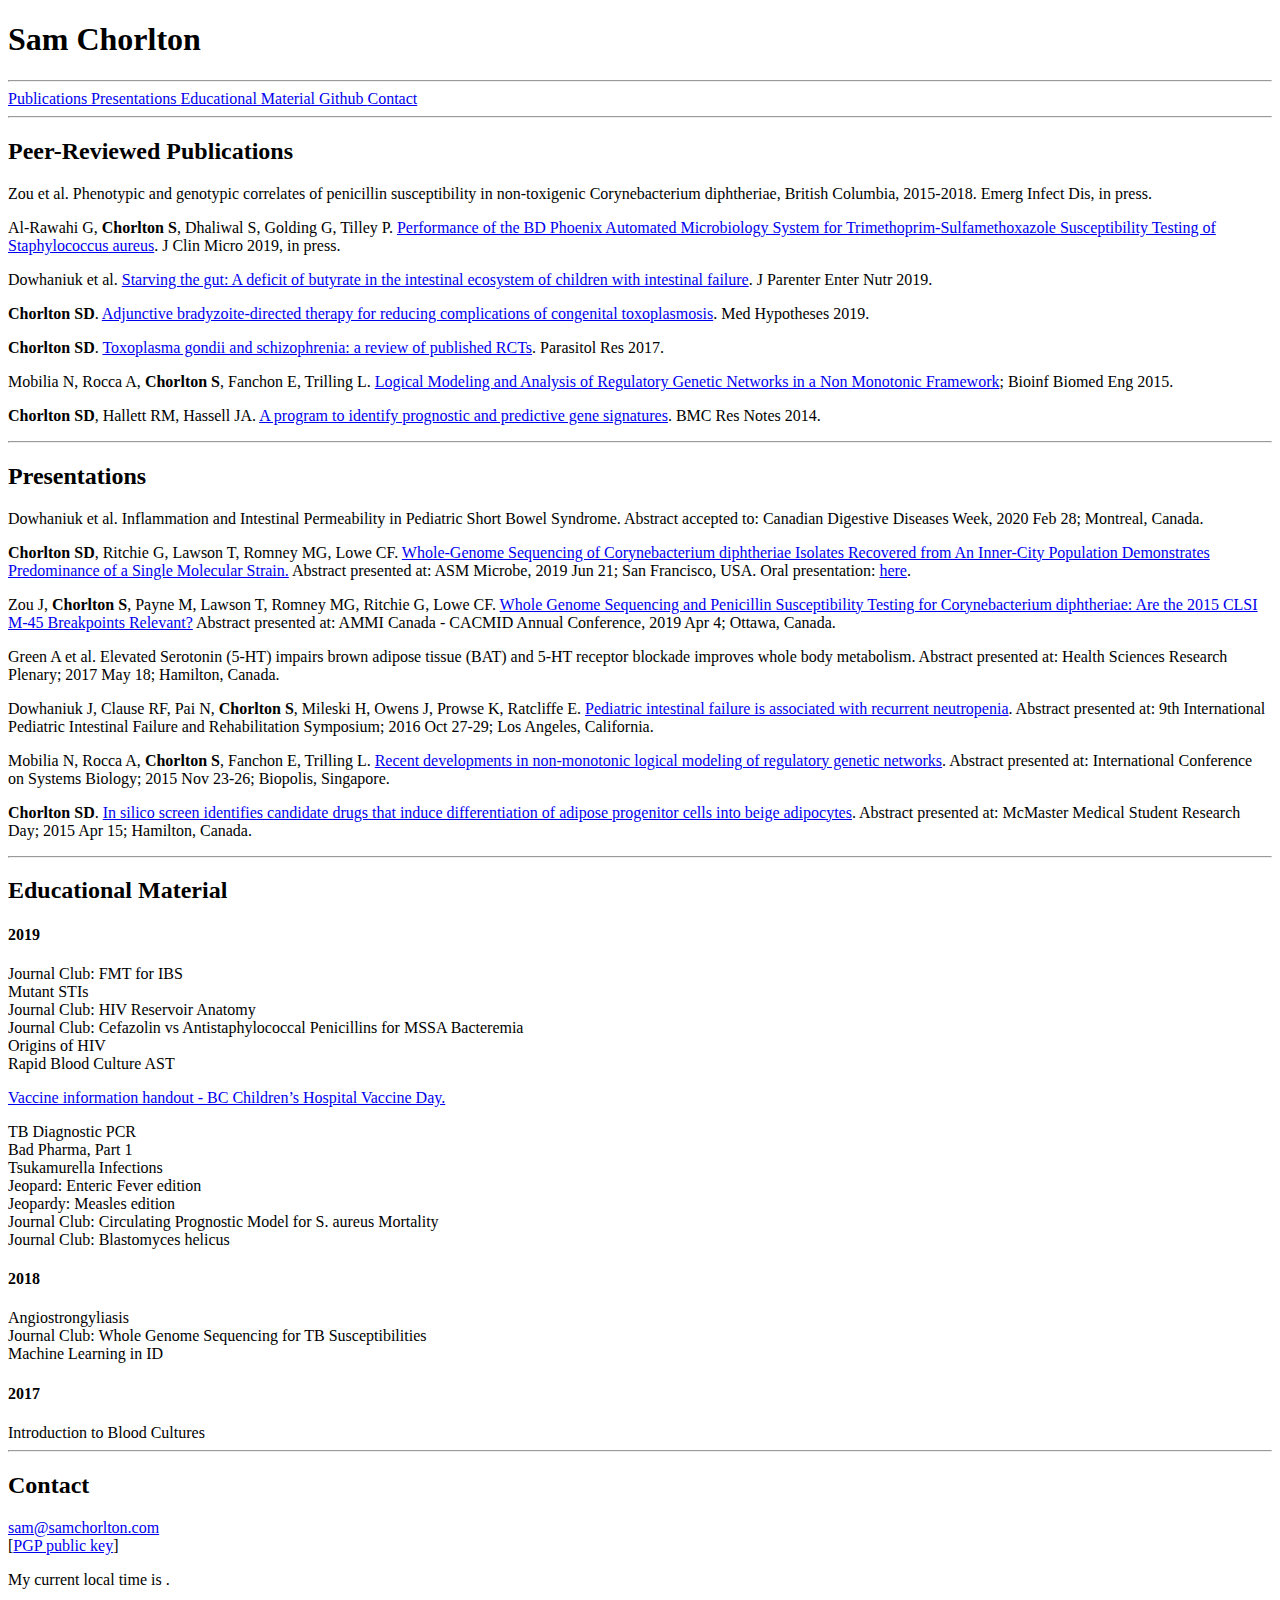
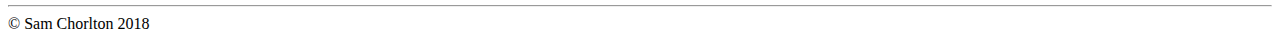
==== index.html @ be92df04 "move book chapters to peer review" ====
<!DOCTYPE html>
<html lang="">
    <head>
	<meta name="generator" content="Hugo 0.59.0" />
        <meta charset="utf-8">
<meta http-equiv="X-UA-Compatible" content="chrome=1">
<meta name="HandheldFriendly" content="True">
<meta name="MobileOptimized" content="320">
<meta name="viewport" content="width=device-width, initial-scale=1.0">
<meta name="referrer" content="no-referrer">
<meta name="description" content="Sam Chorlton&#39;s Site">
<title>
Sam Chorlton
</title>


  <link href="https://samchorlton.com/index.xml" rel="alternate" type="application/rss+xml" title="Sam Chorlton" />


        <meta property="og:title" content="Sam Chorlton" />
<meta property="og:type" content="website" />
<meta property="og:description" content="Sam Chorlton&#39;s Site"/>
<meta property="og:url" content="https://samchorlton.com/"/>
<meta property="og:site_name" content="Sam Chorlton"/>







        
<link rel="shortcut icon" href="https://samchorlton.com/favicon.ico">


        





<link rel="stylesheet" href="https://samchorlton.com/css/main.min.66cab924513b4e21e82a3a8bdf4737b1450d809e919f8db8b672e9744d7f2f1f.css" integrity="sha256-Zsq5JFE7TiHoKjqL30c3sUUNgJ6Rn424tnLpdE1/Lx8=" media="screen">




    <link rel="stylesheet" href="https://samchorlton.com/custom.css" integrity="" media="screen">

        


<link rel="stylesheet" href="https://samchorlton.com/styles/owlCarousel.min.b1f26e29c43c61fe8b5a6f225b4ee7c5f969a7b33cfe512706271e07246d93d1.css" integrity="sha256-sfJuKcQ8Yf6LWm8iW07nxflpp7M8/lEnBiceByRtk9E=" media="screen">

    </head>
    <body>
        <section id="top" class="section">
            
            <div class="hero is-medium">
                
                <div class="hero-body">
                    <div class="container has-text-centered">
                        
                        <h1 class="bold-title ">
                            Sam Chorlton
                        </h1>
                        <div class="subtitle is-3 ">
                            
                        </div>
                        
                        
                        <div class="">
                            <div class="social-icons">
    
</div>

                        </div>
                        
                    </div>
                </div>
                
            </div>
            

            
            <div class="">
                
                
<div class="container">
    <hr>
    <nav class="navbar" role="navigation" aria-label="main navigation">
        
        <a role="button" class="navbar-burger" data-target="navMenu" aria-label="menu" aria-expanded="false" >
          <span aria-hidden="true"></span>
          <span aria-hidden="true"></span>
          <span aria-hidden="true"></span>
        </a>
        <div class="navbar-menu has-content-centered" id="navMenu">
            
            
            
	    
            <a class="navbar-item" href="#publications">
                
                Publications
                
            </a>
            
            
	    
            <a class="navbar-item" href="#presentations">
                
                Presentations
                
            </a>
            
            
	    
            <a class="navbar-item" href="#educational">
                
                Educational Material
                
            </a>
            
            
	    
	    <a class="navbar-item"  href="https://github.com/schorlton" target="_blank">
                
                Github
                
            </a>
            
            
            
	    
            <a class="navbar-item" href="#contact">
                
                Contact
                
            </a>
            
            
            
        </div>
    </nav>
    <hr>
</div>



                
                
                
                
                
                
                
                <div class="section" id="publications">
                    <div class="container">
                        <h2 class="title is-2 has-text-centered">Peer-Reviewed Publications</h2>
                        
                        <div class="markdown has-text-centered">
                            <p>Zou et al. Phenotypic and genotypic correlates of penicillin susceptibility in non-toxigenic Corynebacterium diphtheriae, British Columbia, 2015-2018. Emerg Infect Dis, in press.</p>

<p>Al-Rawahi G, <strong>Chorlton S</strong>, Dhaliwal S, Golding G, Tilley P. <a href="https://doi.org/10.1128/JCM.00994-19" target="_blank">Performance of the BD Phoenix Automated Microbiology System for Trimethoprim-Sulfamethoxazole Susceptibility Testing of Staphylococcus aureus</a>. J Clin Micro 2019, in press.</p>

<p>Dowhaniuk et al. <a href="https://onlinelibrary.wiley.com/doi/full/10.1002/jpen.1715" target="_blank">Starving the gut: A deficit of butyrate in the intestinal ecosystem of children with intestinal failure</a>. J Parenter Enter Nutr 2019.</p>

<p><strong>Chorlton SD</strong>. <a href="https://doi.org/10.1016/j.mehy.2019.109376" target="_blank">Adjunctive bradyzoite-directed therapy for reducing complications of congenital toxoplasmosis</a>. Med Hypotheses 2019.</p>

<p><strong>Chorlton SD</strong>. <a href="http://rdcu.be/tBHx" target="_blank">Toxoplasma gondii and schizophrenia: a review of published RCTs</a>. Parasitol Res 2017.</p>

<p>Mobilia N, Rocca A, <strong>Chorlton S</strong>, Fanchon E, Trilling L. <a href="https://doi.org/10.1007/978-3-319-16483-0_58" target="_blank">Logical Modeling and Analysis of Regulatory Genetic Networks in a Non Monotonic Framework</a>; Bioinf Biomed Eng 2015.</p>

<p><strong>Chorlton SD</strong>, Hallett RM, Hassell JA. <a href="https://bmcresnotes.biomedcentral.com/articles/10.1186/1756-0500-7-546" target="_blank">A program to identify prognostic and predictive gene signatures</a>. BMC Res Notes 2014.</p>

                        </div>
                        
                    </div>
                    
                    <div class="container has-text-centered top-pad">
    <a href="#top">
        <i class="fa fa-arrow-up"></i>
    </a>
</div>

                </div>
                <div class="container"><hr></div>
                
                
                
                
                <div class="section" id="presentations">
                    <div class="container">
                        <h2 class="title is-2 has-text-centered">Presentations</h2>
                        
                        <div class="markdown has-text-centered">
                            <p>Dowhaniuk et al. Inflammation and Intestinal Permeability in Pediatric Short Bowel Syndrome. Abstract accepted to: Canadian Digestive Diseases Week, 2020 Feb 28; Montreal, Canada.</p>

<p><strong>Chorlton SD</strong>, Ritchie G, Lawson T, Romney MG, Lowe CF. <a href="https://docs.google.com/presentation/d/1MrWmtdsFDqp8U63hGrD8-3GG6E4hZ8R6hTt1UUPEjkc/edit?usp=sharing" target="_blank">Whole-Genome Sequencing of Corynebacterium diphtheriae Isolates Recovered from An Inner-City Population Demonstrates Predominance of a Single Molecular Strain.</a> Abstract presented at: ASM Microbe, 2019 Jun 21; San Francisco, USA. Oral presentation: <a href="https://docs.google.com/presentation/d/1O4nLaQ0agrwTAsj9JJI989peuQjQF5xyFGl5cuD48nc/edit?usp=sharing" target="_blank">here</a>.</p>

<p>Zou J, <strong>Chorlton S</strong>, Payne M, Lawson T, Romney MG, Ritchie G, Lowe CF. <a href="https://doi.org/10.3138/jammi_4.s1.abst-03" target="_blank">Whole Genome Sequencing and Penicillin Susceptibility Testing for Corynebacterium diphtheriae: Are the 2015 CLSI M-45 Breakpoints Relevant?</a> Abstract presented at: AMMI Canada - CACMID Annual Conference, 2019 Apr 4; Ottawa, Canada.</p>

<p>Green A et al. Elevated Serotonin (5-HT) impairs brown adipose tissue (BAT) and 5-HT receptor blockade improves whole body metabolism. Abstract presented at: Health Sciences Research Plenary; 2017 May 18; Hamilton, Canada.</p>

<p>Dowhaniuk J, Clause RF, Pai N, <strong>Chorlton S</strong>, Mileski H, Owens J, Prowse K, Ratcliffe E. <a href="IFNeutropeniaAbstractJuly2016.pdf" target="_blank">Pediatric intestinal failure is associated with recurrent neutropenia</a>. Abstract presented at: 9th International Pediatric Intestinal Failure and Rehabilitation Symposium; 2016 Oct 27-29; Los Angeles, California.</p>

<p>Mobilia N, Rocca A, <strong>Chorlton S</strong>, Fanchon E, Trilling L. <a href="ICSB_2015.pdf" target="_blank">Recent developments in non-monotonic logical modeling of regulatory genetic networks</a>. Abstract presented at: International Conference on Systems Biology; 2015 Nov 23-26; Biopolis, Singapore.</p>

<p><strong>Chorlton SD</strong>. <a href="MMRSD_2015.pdf" target="_blank">In silico screen identifies candidate drugs that induce differentiation of adipose progenitor cells into beige adipocytes</a>. Abstract presented at: McMaster Medical Student Research Day; 2015 Apr 15; Hamilton, Canada.</p>

                        </div>
                        
                    </div>
                    
                    <div class="container has-text-centered top-pad">
    <a href="#top">
        <i class="fa fa-arrow-up"></i>
    </a>
</div>

                </div>
                <div class="container"><hr></div>
                
                
                
                
                <div class="section" id="educational">
                    <div class="container">
                        <h2 class="title is-2 has-text-centered">Educational Material</h2>
                        
                        <div class="markdown has-text-centered">
                            

<h4 id="2019">2019</h4>

<div class="expand">
    <div class="expand-label" style="cursor: pointer;" onclick="$h = $(this);
                            
                               $h.next('div').html(function () {return $h.next('div').is(':visible') ? '' : '\x3ciframe src=\x22https:\/\/onedrive.live.com\/embed?cid=7E7DD198156E0C31\x26amp;resid=7E7DD198156E0C31%2117026\x26amp;authkey=ACw_usq03E5iKQY\x26amp;em=2\x26amp;wdAr=1.7781512605042016\x22 width=\x22350px\x22 height=\x22221px\x22 frameborder=\x220\x22\x3eThis is an embedded \x3ca target=\x22_blank\x22 href=\x22https:\/\/office.com\x22\x3eMicrosoft Office\x3c\/a\x3e presentation, powered by \x3ca target=\x22_blank\x22 href=\x22https:\/\/office.com\/webapps\x22\x3eOffice\x3c\/a\x3e.\x3c\/iframe\x3e';})
                               $h.next('div').slideToggle(100,function () {$h.children('i').attr('class',function () {return $h.next('div').is(':visible') ? 'fas fa-chevron-down' : 'fas fa-chevron-right';})})">
        <i style="font-size:x-small;" class="fas fa-chevron-right"></i>
        <span>
        
        
        Journal Club: FMT for IBS
        
        </span>
    </div>
    <div class="expand-content" style="display: none;"> </div>
</div>

<div class="expand">
    <div class="expand-label" style="cursor: pointer;" onclick="$h = $(this);
                            
                               $h.next('div').html(function () {return $h.next('div').is(':visible') ? '' : '\x3ciframe src=\x22https:\/\/onedrive.live.com\/embed?resid=7E7DD198156E0C31%2117024\x26amp;authkey=%21ACetSvEyF7FeRBU\x26amp;em=2\x26amp;wdAr=1.7777777777777777\x22 width=\x22350px\x22 height=\x22221px\x22 frameborder=\x220\x22\x3eThis is an embedded \x3ca target=\x22_blank\x22 href=\x22https:\/\/office.com\x22\x3eMicrosoft Office\x3c\/a\x3e presentation, powered by \x3ca target=\x22_blank\x22 href=\x22https:\/\/office.com\/webapps\x22\x3eOffice\x3c\/a\x3e.\x3c\/iframe\x3e';})
                               $h.next('div').slideToggle(100,function () {$h.children('i').attr('class',function () {return $h.next('div').is(':visible') ? 'fas fa-chevron-down' : 'fas fa-chevron-right';})})">
        <i style="font-size:x-small;" class="fas fa-chevron-right"></i>
        <span>
        
        
        Mutant STIs
        
        </span>
    </div>
    <div class="expand-content" style="display: none;"> </div>
</div>

<div class="expand">
    <div class="expand-label" style="cursor: pointer;" onclick="$h = $(this);
                            
                               $h.next('div').html(function () {return $h.next('div').is(':visible') ? '' : '\x3ciframe src=\x22https:\/\/onedrive.live.com\/embed?cid=7E7DD198156E0C31\x26amp;resid=7E7DD198156E0C31%2117022\x26amp;authkey=ALBfW3U7DuAynME\x26amp;em=2\x26amp;wdAr=1.7777777777777777\x22 width=\x22350px\x22 height=\x22221px\x22 frameborder=\x220\x22\x3eThis is an embedded \x3ca target=\x22_blank\x22 href=\x22https:\/\/office.com\x22\x3eMicrosoft Office\x3c\/a\x3e presentation, powered by \x3ca target=\x22_blank\x22 href=\x22https:\/\/office.com\/webapps\x22\x3eOffice\x3c\/a\x3e.\x3c\/iframe\x3e';})
                               $h.next('div').slideToggle(100,function () {$h.children('i').attr('class',function () {return $h.next('div').is(':visible') ? 'fas fa-chevron-down' : 'fas fa-chevron-right';})})">
        <i style="font-size:x-small;" class="fas fa-chevron-right"></i>
        <span>
        
        
        Journal Club: HIV Reservoir Anatomy
        
        </span>
    </div>
    <div class="expand-content" style="display: none;"> </div>
</div>

<div class="expand">
    <div class="expand-label" style="cursor: pointer;" onclick="$h = $(this);
                            
                               $h.next('div').html(function () {return $h.next('div').is(':visible') ? '' : '\x3ciframe src=\x22https:\/\/onedrive.live.com\/embed?cid=7E7DD198156E0C31\x26amp;resid=7E7DD198156E0C31%2117020\x26amp;authkey=ALWi0FBObf9aYa4\x26amp;em=2\x26amp;wdAr=1.7777777777777777\x22 width=\x22350px\x22 height=\x22221px\x22 frameborder=\x220\x22\x3eThis is an embedded \x3ca target=\x22_blank\x22 href=\x22https:\/\/office.com\x22\x3eMicrosoft Office\x3c\/a\x3e presentation, powered by \x3ca target=\x22_blank\x22 href=\x22https:\/\/office.com\/webapps\x22\x3eOffice\x3c\/a\x3e.\x3c\/iframe\x3e';})
                               $h.next('div').slideToggle(100,function () {$h.children('i').attr('class',function () {return $h.next('div').is(':visible') ? 'fas fa-chevron-down' : 'fas fa-chevron-right';})})">
        <i style="font-size:x-small;" class="fas fa-chevron-right"></i>
        <span>
        
        
        Journal Club: Cefazolin vs Antistaphylococcal Penicillins for MSSA Bacteremia
        
        </span>
    </div>
    <div class="expand-content" style="display: none;"> </div>
</div>

<div class="expand">
    <div class="expand-label" style="cursor: pointer;" onclick="$h = $(this);
                            
                               $h.next('div').html(function () {return $h.next('div').is(':visible') ? '' : '\x3ciframe src=\x22https:\/\/onedrive.live.com\/embed?cid=7E7DD198156E0C31\x26amp;resid=7E7DD198156E0C31%2117016\x26amp;authkey=AHZvPM-zhWtN7ko\x26amp;em=2\x26amp;wdAr=1.7777777777777777\x22 width=\x22350px\x22 height=\x22221px\x22 frameborder=\x220\x22\x3eThis is an embedded \x3ca target=\x22_blank\x22 href=\x22https:\/\/office.com\x22\x3eMicrosoft Office\x3c\/a\x3e presentation, powered by \x3ca target=\x22_blank\x22 href=\x22https:\/\/office.com\/webapps\x22\x3eOffice\x3c\/a\x3e.\x3c\/iframe\x3e';})
                               $h.next('div').slideToggle(100,function () {$h.children('i').attr('class',function () {return $h.next('div').is(':visible') ? 'fas fa-chevron-down' : 'fas fa-chevron-right';})})">
        <i style="font-size:x-small;" class="fas fa-chevron-right"></i>
        <span>
        
        
        Origins of HIV
        
        </span>
    </div>
    <div class="expand-content" style="display: none;"> </div>
</div>

<div class="expand">
    <div class="expand-label" style="cursor: pointer;" onclick="$h = $(this);
                            
                               $h.next('div').html(function () {return $h.next('div').is(':visible') ? '' : '\x3ciframe src=\x22https:\/\/onedrive.live.com\/embed?resid=7E7DD198156E0C31%2117015\x26amp;authkey=%21APXPzf9SYoVsvNs\x26amp;em=2\x26amp;wdAr=1.7777777777777777\x22 width=\x22350px\x22 height=\x22221px\x22 frameborder=\x220\x22\x3eThis is an embedded \x3ca target=\x22_blank\x22 href=\x22https:\/\/office.com\x22\x3eMicrosoft Office\x3c\/a\x3e presentation, powered by \x3ca target=\x22_blank\x22 href=\x22https:\/\/office.com\/webapps\x22\x3eOffice\x3c\/a\x3e.\x3c\/iframe\x3e';})
                               $h.next('div').slideToggle(100,function () {$h.children('i').attr('class',function () {return $h.next('div').is(':visible') ? 'fas fa-chevron-down' : 'fas fa-chevron-right';})})">
        <i style="font-size:x-small;" class="fas fa-chevron-right"></i>
        <span>
        
        
        Rapid Blood Culture AST
        
        </span>
    </div>
    <div class="expand-content" style="display: none;"> </div>
</div>

<p><a href="https://docs.google.com/presentation/d/1-0lcrU-UcFoZNG0jdxzE6HrT69NsJ2aq2O4912FtOKg/edit?usp=sharing" target="_blank">Vaccine information handout - BC Children&rsquo;s Hospital Vaccine Day.</a></p>

<div class="expand">
    <div class="expand-label" style="cursor: pointer;" onclick="$h = $(this);
                            
                               $h.next('div').html(function () {return $h.next('div').is(':visible') ? '' : '\x3ciframe src=\x22https:\/\/onedrive.live.com\/embed?cid=7E7DD198156E0C31\x26amp;resid=7E7DD198156E0C31%2117017\x26amp;authkey=AMroTi3b4JUkfdE\x26amp;em=2\x26amp;wdAr=1.7777777777777777\x22 width=\x22350px\x22 height=\x22221px\x22 frameborder=\x220\x22\x3eThis is an embedded \x3ca target=\x22_blank\x22 href=\x22https:\/\/office.com\x22\x3eMicrosoft Office\x3c\/a\x3e presentation, powered by \x3ca target=\x22_blank\x22 href=\x22https:\/\/office.com\/webapps\x22\x3eOffice\x3c\/a\x3e.\x3c\/iframe\x3e';})
                               $h.next('div').slideToggle(100,function () {$h.children('i').attr('class',function () {return $h.next('div').is(':visible') ? 'fas fa-chevron-down' : 'fas fa-chevron-right';})})">
        <i style="font-size:x-small;" class="fas fa-chevron-right"></i>
        <span>
        
        
        TB Diagnostic PCR
        
        </span>
    </div>
    <div class="expand-content" style="display: none;"> </div>
</div>

<div class="expand">
    <div class="expand-label" style="cursor: pointer;" onclick="$h = $(this);
                            
                               $h.next('div').html(function () {return $h.next('div').is(':visible') ? '' : '\x3ciframe src=\x22https:\/\/onedrive.live.com\/embed?cid=7E7DD198156E0C31\x26amp;resid=7E7DD198156E0C31%2117003\x26amp;authkey=AOkijlfQdvkhsk0\x26amp;em=2\x26amp;wdAr=1.7777777777777777\x22 width=\x22350px\x22 height=\x22221px\x22 frameborder=\x220\x22\x3eThis is an embedded \x3ca target=\x22_blank\x22 href=\x22https:\/\/office.com\x22\x3eMicrosoft Office\x3c\/a\x3e presentation, powered by \x3ca target=\x22_blank\x22 href=\x22https:\/\/office.com\/webapps\x22\x3eOffice Online\x3c\/a\x3e.\x3c\/iframe\x3e';})
                               $h.next('div').slideToggle(100,function () {$h.children('i').attr('class',function () {return $h.next('div').is(':visible') ? 'fas fa-chevron-down' : 'fas fa-chevron-right';})})">
        <i style="font-size:x-small;" class="fas fa-chevron-right"></i>
        <span>
        
        
        Bad Pharma, Part 1
        
        </span>
    </div>
    <div class="expand-content" style="display: none;"> </div>
</div>

<div class="expand">
    <div class="expand-label" style="cursor: pointer;" onclick="$h = $(this);
                            
                               $h.next('div').html(function () {return $h.next('div').is(':visible') ? '' : '\x3ciframe src=\x22https:\/\/onedrive.live.com\/embed?cid=7E7DD198156E0C31\x26amp;resid=7E7DD198156E0C31%2117004\x26amp;authkey=AL_kF8bJ0V8UCcE\x26amp;em=2\x26amp;wdAr=1.3333333333333333\x22 width=\x22350px\x22 height=\x22286px\x22 frameborder=\x220\x22\x3eThis is an embedded \x3ca target=\x22_blank\x22 href=\x22https:\/\/office.com\x22\x3eMicrosoft Office\x3c\/a\x3e presentation, powered by \x3ca target=\x22_blank\x22 href=\x22https:\/\/office.com\/webapps\x22\x3eOffice Online\x3c\/a\x3e.\x3c\/iframe\x3e';})
                               $h.next('div').slideToggle(100,function () {$h.children('i').attr('class',function () {return $h.next('div').is(':visible') ? 'fas fa-chevron-down' : 'fas fa-chevron-right';})})">
        <i style="font-size:x-small;" class="fas fa-chevron-right"></i>
        <span>
        
        
        Tsukamurella Infections
        
        </span>
    </div>
    <div class="expand-content" style="display: none;"> </div>
</div>

<div class="expand">
    <div class="expand-label" style="cursor: pointer;" onclick="$h = $(this);
                            
                               $h.next('div').html(function () {return $h.next('div').is(':visible') ? '' : '\x3ciframe src=\x22https:\/\/onedrive.live.com\/embed?cid=7E7DD198156E0C31\x26amp;resid=7E7DD198156E0C31%2117005\x26amp;authkey=AFDVhc6cuBBQfd4\x26amp;em=2\x26amp;wdAr=1.3333333333333333\x22 width=\x22350px\x22 height=\x22286px\x22 frameborder=\x220\x22\x3eThis is an embedded \x3ca target=\x22_blank\x22 href=\x22https:\/\/office.com\x22\x3eMicrosoft Office\x3c\/a\x3e presentation, powered by \x3ca target=\x22_blank\x22 href=\x22https:\/\/office.com\/webapps\x22\x3eOffice Online\x3c\/a\x3e.\x3c\/iframe\x3e';})
                               $h.next('div').slideToggle(100,function () {$h.children('i').attr('class',function () {return $h.next('div').is(':visible') ? 'fas fa-chevron-down' : 'fas fa-chevron-right';})})">
        <i style="font-size:x-small;" class="fas fa-chevron-right"></i>
        <span>
        
        
        Jeopard: Enteric Fever edition
        
        </span>
    </div>
    <div class="expand-content" style="display: none;"> </div>
</div>

<div class="expand">
    <div class="expand-label" style="cursor: pointer;" onclick="$h = $(this);
                            
                               $h.next('div').html(function () {return $h.next('div').is(':visible') ? '' : '\x3ciframe src=\x22https:\/\/onedrive.live.com\/embed?cid=7E7DD198156E0C31\x26amp;resid=7E7DD198156E0C31%2117008\x26amp;authkey=ANrh2or7zf8FxcY\x26amp;em=2\x26amp;wdAr=1.3333333333333333\x22 width=\x22350px\x22 height=\x22286px\x22 frameborder=\x220\x22\x3eThis is an embedded \x3ca target=\x22_blank\x22 href=\x22https:\/\/office.com\x22\x3eMicrosoft Office\x3c\/a\x3e presentation, powered by \x3ca target=\x22_blank\x22 href=\x22https:\/\/office.com\/webapps\x22\x3eOffice Online\x3c\/a\x3e.\x3c\/iframe\x3e';})
                               $h.next('div').slideToggle(100,function () {$h.children('i').attr('class',function () {return $h.next('div').is(':visible') ? 'fas fa-chevron-down' : 'fas fa-chevron-right';})})">
        <i style="font-size:x-small;" class="fas fa-chevron-right"></i>
        <span>
        
        
        Jeopardy: Measles edition
        
        </span>
    </div>
    <div class="expand-content" style="display: none;"> </div>
</div>

<div class="expand">
    <div class="expand-label" style="cursor: pointer;" onclick="$h = $(this);
                            
                               $h.next('div').html(function () {return $h.next('div').is(':visible') ? '' : '\x3ciframe src=\x22https:\/\/onedrive.live.com\/embed?cid=7E7DD198156E0C31\x26amp;resid=7E7DD198156E0C31%2117011\x26amp;authkey=ALjSVD5FE3G5Dio\x26amp;em=2\x26amp;wdAr=1.7777777777777777\x22 width=\x22350px\x22 height=\x22221px\x22 frameborder=\x220\x22\x3eThis is an embedded \x3ca target=\x22_blank\x22 href=\x22https:\/\/office.com\x22\x3eMicrosoft Office\x3c\/a\x3e presentation, powered by \x3ca target=\x22_blank\x22 href=\x22https:\/\/office.com\/webapps\x22\x3eOffice Online\x3c\/a\x3e.\x3c\/iframe\x3e';})
                               $h.next('div').slideToggle(100,function () {$h.children('i').attr('class',function () {return $h.next('div').is(':visible') ? 'fas fa-chevron-down' : 'fas fa-chevron-right';})})">
        <i style="font-size:x-small;" class="fas fa-chevron-right"></i>
        <span>
        
        
        Journal Club: Circulating Prognostic Model for S. aureus Mortality
        
        </span>
    </div>
    <div class="expand-content" style="display: none;"> </div>
</div>

<div class="expand">
    <div class="expand-label" style="cursor: pointer;" onclick="$h = $(this);
                            
                               $h.next('div').html(function () {return $h.next('div').is(':visible') ? '' : '\x3ciframe src=\x22https:\/\/onedrive.live.com\/embed?cid=7E7DD198156E0C31\x26amp;resid=7E7DD198156E0C31%2116998\x26amp;authkey=AAuzYta3SxyyFkc\x26amp;em=2\x26amp;wdAr=1.7777777777777777\x22 width=\x22350px\x22 height=\x22221px\x22 frameborder=\x220\x22\x3eThis is an embedded \x3ca target=\x22_blank\x22 href=\x22https:\/\/office.com\x22\x3eMicrosoft Office\x3c\/a\x3e presentation, powered by \x3ca target=\x22_blank\x22 href=\x22https:\/\/office.com\/webapps\x22\x3eOffice Online\x3c\/a\x3e.\x3c\/iframe\x3e';})
                               $h.next('div').slideToggle(100,function () {$h.children('i').attr('class',function () {return $h.next('div').is(':visible') ? 'fas fa-chevron-down' : 'fas fa-chevron-right';})})">
        <i style="font-size:x-small;" class="fas fa-chevron-right"></i>
        <span>
        
        
        Journal Club: Blastomyces helicus
        
        </span>
    </div>
    <div class="expand-content" style="display: none;"> </div>
</div>

<p></p>

<h4 id="2018">2018</h4>

<div class="expand">
    <div class="expand-label" style="cursor: pointer;" onclick="$h = $(this);
                            
                               $h.next('div').html(function () {return $h.next('div').is(':visible') ? '' : '\x3ciframe src=\x22https:\/\/onedrive.live.com\/embed?cid=7E7DD198156E0C31\x26amp;resid=7E7DD198156E0C31%2116993\x26amp;authkey=AExfxPx6HYZB5cs\x26amp;em=2\x26amp;wdAr=1.7781512605042016\x22 width=\x22350px\x22 height=\x22221px\x22 frameborder=\x220\x22\x3eThis is an embedded \x3ca target=\x22_blank\x22 href=\x22https:\/\/office.com\x22\x3eMicrosoft Office\x3c\/a\x3e presentation, powered by \x3ca target=\x22_blank\x22 href=\x22https:\/\/office.com\/webapps\x22\x3eOffice Online\x3c\/a\x3e.\x3c\/iframe\x3e';})
                               $h.next('div').slideToggle(100,function () {$h.children('i').attr('class',function () {return $h.next('div').is(':visible') ? 'fas fa-chevron-down' : 'fas fa-chevron-right';})})">
        <i style="font-size:x-small;" class="fas fa-chevron-right"></i>
        <span>
        
        
        Angiostrongyliasis
        
        </span>
    </div>
    <div class="expand-content" style="display: none;"> </div>
</div>

<div class="expand">
    <div class="expand-label" style="cursor: pointer;" onclick="$h = $(this);
                            
                               $h.next('div').html(function () {return $h.next('div').is(':visible') ? '' : '\x3ciframe src=\x22https:\/\/onedrive.live.com\/embed?resid=7E7DD198156E0C31%2116988\x26amp;authkey=%21AGKziYC1DTHUL-o\x26amp;em=2\x26amp;wdAr=1.7777777777777777\x22 width=\x22350px\x22 height=\x22221px\x22 frameborder=\x220\x22\x3eThis is an embedded \x3ca target=\x22_blank\x22 href=\x22https:\/\/office.com\x22\x3eMicrosoft Office\x3c\/a\x3e presentation, powered by \x3ca target=\x22_blank\x22 href=\x22https:\/\/office.com\/webapps\x22\x3eOffice Online\x3c\/a\x3e.\x3c\/iframe\x3e';})
                               $h.next('div').slideToggle(100,function () {$h.children('i').attr('class',function () {return $h.next('div').is(':visible') ? 'fas fa-chevron-down' : 'fas fa-chevron-right';})})">
        <i style="font-size:x-small;" class="fas fa-chevron-right"></i>
        <span>
        
        
        Journal Club: Whole Genome Sequencing for TB Susceptibilities
        
        </span>
    </div>
    <div class="expand-content" style="display: none;"> </div>
</div>

<div class="expand">
    <div class="expand-label" style="cursor: pointer;" onclick="$h = $(this);
                            
                               $h.next('div').html(function () {return $h.next('div').is(':visible') ? '' : '\x3ciframe src=\x22https:\/\/onedrive.live.com\/embed?resid=7E7DD198156E0C31%2116983\x26amp;authkey=%21AFXugO-V0ijvijc\x26amp;em=2\x26amp;wdAr=1.334174022698613\x22 width=\x22350px\x22 height=\x22286px\x22 frameborder=\x220\x22\x3eThis is an embedded \x3ca target=\x22_blank\x22 href=\x22https:\/\/office.com\x22\x3eMicrosoft Office\x3c\/a\x3e presentation, powered by \x3ca target=\x22_blank\x22 href=\x22https:\/\/office.com\/webapps\x22\x3eOffice Online\x3c\/a\x3e.\x3c\/iframe\x3e';})
                               $h.next('div').slideToggle(100,function () {$h.children('i').attr('class',function () {return $h.next('div').is(':visible') ? 'fas fa-chevron-down' : 'fas fa-chevron-right';})})">
        <i style="font-size:x-small;" class="fas fa-chevron-right"></i>
        <span>
        
        
        Machine Learning in ID
        
        </span>
    </div>
    <div class="expand-content" style="display: none;"> </div>
</div>

<p></p>

<h4 id="2017">2017</h4>

<div class="expand">
    <div class="expand-label" style="cursor: pointer;" onclick="$h = $(this);
                            
                               $h.next('div').html(function () {return $h.next('div').is(':visible') ? '' : '\x3ciframe src=\x22https:\/\/onedrive.live.com\/embed?resid=7E7DD198156E0C31%2116986\x26amp;authkey=%21AJvdzhsSeiCES1A\x26amp;em=2\x26amp;wdAr=1.3333333333333333\x22 width=\x22350px\x22 height=\x22286px\x22 frameborder=\x220\x22\x3eThis is an embedded \x3ca target=\x22_blank\x22 href=\x22https:\/\/office.com\x22\x3eMicrosoft Office\x3c\/a\x3e presentation, powered by \x3ca target=\x22_blank\x22 href=\x22https:\/\/office.com\/webapps\x22\x3eOffice Online\x3c\/a\x3e.\x3c\/iframe\x3e';})
                               $h.next('div').slideToggle(100,function () {$h.children('i').attr('class',function () {return $h.next('div').is(':visible') ? 'fas fa-chevron-down' : 'fas fa-chevron-right';})})">
        <i style="font-size:x-small;" class="fas fa-chevron-right"></i>
        <span>
        
        
        Introduction to Blood Cultures
        
        </span>
    </div>
    <div class="expand-content" style="display: none;"> </div>
</div>

                        </div>
                        
                    </div>
                    
                    <div class="container has-text-centered top-pad">
    <a href="#top">
        <i class="fa fa-arrow-up"></i>
    </a>
</div>

                </div>
                <div class="container"><hr></div>
                
                
                
                

                
                

                
                
                <div class="section" id="contact">
                    <div class="container has-text-centered">
                        <h2 class="title is-2">Contact</h2>
                        <div class="markdown">
                            <p><A HREF="mailto:
&#115;&#097;&#109;&#064;&#115;&#097;&#109;&#099;&#104;&#111;&#114;&#108;&#116;&#111;&#110;&#046;&#099;&#111;&#109;">&#115;&#097;&#109;&#064;&#115;&#097;&#109;&#099;&#104;&#111;&#114;&#108;&#116;&#111;&#110;&#046;&#099;&#111;&#109;
</A>
<br />
[<a href="publickey.sam@samchorlton.com.asc" target="_blank">PGP public key</a>]</p>

                        </div>
                        
                         <p>My current local time is <span id="time"></span>.</p>
                        
                        
                        <div class="social-icons">
    
</div>

                    </div>
                    
                    <div class="container has-text-centered top-pad">
    <a href="#top">
        <i class="fa fa-arrow-up"></i>
    </a>
</div>

                </div>
                <div class="container"><hr></div>
                
                
                

                <div class="section" id="footer">
    <div class="container has-text-centered">
    
        <span class="footer-text">
            &copy; Sam Chorlton 2018
        </span>
    
    </div>
</div>

            </div>
        </section>
        
        


<script src="https://samchorlton.com/js/bundle.e6934e69d06bb8a213134f4c1468f9478bb7755e786dfb60e3c5a917c5335805.js" integrity="sha256-5pNOadBruKITE09MFGj5R4u3dV54bftg48WpF8UzWAU="></script>


<script type="application/javascript">
var doNotTrack = false;
if (!doNotTrack) {
	window.ga=window.ga||function(){(ga.q=ga.q||[]).push(arguments)};ga.l=+new Date;
	ga('create', 'UA-129345906-1', 'auto');
	
	ga('send', 'pageview');
}
</script>
<script async src='https://www.google-analytics.com/analytics.js'></script>


        


<script src="https://samchorlton.com/js/bundleOwlCarousel.afccb665ffddf92101a8bc04b924a4a5b9a36c0ad0ad61024da751cdd8fd1ed9.js" integrity="sha256-r8y2Zf/d&#43;SEBqLwEuSSkpbmjbArQrWECTadRzdj9Htk="></script>


        
        
        
        
        
        
        <script src="https://samchorlton.com/js/bundleMoment.6cf441e4739aef8b98b9d5e4f935261bd6cb1408a14145bb3bcf8fd64ca75336.js" integrity="sha256-bPRB5HOa74uYudXk&#43;TUmG9bLFAihQUW7O8&#43;P1kynUzY="></script>
        
    </body>
</html>
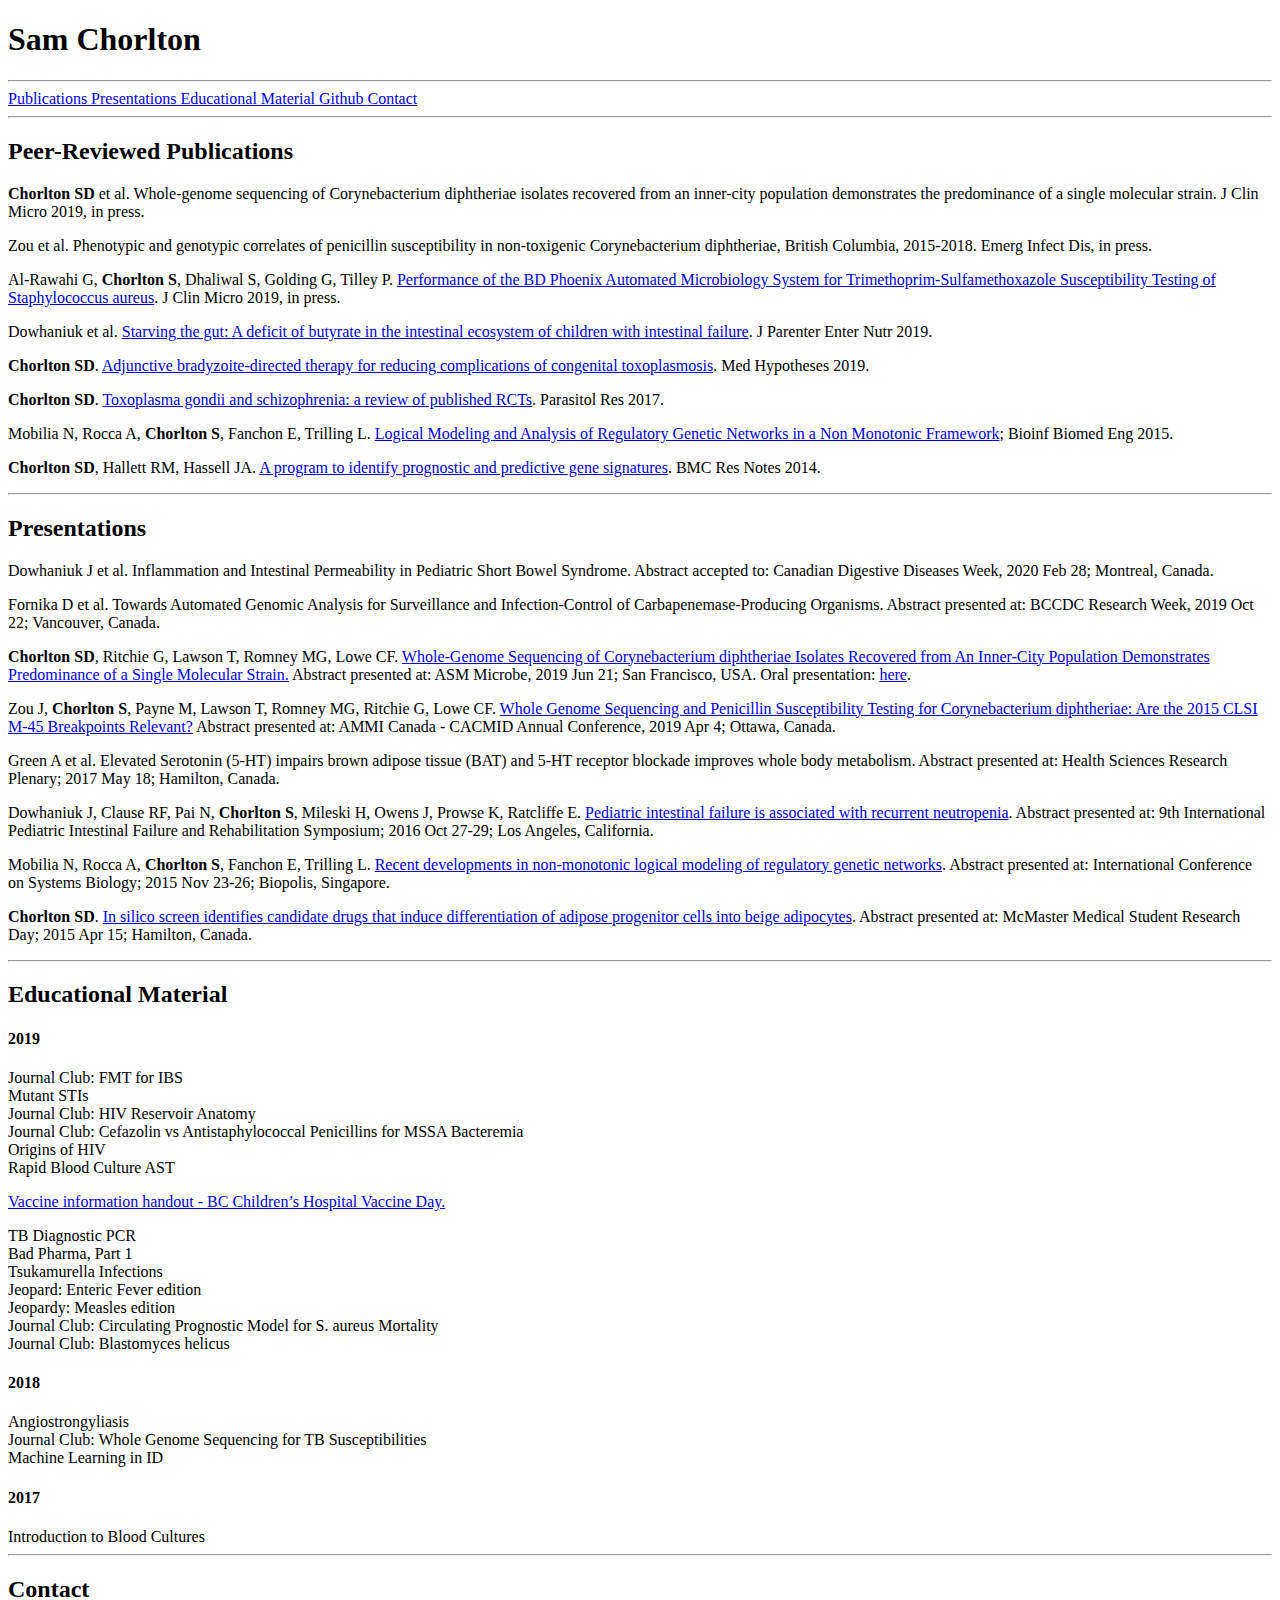
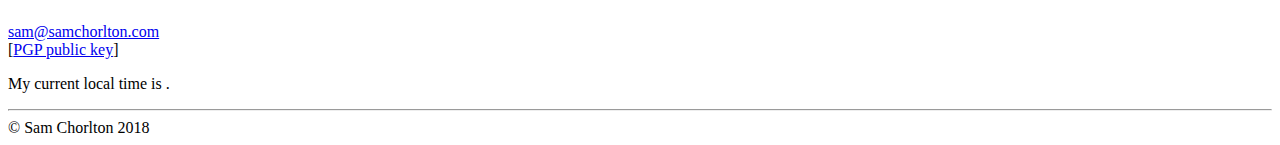
==== commit d51a9a5a: "add BCCDC poster and JCM article" ====
--- a/index.html
+++ b/index.html
@@ -159,7 +159,9 @@
                         <h2 class="title is-2 has-text-centered">Peer-Reviewed Publications</h2>
                         
                         <div class="markdown has-text-centered">
-                            <p>Zou et al. Phenotypic and genotypic correlates of penicillin susceptibility in non-toxigenic Corynebacterium diphtheriae, British Columbia, 2015-2018. Emerg Infect Dis, in press.</p>
+                            <p><strong>Chorlton SD</strong> et al. Whole-genome sequencing of Corynebacterium diphtheriae isolates recovered from an inner-city population demonstrates the predominance of a single molecular strain. J Clin Micro 2019, in press.</p>
+
+<p>Zou et al. Phenotypic and genotypic correlates of penicillin susceptibility in non-toxigenic Corynebacterium diphtheriae, British Columbia, 2015-2018. Emerg Infect Dis, in press.</p>
 
 <p>Al-Rawahi G, <strong>Chorlton S</strong>, Dhaliwal S, Golding G, Tilley P. <a href="https://doi.org/10.1128/JCM.00994-19" target="_blank">Performance of the BD Phoenix Automated Microbiology System for Trimethoprim-Sulfamethoxazole Susceptibility Testing of Staphylococcus aureus</a>. J Clin Micro 2019, in press.</p>
 
@@ -194,7 +196,9 @@
                         <h2 class="title is-2 has-text-centered">Presentations</h2>
                         
                         <div class="markdown has-text-centered">
-                            <p>Dowhaniuk et al. Inflammation and Intestinal Permeability in Pediatric Short Bowel Syndrome. Abstract accepted to: Canadian Digestive Diseases Week, 2020 Feb 28; Montreal, Canada.</p>
+                            <p>Dowhaniuk J et al. Inflammation and Intestinal Permeability in Pediatric Short Bowel Syndrome. Abstract accepted to: Canadian Digestive Diseases Week, 2020 Feb 28; Montreal, Canada.</p>
+
+<p>Fornika D et al. Towards Automated Genomic Analysis for Surveillance and Infection-Control of Carbapenemase-Producing Organisms. Abstract presented at: BCCDC Research Week, 2019 Oct 22; Vancouver, Canada.</p>
 
 <p><strong>Chorlton SD</strong>, Ritchie G, Lawson T, Romney MG, Lowe CF. <a href="https://docs.google.com/presentation/d/1MrWmtdsFDqp8U63hGrD8-3GG6E4hZ8R6hTt1UUPEjkc/edit?usp=sharing" target="_blank">Whole-Genome Sequencing of Corynebacterium diphtheriae Isolates Recovered from An Inner-City Population Demonstrates Predominance of a Single Molecular Strain.</a> Abstract presented at: ASM Microbe, 2019 Jun 21; San Francisco, USA. Oral presentation: <a href="https://docs.google.com/presentation/d/1O4nLaQ0agrwTAsj9JJI989peuQjQF5xyFGl5cuD48nc/edit?usp=sharing" target="_blank">here</a>.</p>
 
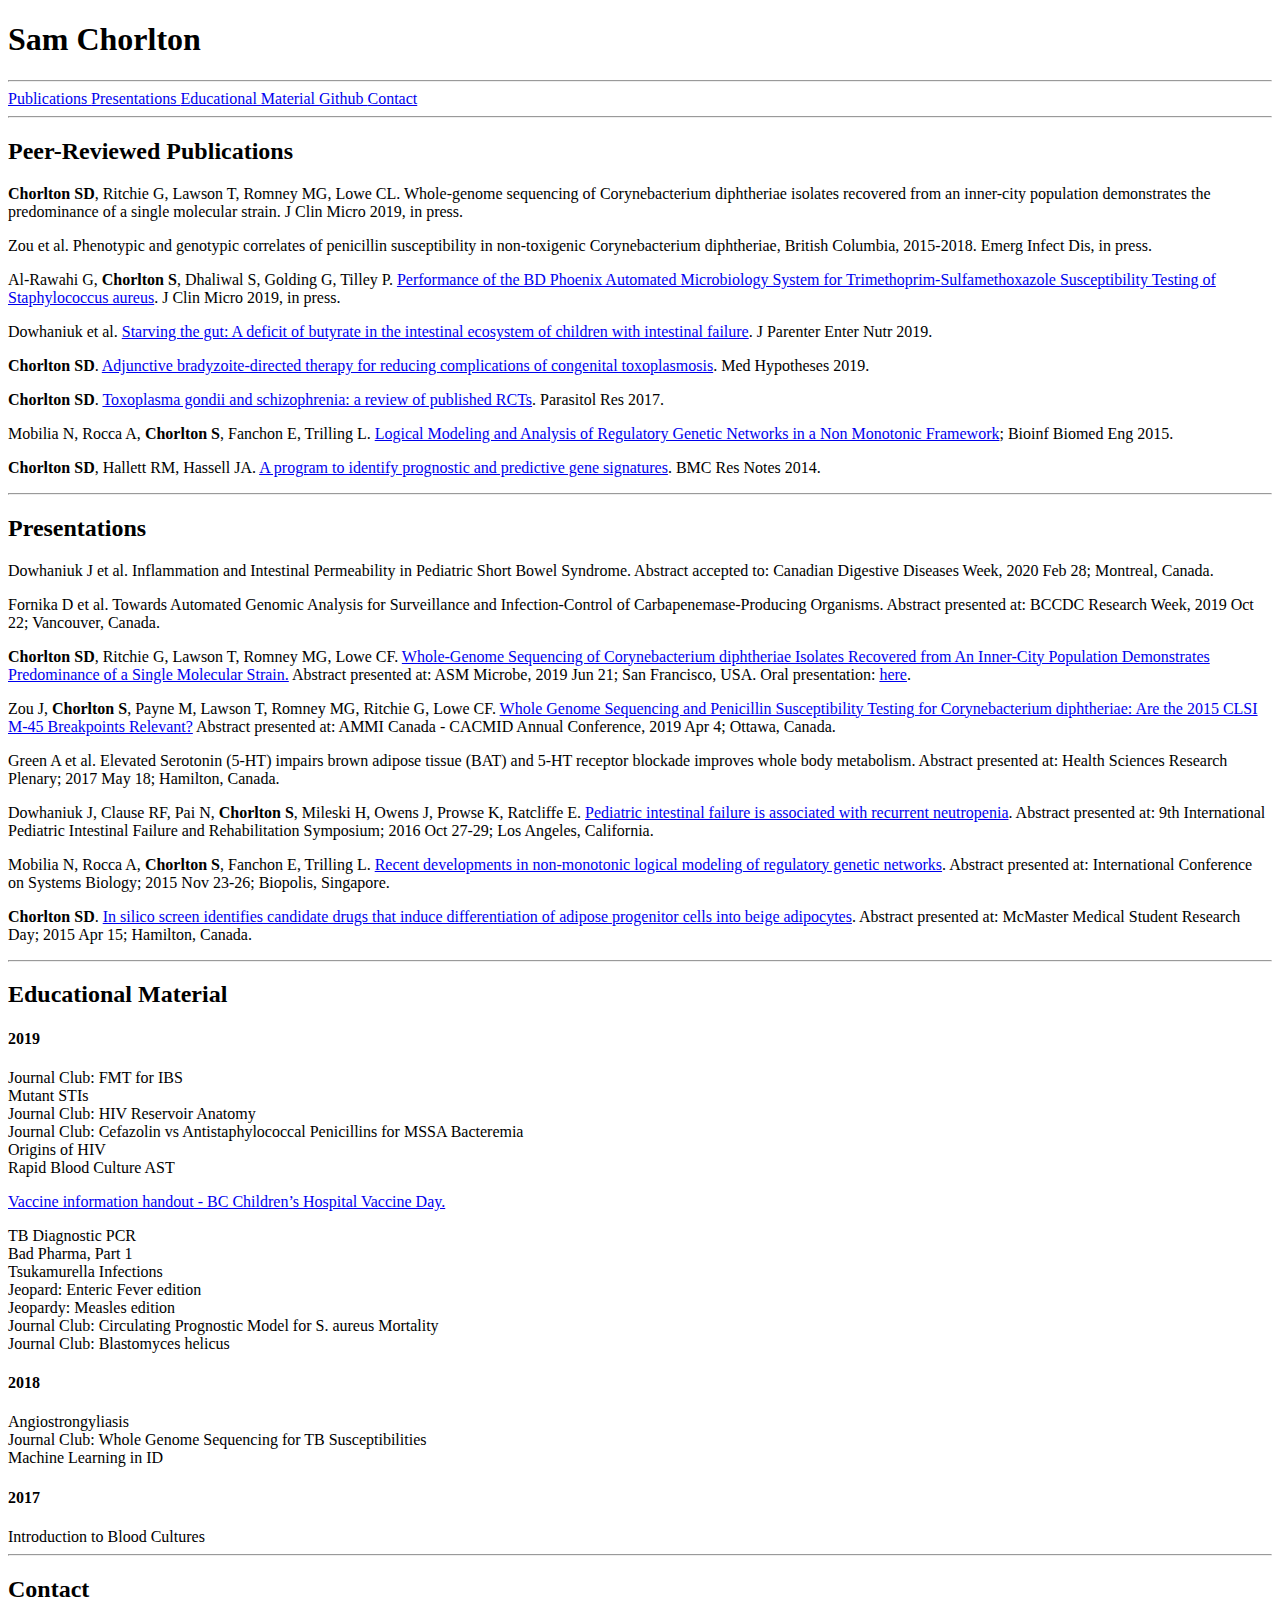
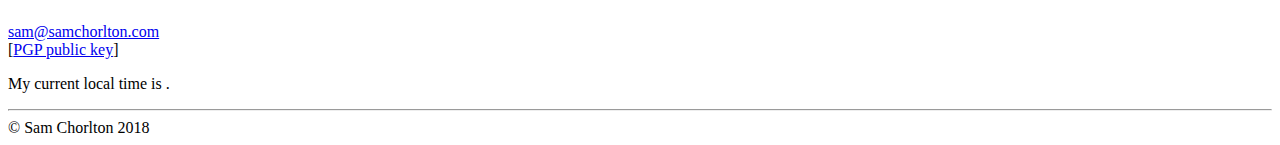
==== commit 44c8615e: "add less than 5 authors" ====
--- a/index.html
+++ b/index.html
@@ -159,7 +159,7 @@
                         <h2 class="title is-2 has-text-centered">Peer-Reviewed Publications</h2>
                         
                         <div class="markdown has-text-centered">
-                            <p><strong>Chorlton SD</strong> et al. Whole-genome sequencing of Corynebacterium diphtheriae isolates recovered from an inner-city population demonstrates the predominance of a single molecular strain. J Clin Micro 2019, in press.</p>
+                            <p><strong>Chorlton SD</strong>, Ritchie G, Lawson T, Romney MG, Lowe CL. Whole-genome sequencing of Corynebacterium diphtheriae isolates recovered from an inner-city population demonstrates the predominance of a single molecular strain. J Clin Micro 2019, in press.</p>
 
 <p>Zou et al. Phenotypic and genotypic correlates of penicillin susceptibility in non-toxigenic Corynebacterium diphtheriae, British Columbia, 2015-2018. Emerg Infect Dis, in press.</p>
 
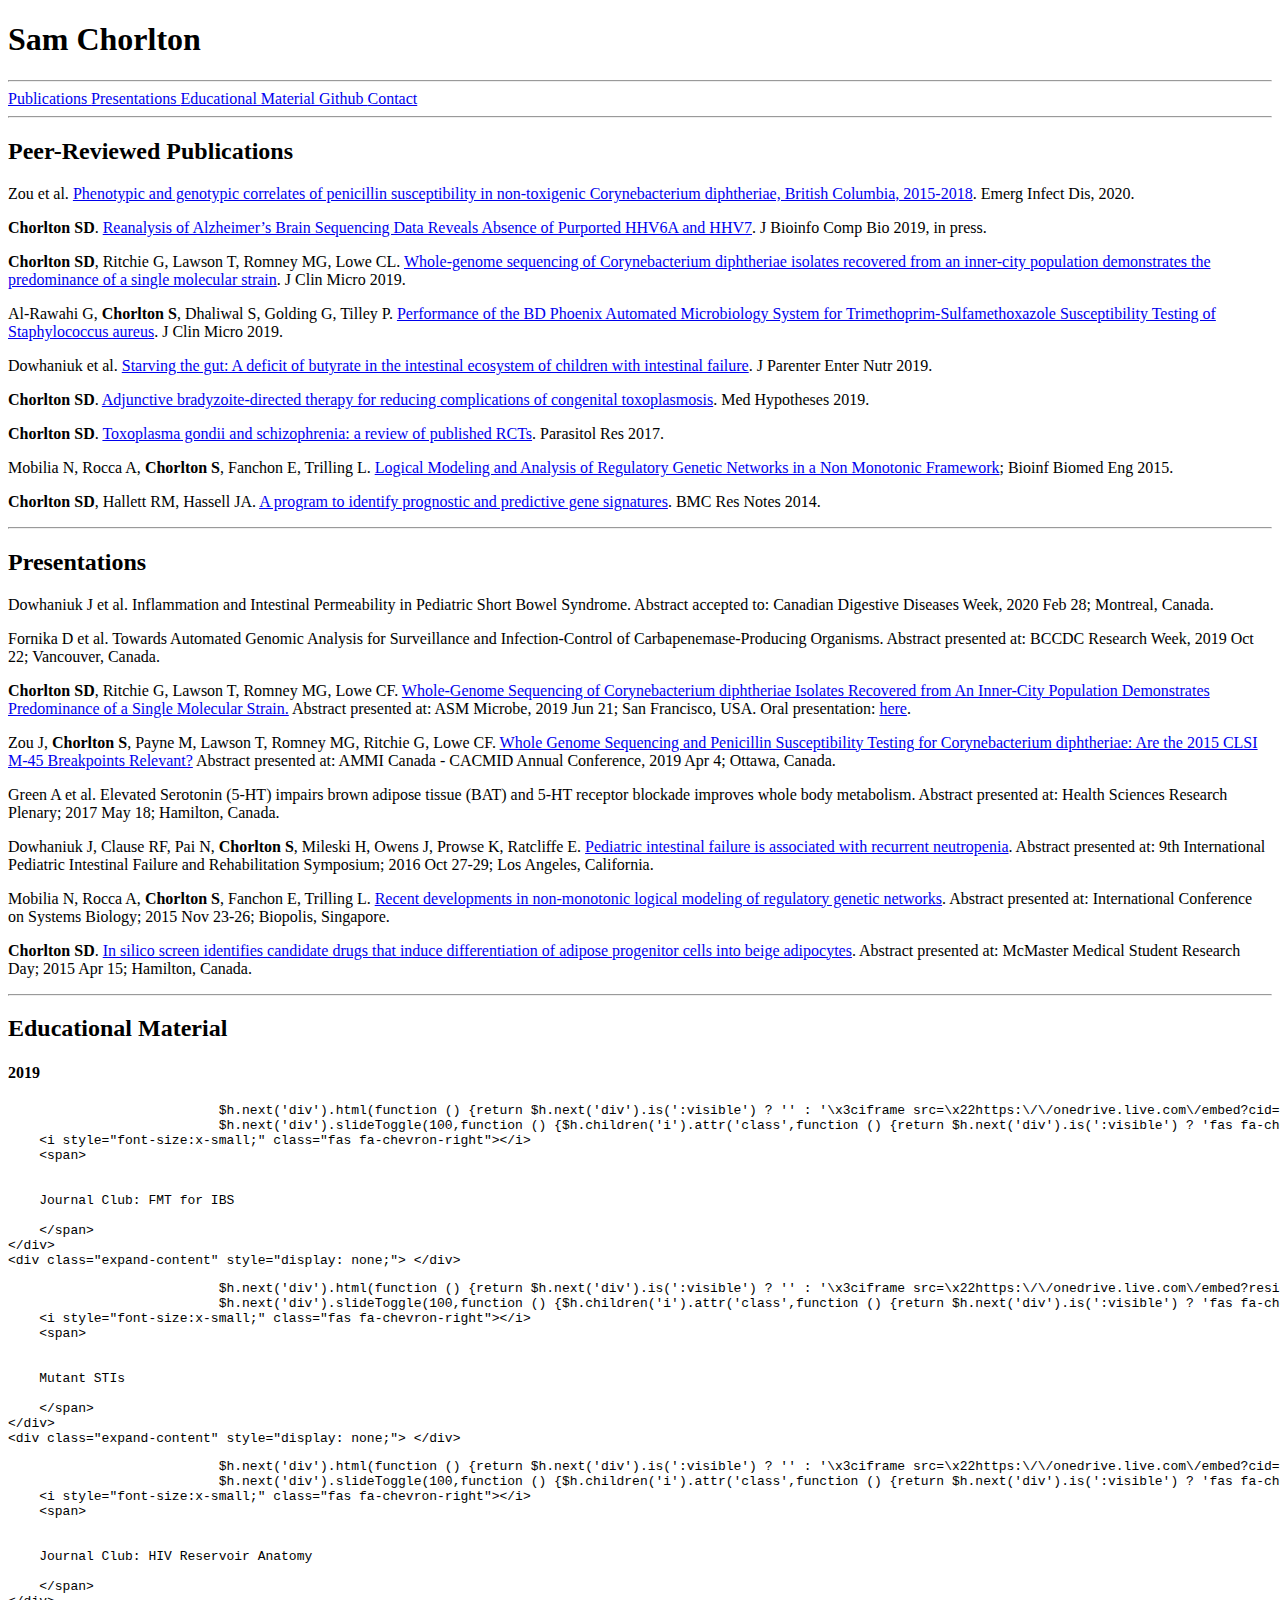
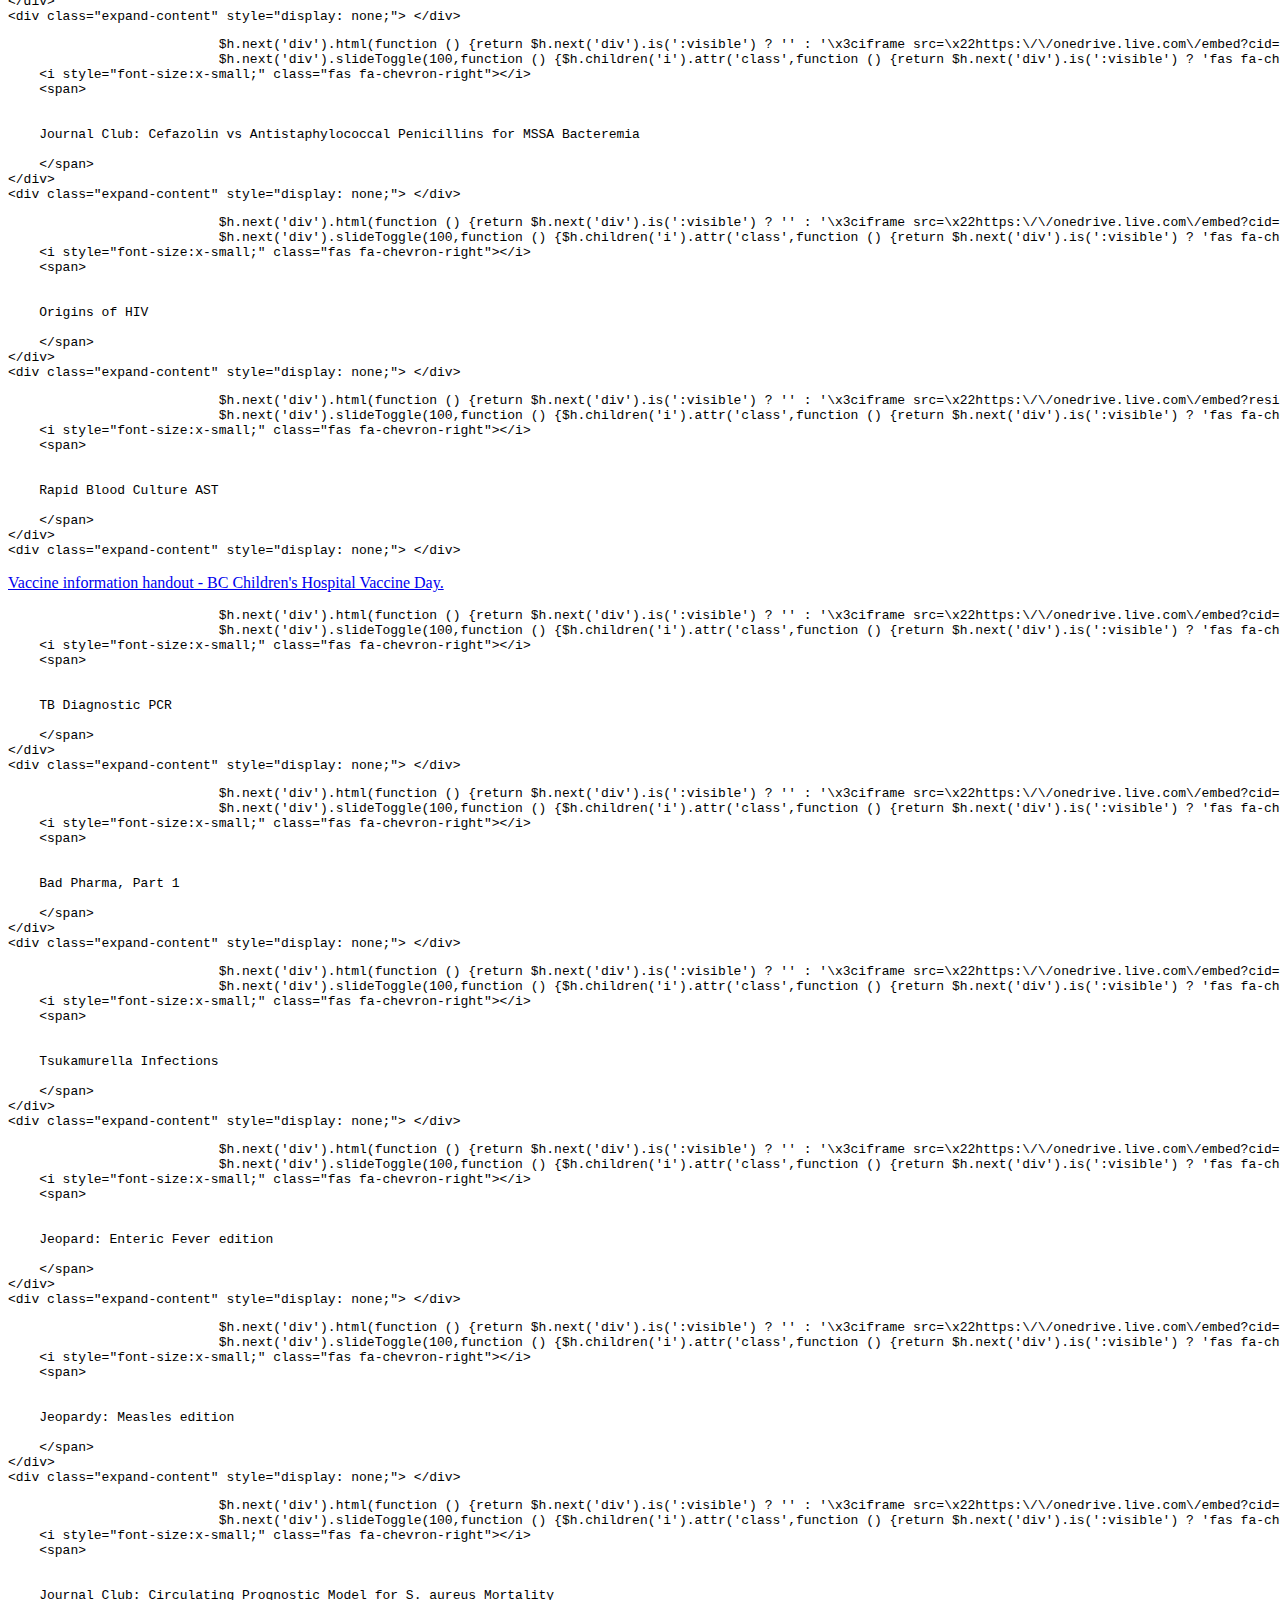
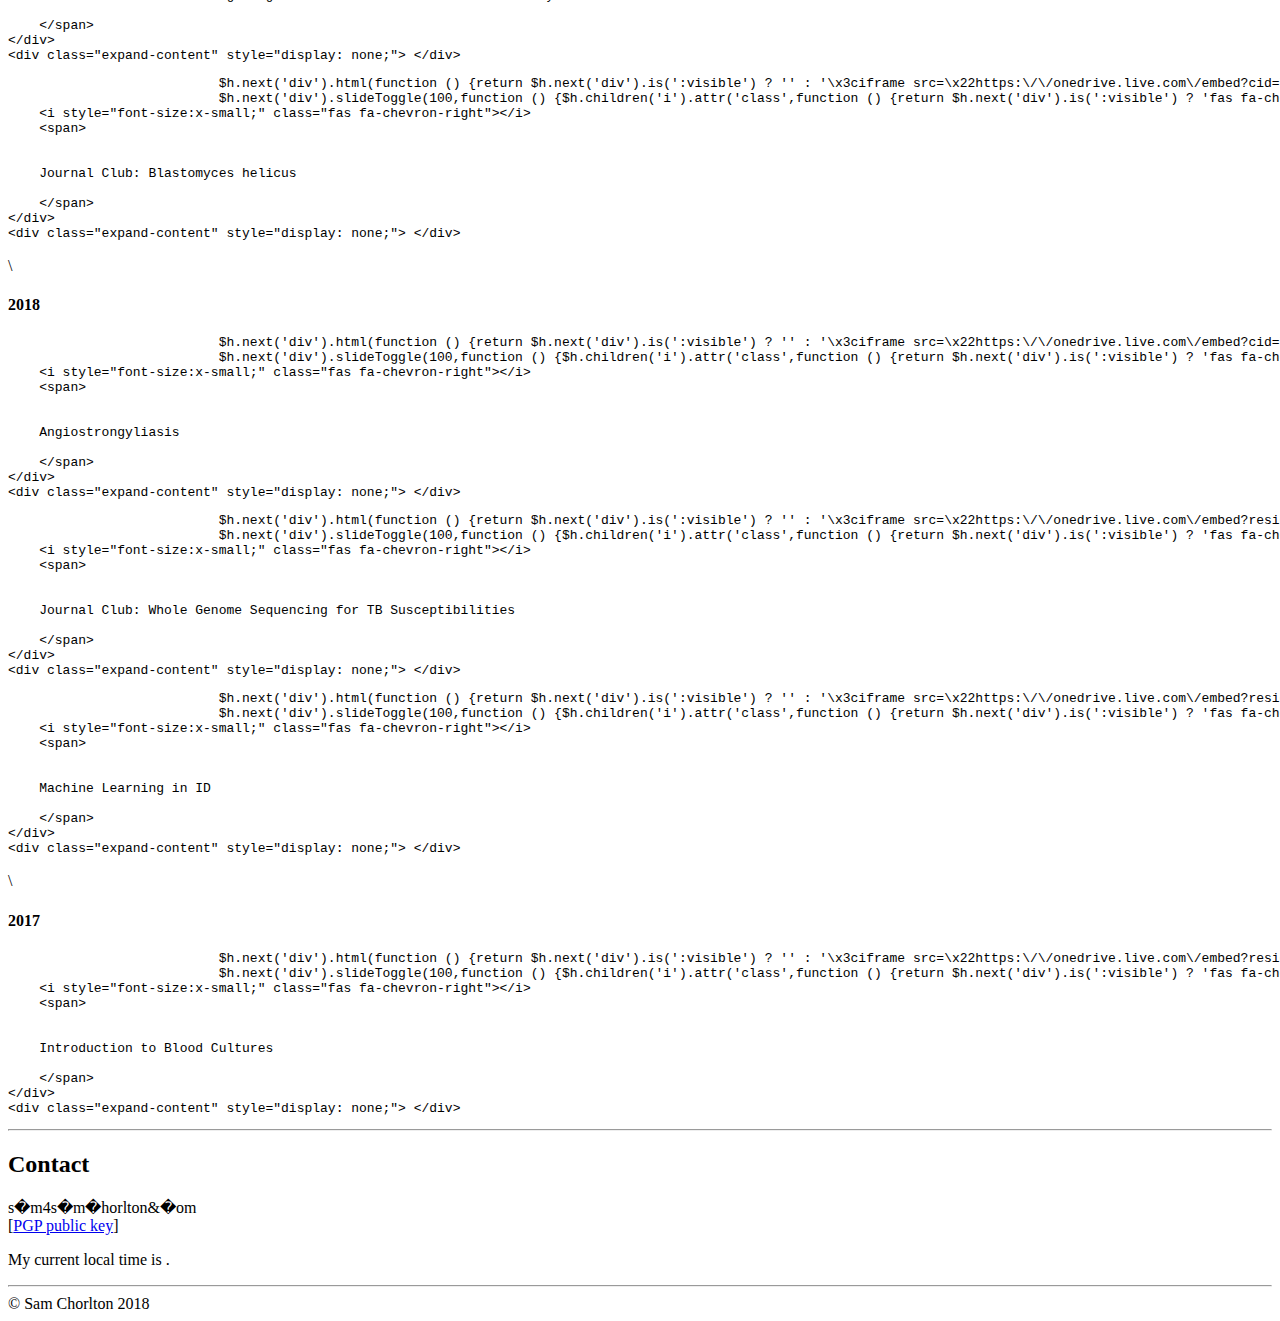
==== commit 788dae1a: "add alz" ====
--- a/index.html
+++ b/index.html
@@ -1,7 +1,7 @@
 <!DOCTYPE html>
 <html lang="">
     <head>
-	<meta name="generator" content="Hugo 0.59.0" />
+	<meta name="generator" content="Hugo 0.60.1" />
         <meta charset="utf-8">
 <meta http-equiv="X-UA-Compatible" content="chrome=1">
 <meta name="HandheldFriendly" content="True">
@@ -159,21 +159,15 @@
                         <h2 class="title is-2 has-text-centered">Peer-Reviewed Publications</h2>
                         
                         <div class="markdown has-text-centered">
-                            <p><strong>Chorlton SD</strong>, Ritchie G, Lawson T, Romney MG, Lowe CL. Whole-genome sequencing of Corynebacterium diphtheriae isolates recovered from an inner-city population demonstrates the predominance of a single molecular strain. J Clin Micro 2019, in press.</p>
-
-<p>Zou et al. Phenotypic and genotypic correlates of penicillin susceptibility in non-toxigenic Corynebacterium diphtheriae, British Columbia, 2015-2018. Emerg Infect Dis, in press.</p>
-
-<p>Al-Rawahi G, <strong>Chorlton S</strong>, Dhaliwal S, Golding G, Tilley P. <a href="https://doi.org/10.1128/JCM.00994-19" target="_blank">Performance of the BD Phoenix Automated Microbiology System for Trimethoprim-Sulfamethoxazole Susceptibility Testing of Staphylococcus aureus</a>. J Clin Micro 2019, in press.</p>
-
-<p>Dowhaniuk et al. <a href="https://onlinelibrary.wiley.com/doi/full/10.1002/jpen.1715" target="_blank">Starving the gut: A deficit of butyrate in the intestinal ecosystem of children with intestinal failure</a>. J Parenter Enter Nutr 2019.</p>
-
-<p><strong>Chorlton SD</strong>. <a href="https://doi.org/10.1016/j.mehy.2019.109376" target="_blank">Adjunctive bradyzoite-directed therapy for reducing complications of congenital toxoplasmosis</a>. Med Hypotheses 2019.</p>
-
-<p><strong>Chorlton SD</strong>. <a href="http://rdcu.be/tBHx" target="_blank">Toxoplasma gondii and schizophrenia: a review of published RCTs</a>. Parasitol Res 2017.</p>
-
-<p>Mobilia N, Rocca A, <strong>Chorlton S</strong>, Fanchon E, Trilling L. <a href="https://doi.org/10.1007/978-3-319-16483-0_58" target="_blank">Logical Modeling and Analysis of Regulatory Genetic Networks in a Non Monotonic Framework</a>; Bioinf Biomed Eng 2015.</p>
-
-<p><strong>Chorlton SD</strong>, Hallett RM, Hassell JA. <a href="https://bmcresnotes.biomedcentral.com/articles/10.1186/1756-0500-7-546" target="_blank">A program to identify prognostic and predictive gene signatures</a>. BMC Res Notes 2014.</p>
+                            <p>Zou et al. <a href="https://doi.org/10.3201/eid2601.191241">Phenotypic and genotypic correlates of penicillin susceptibility in non-toxigenic Corynebacterium diphtheriae, British Columbia, 2015-2018</a>. Emerg Infect Dis, 2020.</p>
+<p><strong>Chorlton SD</strong>. <a href="Reanalysis_of_Alzheimers_brain_sequencing.pdf">Reanalysis of Alzheimer’s Brain Sequencing Data Reveals Absence of Purported HHV6A and HHV7</a>. J Bioinfo Comp Bio 2019, in press.</p>
+<p><strong>Chorlton SD</strong>, Ritchie G, Lawson T, Romney MG, Lowe CL. <a href="https://doi.org/10.1128/JCM.01651-19">Whole-genome sequencing of Corynebacterium diphtheriae isolates recovered from an inner-city population demonstrates the predominance of a single molecular strain</a>. J Clin Micro 2019.</p>
+<p>Al-Rawahi G, <strong>Chorlton S</strong>, Dhaliwal S, Golding G, Tilley P. <a href="https://doi.org/10.1128/JCM.00994-19">Performance of the BD Phoenix Automated Microbiology System for Trimethoprim-Sulfamethoxazole Susceptibility Testing of Staphylococcus aureus</a>. J Clin Micro 2019.</p>
+<p>Dowhaniuk et al. <a href="https://onlinelibrary.wiley.com/doi/full/10.1002/jpen.1715">Starving the gut: A deficit of butyrate in the intestinal ecosystem of children with intestinal failure</a>. J Parenter Enter Nutr 2019.</p>
+<p><strong>Chorlton SD</strong>. <a href="https://doi.org/10.1016/j.mehy.2019.109376">Adjunctive bradyzoite-directed therapy for reducing complications of congenital toxoplasmosis</a>. Med Hypotheses 2019.</p>
+<p><strong>Chorlton SD</strong>. <a href="http://rdcu.be/tBHx">Toxoplasma gondii and schizophrenia: a review of published RCTs</a>. Parasitol Res 2017.</p>
+<p>Mobilia N, Rocca A, <strong>Chorlton S</strong>, Fanchon E, Trilling L. <a href="https://doi.org/10.1007/978-3-319-16483-0_58">Logical Modeling and Analysis of Regulatory Genetic Networks in a Non Monotonic Framework</a>; Bioinf Biomed Eng 2015.</p>
+<p><strong>Chorlton SD</strong>, Hallett RM, Hassell JA. <a href="https://bmcresnotes.biomedcentral.com/articles/10.1186/1756-0500-7-546">A program to identify prognostic and predictive gene signatures</a>. BMC Res Notes 2014.</p>
 
                         </div>
                         
@@ -197,20 +191,13 @@
                         
                         <div class="markdown has-text-centered">
                             <p>Dowhaniuk J et al. Inflammation and Intestinal Permeability in Pediatric Short Bowel Syndrome. Abstract accepted to: Canadian Digestive Diseases Week, 2020 Feb 28; Montreal, Canada.</p>
-
 <p>Fornika D et al. Towards Automated Genomic Analysis for Surveillance and Infection-Control of Carbapenemase-Producing Organisms. Abstract presented at: BCCDC Research Week, 2019 Oct 22; Vancouver, Canada.</p>
-
-<p><strong>Chorlton SD</strong>, Ritchie G, Lawson T, Romney MG, Lowe CF. <a href="https://docs.google.com/presentation/d/1MrWmtdsFDqp8U63hGrD8-3GG6E4hZ8R6hTt1UUPEjkc/edit?usp=sharing" target="_blank">Whole-Genome Sequencing of Corynebacterium diphtheriae Isolates Recovered from An Inner-City Population Demonstrates Predominance of a Single Molecular Strain.</a> Abstract presented at: ASM Microbe, 2019 Jun 21; San Francisco, USA. Oral presentation: <a href="https://docs.google.com/presentation/d/1O4nLaQ0agrwTAsj9JJI989peuQjQF5xyFGl5cuD48nc/edit?usp=sharing" target="_blank">here</a>.</p>
-
-<p>Zou J, <strong>Chorlton S</strong>, Payne M, Lawson T, Romney MG, Ritchie G, Lowe CF. <a href="https://doi.org/10.3138/jammi_4.s1.abst-03" target="_blank">Whole Genome Sequencing and Penicillin Susceptibility Testing for Corynebacterium diphtheriae: Are the 2015 CLSI M-45 Breakpoints Relevant?</a> Abstract presented at: AMMI Canada - CACMID Annual Conference, 2019 Apr 4; Ottawa, Canada.</p>
-
+<p><strong>Chorlton SD</strong>, Ritchie G, Lawson T, Romney MG, Lowe CF. <a href="https://docs.google.com/presentation/d/1MrWmtdsFDqp8U63hGrD8-3GG6E4hZ8R6hTt1UUPEjkc/edit?usp=sharing">Whole-Genome Sequencing of Corynebacterium diphtheriae Isolates Recovered from An Inner-City Population Demonstrates Predominance of a Single Molecular Strain.</a> Abstract presented at: ASM Microbe, 2019 Jun 21; San Francisco, USA. Oral presentation: <a href="https://docs.google.com/presentation/d/1O4nLaQ0agrwTAsj9JJI989peuQjQF5xyFGl5cuD48nc/edit?usp=sharing">here</a>.</p>
+<p>Zou J, <strong>Chorlton S</strong>, Payne M, Lawson T, Romney MG, Ritchie G, Lowe CF. <a href="https://doi.org/10.3138/jammi_4.s1.abst-03">Whole Genome Sequencing and Penicillin Susceptibility Testing for Corynebacterium diphtheriae: Are the 2015 CLSI M-45 Breakpoints Relevant?</a> Abstract presented at: AMMI Canada - CACMID Annual Conference, 2019 Apr 4; Ottawa, Canada.</p>
 <p>Green A et al. Elevated Serotonin (5-HT) impairs brown adipose tissue (BAT) and 5-HT receptor blockade improves whole body metabolism. Abstract presented at: Health Sciences Research Plenary; 2017 May 18; Hamilton, Canada.</p>
-
-<p>Dowhaniuk J, Clause RF, Pai N, <strong>Chorlton S</strong>, Mileski H, Owens J, Prowse K, Ratcliffe E. <a href="IFNeutropeniaAbstractJuly2016.pdf" target="_blank">Pediatric intestinal failure is associated with recurrent neutropenia</a>. Abstract presented at: 9th International Pediatric Intestinal Failure and Rehabilitation Symposium; 2016 Oct 27-29; Los Angeles, California.</p>
-
-<p>Mobilia N, Rocca A, <strong>Chorlton S</strong>, Fanchon E, Trilling L. <a href="ICSB_2015.pdf" target="_blank">Recent developments in non-monotonic logical modeling of regulatory genetic networks</a>. Abstract presented at: International Conference on Systems Biology; 2015 Nov 23-26; Biopolis, Singapore.</p>
-
-<p><strong>Chorlton SD</strong>. <a href="MMRSD_2015.pdf" target="_blank">In silico screen identifies candidate drugs that induce differentiation of adipose progenitor cells into beige adipocytes</a>. Abstract presented at: McMaster Medical Student Research Day; 2015 Apr 15; Hamilton, Canada.</p>
+<p>Dowhaniuk J, Clause RF, Pai N, <strong>Chorlton S</strong>, Mileski H, Owens J, Prowse K, Ratcliffe E. <a href="IFNeutropeniaAbstractJuly2016.pdf">Pediatric intestinal failure is associated with recurrent neutropenia</a>. Abstract presented at: 9th International Pediatric Intestinal Failure and Rehabilitation Symposium; 2016 Oct 27-29; Los Angeles, California.</p>
+<p>Mobilia N, Rocca A, <strong>Chorlton S</strong>, Fanchon E, Trilling L. <a href="ICSB_2015.pdf">Recent developments in non-monotonic logical modeling of regulatory genetic networks</a>. Abstract presented at: International Conference on Systems Biology; 2015 Nov 23-26; Biopolis, Singapore.</p>
+<p><strong>Chorlton SD</strong>. <a href="MMRSD_2015.pdf">In silico screen identifies candidate drugs that induce differentiation of adipose progenitor cells into beige adipocytes</a>. Abstract presented at: McMaster Medical Student Research Day; 2015 Apr 15; Hamilton, Canada.</p>
 
                         </div>
                         
@@ -233,291 +220,250 @@
                         <h2 class="title is-2 has-text-centered">Educational Material</h2>
                         
                         <div class="markdown has-text-centered">
-                            
-
-<h4 id="2019">2019</h4>
-
-<div class="expand">
-    <div class="expand-label" style="cursor: pointer;" onclick="$h = $(this);
-                            
-                               $h.next('div').html(function () {return $h.next('div').is(':visible') ? '' : '\x3ciframe src=\x22https:\/\/onedrive.live.com\/embed?cid=7E7DD198156E0C31\x26amp;resid=7E7DD198156E0C31%2117026\x26amp;authkey=ACw_usq03E5iKQY\x26amp;em=2\x26amp;wdAr=1.7781512605042016\x22 width=\x22350px\x22 height=\x22221px\x22 frameborder=\x220\x22\x3eThis is an embedded \x3ca target=\x22_blank\x22 href=\x22https:\/\/office.com\x22\x3eMicrosoft Office\x3c\/a\x3e presentation, powered by \x3ca target=\x22_blank\x22 href=\x22https:\/\/office.com\/webapps\x22\x3eOffice\x3c\/a\x3e.\x3c\/iframe\x3e';})
-                               $h.next('div').slideToggle(100,function () {$h.children('i').attr('class',function () {return $h.next('div').is(':visible') ? 'fas fa-chevron-down' : 'fas fa-chevron-right';})})">
-        <i style="font-size:x-small;" class="fas fa-chevron-right"></i>
-        <span>
-        
-        
-        Journal Club: FMT for IBS
-        
-        </span>
-    </div>
-    <div class="expand-content" style="display: none;"> </div>
-</div>
-
-<div class="expand">
-    <div class="expand-label" style="cursor: pointer;" onclick="$h = $(this);
-                            
-                               $h.next('div').html(function () {return $h.next('div').is(':visible') ? '' : '\x3ciframe src=\x22https:\/\/onedrive.live.com\/embed?resid=7E7DD198156E0C31%2117024\x26amp;authkey=%21ACetSvEyF7FeRBU\x26amp;em=2\x26amp;wdAr=1.7777777777777777\x22 width=\x22350px\x22 height=\x22221px\x22 frameborder=\x220\x22\x3eThis is an embedded \x3ca target=\x22_blank\x22 href=\x22https:\/\/office.com\x22\x3eMicrosoft Office\x3c\/a\x3e presentation, powered by \x3ca target=\x22_blank\x22 href=\x22https:\/\/office.com\/webapps\x22\x3eOffice\x3c\/a\x3e.\x3c\/iframe\x3e';})
-                               $h.next('div').slideToggle(100,function () {$h.children('i').attr('class',function () {return $h.next('div').is(':visible') ? 'fas fa-chevron-down' : 'fas fa-chevron-right';})})">
-        <i style="font-size:x-small;" class="fas fa-chevron-right"></i>
-        <span>
-        
-        
-        Mutant STIs
-        
-        </span>
-    </div>
-    <div class="expand-content" style="display: none;"> </div>
-</div>
-
-<div class="expand">
-    <div class="expand-label" style="cursor: pointer;" onclick="$h = $(this);
-                            
-                               $h.next('div').html(function () {return $h.next('div').is(':visible') ? '' : '\x3ciframe src=\x22https:\/\/onedrive.live.com\/embed?cid=7E7DD198156E0C31\x26amp;resid=7E7DD198156E0C31%2117022\x26amp;authkey=ALBfW3U7DuAynME\x26amp;em=2\x26amp;wdAr=1.7777777777777777\x22 width=\x22350px\x22 height=\x22221px\x22 frameborder=\x220\x22\x3eThis is an embedded \x3ca target=\x22_blank\x22 href=\x22https:\/\/office.com\x22\x3eMicrosoft Office\x3c\/a\x3e presentation, powered by \x3ca target=\x22_blank\x22 href=\x22https:\/\/office.com\/webapps\x22\x3eOffice\x3c\/a\x3e.\x3c\/iframe\x3e';})
-                               $h.next('div').slideToggle(100,function () {$h.children('i').attr('class',function () {return $h.next('div').is(':visible') ? 'fas fa-chevron-down' : 'fas fa-chevron-right';})})">
-        <i style="font-size:x-small;" class="fas fa-chevron-right"></i>
-        <span>
-        
-        
-        Journal Club: HIV Reservoir Anatomy
-        
-        </span>
-    </div>
-    <div class="expand-content" style="display: none;"> </div>
-</div>
-
-<div class="expand">
-    <div class="expand-label" style="cursor: pointer;" onclick="$h = $(this);
-                            
-                               $h.next('div').html(function () {return $h.next('div').is(':visible') ? '' : '\x3ciframe src=\x22https:\/\/onedrive.live.com\/embed?cid=7E7DD198156E0C31\x26amp;resid=7E7DD198156E0C31%2117020\x26amp;authkey=ALWi0FBObf9aYa4\x26amp;em=2\x26amp;wdAr=1.7777777777777777\x22 width=\x22350px\x22 height=\x22221px\x22 frameborder=\x220\x22\x3eThis is an embedded \x3ca target=\x22_blank\x22 href=\x22https:\/\/office.com\x22\x3eMicrosoft Office\x3c\/a\x3e presentation, powered by \x3ca target=\x22_blank\x22 href=\x22https:\/\/office.com\/webapps\x22\x3eOffice\x3c\/a\x3e.\x3c\/iframe\x3e';})
-                               $h.next('div').slideToggle(100,function () {$h.children('i').attr('class',function () {return $h.next('div').is(':visible') ? 'fas fa-chevron-down' : 'fas fa-chevron-right';})})">
-        <i style="font-size:x-small;" class="fas fa-chevron-right"></i>
-        <span>
-        
-        
-        Journal Club: Cefazolin vs Antistaphylococcal Penicillins for MSSA Bacteremia
-        
-        </span>
-    </div>
-    <div class="expand-content" style="display: none;"> </div>
-</div>
-
-<div class="expand">
-    <div class="expand-label" style="cursor: pointer;" onclick="$h = $(this);
-                            
-                               $h.next('div').html(function () {return $h.next('div').is(':visible') ? '' : '\x3ciframe src=\x22https:\/\/onedrive.live.com\/embed?cid=7E7DD198156E0C31\x26amp;resid=7E7DD198156E0C31%2117016\x26amp;authkey=AHZvPM-zhWtN7ko\x26amp;em=2\x26amp;wdAr=1.7777777777777777\x22 width=\x22350px\x22 height=\x22221px\x22 frameborder=\x220\x22\x3eThis is an embedded \x3ca target=\x22_blank\x22 href=\x22https:\/\/office.com\x22\x3eMicrosoft Office\x3c\/a\x3e presentation, powered by \x3ca target=\x22_blank\x22 href=\x22https:\/\/office.com\/webapps\x22\x3eOffice\x3c\/a\x3e.\x3c\/iframe\x3e';})
-                               $h.next('div').slideToggle(100,function () {$h.children('i').attr('class',function () {return $h.next('div').is(':visible') ? 'fas fa-chevron-down' : 'fas fa-chevron-right';})})">
-        <i style="font-size:x-small;" class="fas fa-chevron-right"></i>
-        <span>
-        
-        
-        Origins of HIV
-        
-        </span>
-    </div>
-    <div class="expand-content" style="display: none;"> </div>
-</div>
-
-<div class="expand">
-    <div class="expand-label" style="cursor: pointer;" onclick="$h = $(this);
-                            
-                               $h.next('div').html(function () {return $h.next('div').is(':visible') ? '' : '\x3ciframe src=\x22https:\/\/onedrive.live.com\/embed?resid=7E7DD198156E0C31%2117015\x26amp;authkey=%21APXPzf9SYoVsvNs\x26amp;em=2\x26amp;wdAr=1.7777777777777777\x22 width=\x22350px\x22 height=\x22221px\x22 frameborder=\x220\x22\x3eThis is an embedded \x3ca target=\x22_blank\x22 href=\x22https:\/\/office.com\x22\x3eMicrosoft Office\x3c\/a\x3e presentation, powered by \x3ca target=\x22_blank\x22 href=\x22https:\/\/office.com\/webapps\x22\x3eOffice\x3c\/a\x3e.\x3c\/iframe\x3e';})
-                               $h.next('div').slideToggle(100,function () {$h.children('i').attr('class',function () {return $h.next('div').is(':visible') ? 'fas fa-chevron-down' : 'fas fa-chevron-right';})})">
-        <i style="font-size:x-small;" class="fas fa-chevron-right"></i>
-        <span>
-        
-        
-        Rapid Blood Culture AST
-        
-        </span>
-    </div>
-    <div class="expand-content" style="display: none;"> </div>
-</div>
-
-<p><a href="https://docs.google.com/presentation/d/1-0lcrU-UcFoZNG0jdxzE6HrT69NsJ2aq2O4912FtOKg/edit?usp=sharing" target="_blank">Vaccine information handout - BC Children&rsquo;s Hospital Vaccine Day.</a></p>
-
-<div class="expand">
-    <div class="expand-label" style="cursor: pointer;" onclick="$h = $(this);
-                            
-                               $h.next('div').html(function () {return $h.next('div').is(':visible') ? '' : '\x3ciframe src=\x22https:\/\/onedrive.live.com\/embed?cid=7E7DD198156E0C31\x26amp;resid=7E7DD198156E0C31%2117017\x26amp;authkey=AMroTi3b4JUkfdE\x26amp;em=2\x26amp;wdAr=1.7777777777777777\x22 width=\x22350px\x22 height=\x22221px\x22 frameborder=\x220\x22\x3eThis is an embedded \x3ca target=\x22_blank\x22 href=\x22https:\/\/office.com\x22\x3eMicrosoft Office\x3c\/a\x3e presentation, powered by \x3ca target=\x22_blank\x22 href=\x22https:\/\/office.com\/webapps\x22\x3eOffice\x3c\/a\x3e.\x3c\/iframe\x3e';})
-                               $h.next('div').slideToggle(100,function () {$h.children('i').attr('class',function () {return $h.next('div').is(':visible') ? 'fas fa-chevron-down' : 'fas fa-chevron-right';})})">
-        <i style="font-size:x-small;" class="fas fa-chevron-right"></i>
-        <span>
-        
-        
-        TB Diagnostic PCR
-        
-        </span>
-    </div>
-    <div class="expand-content" style="display: none;"> </div>
-</div>
-
-<div class="expand">
-    <div class="expand-label" style="cursor: pointer;" onclick="$h = $(this);
-                            
-                               $h.next('div').html(function () {return $h.next('div').is(':visible') ? '' : '\x3ciframe src=\x22https:\/\/onedrive.live.com\/embed?cid=7E7DD198156E0C31\x26amp;resid=7E7DD198156E0C31%2117003\x26amp;authkey=AOkijlfQdvkhsk0\x26amp;em=2\x26amp;wdAr=1.7777777777777777\x22 width=\x22350px\x22 height=\x22221px\x22 frameborder=\x220\x22\x3eThis is an embedded \x3ca target=\x22_blank\x22 href=\x22https:\/\/office.com\x22\x3eMicrosoft Office\x3c\/a\x3e presentation, powered by \x3ca target=\x22_blank\x22 href=\x22https:\/\/office.com\/webapps\x22\x3eOffice Online\x3c\/a\x3e.\x3c\/iframe\x3e';})
-                               $h.next('div').slideToggle(100,function () {$h.children('i').attr('class',function () {return $h.next('div').is(':visible') ? 'fas fa-chevron-down' : 'fas fa-chevron-right';})})">
-        <i style="font-size:x-small;" class="fas fa-chevron-right"></i>
-        <span>
-        
-        
-        Bad Pharma, Part 1
-        
-        </span>
-    </div>
-    <div class="expand-content" style="display: none;"> </div>
-</div>
-
-<div class="expand">
-    <div class="expand-label" style="cursor: pointer;" onclick="$h = $(this);
-                            
-                               $h.next('div').html(function () {return $h.next('div').is(':visible') ? '' : '\x3ciframe src=\x22https:\/\/onedrive.live.com\/embed?cid=7E7DD198156E0C31\x26amp;resid=7E7DD198156E0C31%2117004\x26amp;authkey=AL_kF8bJ0V8UCcE\x26amp;em=2\x26amp;wdAr=1.3333333333333333\x22 width=\x22350px\x22 height=\x22286px\x22 frameborder=\x220\x22\x3eThis is an embedded \x3ca target=\x22_blank\x22 href=\x22https:\/\/office.com\x22\x3eMicrosoft Office\x3c\/a\x3e presentation, powered by \x3ca target=\x22_blank\x22 href=\x22https:\/\/office.com\/webapps\x22\x3eOffice Online\x3c\/a\x3e.\x3c\/iframe\x3e';})
-                               $h.next('div').slideToggle(100,function () {$h.children('i').attr('class',function () {return $h.next('div').is(':visible') ? 'fas fa-chevron-down' : 'fas fa-chevron-right';})})">
-        <i style="font-size:x-small;" class="fas fa-chevron-right"></i>
-        <span>
-        
-        
-        Tsukamurella Infections
-        
-        </span>
-    </div>
-    <div class="expand-content" style="display: none;"> </div>
-</div>
-
-<div class="expand">
-    <div class="expand-label" style="cursor: pointer;" onclick="$h = $(this);
-                            
-                               $h.next('div').html(function () {return $h.next('div').is(':visible') ? '' : '\x3ciframe src=\x22https:\/\/onedrive.live.com\/embed?cid=7E7DD198156E0C31\x26amp;resid=7E7DD198156E0C31%2117005\x26amp;authkey=AFDVhc6cuBBQfd4\x26amp;em=2\x26amp;wdAr=1.3333333333333333\x22 width=\x22350px\x22 height=\x22286px\x22 frameborder=\x220\x22\x3eThis is an embedded \x3ca target=\x22_blank\x22 href=\x22https:\/\/office.com\x22\x3eMicrosoft Office\x3c\/a\x3e presentation, powered by \x3ca target=\x22_blank\x22 href=\x22https:\/\/office.com\/webapps\x22\x3eOffice Online\x3c\/a\x3e.\x3c\/iframe\x3e';})
-                               $h.next('div').slideToggle(100,function () {$h.children('i').attr('class',function () {return $h.next('div').is(':visible') ? 'fas fa-chevron-down' : 'fas fa-chevron-right';})})">
-        <i style="font-size:x-small;" class="fas fa-chevron-right"></i>
-        <span>
-        
-        
-        Jeopard: Enteric Fever edition
-        
-        </span>
-    </div>
-    <div class="expand-content" style="display: none;"> </div>
-</div>
-
-<div class="expand">
-    <div class="expand-label" style="cursor: pointer;" onclick="$h = $(this);
-                            
-                               $h.next('div').html(function () {return $h.next('div').is(':visible') ? '' : '\x3ciframe src=\x22https:\/\/onedrive.live.com\/embed?cid=7E7DD198156E0C31\x26amp;resid=7E7DD198156E0C31%2117008\x26amp;authkey=ANrh2or7zf8FxcY\x26amp;em=2\x26amp;wdAr=1.3333333333333333\x22 width=\x22350px\x22 height=\x22286px\x22 frameborder=\x220\x22\x3eThis is an embedded \x3ca target=\x22_blank\x22 href=\x22https:\/\/office.com\x22\x3eMicrosoft Office\x3c\/a\x3e presentation, powered by \x3ca target=\x22_blank\x22 href=\x22https:\/\/office.com\/webapps\x22\x3eOffice Online\x3c\/a\x3e.\x3c\/iframe\x3e';})
-                               $h.next('div').slideToggle(100,function () {$h.children('i').attr('class',function () {return $h.next('div').is(':visible') ? 'fas fa-chevron-down' : 'fas fa-chevron-right';})})">
-        <i style="font-size:x-small;" class="fas fa-chevron-right"></i>
-        <span>
-        
-        
-        Jeopardy: Measles edition
-        
-        </span>
-    </div>
-    <div class="expand-content" style="display: none;"> </div>
-</div>
-
-<div class="expand">
-    <div class="expand-label" style="cursor: pointer;" onclick="$h = $(this);
-                            
-                               $h.next('div').html(function () {return $h.next('div').is(':visible') ? '' : '\x3ciframe src=\x22https:\/\/onedrive.live.com\/embed?cid=7E7DD198156E0C31\x26amp;resid=7E7DD198156E0C31%2117011\x26amp;authkey=ALjSVD5FE3G5Dio\x26amp;em=2\x26amp;wdAr=1.7777777777777777\x22 width=\x22350px\x22 height=\x22221px\x22 frameborder=\x220\x22\x3eThis is an embedded \x3ca target=\x22_blank\x22 href=\x22https:\/\/office.com\x22\x3eMicrosoft Office\x3c\/a\x3e presentation, powered by \x3ca target=\x22_blank\x22 href=\x22https:\/\/office.com\/webapps\x22\x3eOffice Online\x3c\/a\x3e.\x3c\/iframe\x3e';})
-                               $h.next('div').slideToggle(100,function () {$h.children('i').attr('class',function () {return $h.next('div').is(':visible') ? 'fas fa-chevron-down' : 'fas fa-chevron-right';})})">
-        <i style="font-size:x-small;" class="fas fa-chevron-right"></i>
-        <span>
-        
-        
-        Journal Club: Circulating Prognostic Model for S. aureus Mortality
-        
-        </span>
-    </div>
-    <div class="expand-content" style="display: none;"> </div>
-</div>
-
-<div class="expand">
-    <div class="expand-label" style="cursor: pointer;" onclick="$h = $(this);
-                            
-                               $h.next('div').html(function () {return $h.next('div').is(':visible') ? '' : '\x3ciframe src=\x22https:\/\/onedrive.live.com\/embed?cid=7E7DD198156E0C31\x26amp;resid=7E7DD198156E0C31%2116998\x26amp;authkey=AAuzYta3SxyyFkc\x26amp;em=2\x26amp;wdAr=1.7777777777777777\x22 width=\x22350px\x22 height=\x22221px\x22 frameborder=\x220\x22\x3eThis is an embedded \x3ca target=\x22_blank\x22 href=\x22https:\/\/office.com\x22\x3eMicrosoft Office\x3c\/a\x3e presentation, powered by \x3ca target=\x22_blank\x22 href=\x22https:\/\/office.com\/webapps\x22\x3eOffice Online\x3c\/a\x3e.\x3c\/iframe\x3e';})
-                               $h.next('div').slideToggle(100,function () {$h.children('i').attr('class',function () {return $h.next('div').is(':visible') ? 'fas fa-chevron-down' : 'fas fa-chevron-right';})})">
-        <i style="font-size:x-small;" class="fas fa-chevron-right"></i>
-        <span>
-        
-        
-        Journal Club: Blastomyces helicus
-        
-        </span>
-    </div>
-    <div class="expand-content" style="display: none;"> </div>
-</div>
-
-<p></p>
-
+                            <h4 id="2019">2019</h4>
+<!-- raw HTML omitted -->
+<pre><code>                           $h.next('div').html(function () {return $h.next('div').is(':visible') ? '' : '\x3ciframe src=\x22https:\/\/onedrive.live.com\/embed?cid=7E7DD198156E0C31\x26amp;resid=7E7DD198156E0C31%2117026\x26amp;authkey=ACw_usq03E5iKQY\x26amp;em=2\x26amp;wdAr=1.7781512605042016\x22 width=\x22350px\x22 height=\x22221px\x22 frameborder=\x220\x22\x3eThis is an embedded \x3ca target=\x22_blank\x22 href=\x22https:\/\/office.com\x22\x3eMicrosoft Office\x3c\/a\x3e presentation, powered by \x3ca target=\x22_blank\x22 href=\x22https:\/\/office.com\/webapps\x22\x3eOffice\x3c\/a\x3e.\x3c\/iframe\x3e';})
+                           $h.next('div').slideToggle(100,function () {$h.children('i').attr('class',function () {return $h.next('div').is(':visible') ? 'fas fa-chevron-down' : 'fas fa-chevron-right';})})&quot;&gt;
+    &lt;i style=&quot;font-size:x-small;&quot; class=&quot;fas fa-chevron-right&quot;&gt;&lt;/i&gt;
+    &lt;span&gt;
+    
+	
+    Journal Club: FMT for IBS
+	
+    &lt;/span&gt;
+&lt;/div&gt;
+&lt;div class=&quot;expand-content&quot; style=&quot;display: none;&quot;&gt; &lt;/div&gt;
+</code></pre>
+<!-- raw HTML omitted -->
+<!-- raw HTML omitted -->
+<pre><code>                           $h.next('div').html(function () {return $h.next('div').is(':visible') ? '' : '\x3ciframe src=\x22https:\/\/onedrive.live.com\/embed?resid=7E7DD198156E0C31%2117024\x26amp;authkey=%21ACetSvEyF7FeRBU\x26amp;em=2\x26amp;wdAr=1.7777777777777777\x22 width=\x22350px\x22 height=\x22221px\x22 frameborder=\x220\x22\x3eThis is an embedded \x3ca target=\x22_blank\x22 href=\x22https:\/\/office.com\x22\x3eMicrosoft Office\x3c\/a\x3e presentation, powered by \x3ca target=\x22_blank\x22 href=\x22https:\/\/office.com\/webapps\x22\x3eOffice\x3c\/a\x3e.\x3c\/iframe\x3e';})
+                           $h.next('div').slideToggle(100,function () {$h.children('i').attr('class',function () {return $h.next('div').is(':visible') ? 'fas fa-chevron-down' : 'fas fa-chevron-right';})})&quot;&gt;
+    &lt;i style=&quot;font-size:x-small;&quot; class=&quot;fas fa-chevron-right&quot;&gt;&lt;/i&gt;
+    &lt;span&gt;
+    
+	
+    Mutant STIs
+	
+    &lt;/span&gt;
+&lt;/div&gt;
+&lt;div class=&quot;expand-content&quot; style=&quot;display: none;&quot;&gt; &lt;/div&gt;
+</code></pre>
+<!-- raw HTML omitted -->
+<!-- raw HTML omitted -->
+<pre><code>                           $h.next('div').html(function () {return $h.next('div').is(':visible') ? '' : '\x3ciframe src=\x22https:\/\/onedrive.live.com\/embed?cid=7E7DD198156E0C31\x26amp;resid=7E7DD198156E0C31%2117022\x26amp;authkey=ALBfW3U7DuAynME\x26amp;em=2\x26amp;wdAr=1.7777777777777777\x22 width=\x22350px\x22 height=\x22221px\x22 frameborder=\x220\x22\x3eThis is an embedded \x3ca target=\x22_blank\x22 href=\x22https:\/\/office.com\x22\x3eMicrosoft Office\x3c\/a\x3e presentation, powered by \x3ca target=\x22_blank\x22 href=\x22https:\/\/office.com\/webapps\x22\x3eOffice\x3c\/a\x3e.\x3c\/iframe\x3e';})
+                           $h.next('div').slideToggle(100,function () {$h.children('i').attr('class',function () {return $h.next('div').is(':visible') ? 'fas fa-chevron-down' : 'fas fa-chevron-right';})})&quot;&gt;
+    &lt;i style=&quot;font-size:x-small;&quot; class=&quot;fas fa-chevron-right&quot;&gt;&lt;/i&gt;
+    &lt;span&gt;
+    
+	
+    Journal Club: HIV Reservoir Anatomy
+	
+    &lt;/span&gt;
+&lt;/div&gt;
+&lt;div class=&quot;expand-content&quot; style=&quot;display: none;&quot;&gt; &lt;/div&gt;
+</code></pre>
+<!-- raw HTML omitted -->
+<!-- raw HTML omitted -->
+<pre><code>                           $h.next('div').html(function () {return $h.next('div').is(':visible') ? '' : '\x3ciframe src=\x22https:\/\/onedrive.live.com\/embed?cid=7E7DD198156E0C31\x26amp;resid=7E7DD198156E0C31%2117020\x26amp;authkey=ALWi0FBObf9aYa4\x26amp;em=2\x26amp;wdAr=1.7777777777777777\x22 width=\x22350px\x22 height=\x22221px\x22 frameborder=\x220\x22\x3eThis is an embedded \x3ca target=\x22_blank\x22 href=\x22https:\/\/office.com\x22\x3eMicrosoft Office\x3c\/a\x3e presentation, powered by \x3ca target=\x22_blank\x22 href=\x22https:\/\/office.com\/webapps\x22\x3eOffice\x3c\/a\x3e.\x3c\/iframe\x3e';})
+                           $h.next('div').slideToggle(100,function () {$h.children('i').attr('class',function () {return $h.next('div').is(':visible') ? 'fas fa-chevron-down' : 'fas fa-chevron-right';})})&quot;&gt;
+    &lt;i style=&quot;font-size:x-small;&quot; class=&quot;fas fa-chevron-right&quot;&gt;&lt;/i&gt;
+    &lt;span&gt;
+    
+	
+    Journal Club: Cefazolin vs Antistaphylococcal Penicillins for MSSA Bacteremia
+	
+    &lt;/span&gt;
+&lt;/div&gt;
+&lt;div class=&quot;expand-content&quot; style=&quot;display: none;&quot;&gt; &lt;/div&gt;
+</code></pre>
+<!-- raw HTML omitted -->
+<!-- raw HTML omitted -->
+<pre><code>                           $h.next('div').html(function () {return $h.next('div').is(':visible') ? '' : '\x3ciframe src=\x22https:\/\/onedrive.live.com\/embed?cid=7E7DD198156E0C31\x26amp;resid=7E7DD198156E0C31%2117016\x26amp;authkey=AHZvPM-zhWtN7ko\x26amp;em=2\x26amp;wdAr=1.7777777777777777\x22 width=\x22350px\x22 height=\x22221px\x22 frameborder=\x220\x22\x3eThis is an embedded \x3ca target=\x22_blank\x22 href=\x22https:\/\/office.com\x22\x3eMicrosoft Office\x3c\/a\x3e presentation, powered by \x3ca target=\x22_blank\x22 href=\x22https:\/\/office.com\/webapps\x22\x3eOffice\x3c\/a\x3e.\x3c\/iframe\x3e';})
+                           $h.next('div').slideToggle(100,function () {$h.children('i').attr('class',function () {return $h.next('div').is(':visible') ? 'fas fa-chevron-down' : 'fas fa-chevron-right';})})&quot;&gt;
+    &lt;i style=&quot;font-size:x-small;&quot; class=&quot;fas fa-chevron-right&quot;&gt;&lt;/i&gt;
+    &lt;span&gt;
+    
+	
+    Origins of HIV
+	
+    &lt;/span&gt;
+&lt;/div&gt;
+&lt;div class=&quot;expand-content&quot; style=&quot;display: none;&quot;&gt; &lt;/div&gt;
+</code></pre>
+<!-- raw HTML omitted -->
+<!-- raw HTML omitted -->
+<pre><code>                           $h.next('div').html(function () {return $h.next('div').is(':visible') ? '' : '\x3ciframe src=\x22https:\/\/onedrive.live.com\/embed?resid=7E7DD198156E0C31%2117015\x26amp;authkey=%21APXPzf9SYoVsvNs\x26amp;em=2\x26amp;wdAr=1.7777777777777777\x22 width=\x22350px\x22 height=\x22221px\x22 frameborder=\x220\x22\x3eThis is an embedded \x3ca target=\x22_blank\x22 href=\x22https:\/\/office.com\x22\x3eMicrosoft Office\x3c\/a\x3e presentation, powered by \x3ca target=\x22_blank\x22 href=\x22https:\/\/office.com\/webapps\x22\x3eOffice\x3c\/a\x3e.\x3c\/iframe\x3e';})
+                           $h.next('div').slideToggle(100,function () {$h.children('i').attr('class',function () {return $h.next('div').is(':visible') ? 'fas fa-chevron-down' : 'fas fa-chevron-right';})})&quot;&gt;
+    &lt;i style=&quot;font-size:x-small;&quot; class=&quot;fas fa-chevron-right&quot;&gt;&lt;/i&gt;
+    &lt;span&gt;
+    
+	
+    Rapid Blood Culture AST
+	
+    &lt;/span&gt;
+&lt;/div&gt;
+&lt;div class=&quot;expand-content&quot; style=&quot;display: none;&quot;&gt; &lt;/div&gt;
+</code></pre>
+<!-- raw HTML omitted -->
+<p><a href="https://docs.google.com/presentation/d/1-0lcrU-UcFoZNG0jdxzE6HrT69NsJ2aq2O4912FtOKg/edit?usp=sharing">Vaccine information handout - BC Children's Hospital Vaccine Day.</a></p>
+<!-- raw HTML omitted -->
+<pre><code>                           $h.next('div').html(function () {return $h.next('div').is(':visible') ? '' : '\x3ciframe src=\x22https:\/\/onedrive.live.com\/embed?cid=7E7DD198156E0C31\x26amp;resid=7E7DD198156E0C31%2117017\x26amp;authkey=AMroTi3b4JUkfdE\x26amp;em=2\x26amp;wdAr=1.7777777777777777\x22 width=\x22350px\x22 height=\x22221px\x22 frameborder=\x220\x22\x3eThis is an embedded \x3ca target=\x22_blank\x22 href=\x22https:\/\/office.com\x22\x3eMicrosoft Office\x3c\/a\x3e presentation, powered by \x3ca target=\x22_blank\x22 href=\x22https:\/\/office.com\/webapps\x22\x3eOffice\x3c\/a\x3e.\x3c\/iframe\x3e';})
+                           $h.next('div').slideToggle(100,function () {$h.children('i').attr('class',function () {return $h.next('div').is(':visible') ? 'fas fa-chevron-down' : 'fas fa-chevron-right';})})&quot;&gt;
+    &lt;i style=&quot;font-size:x-small;&quot; class=&quot;fas fa-chevron-right&quot;&gt;&lt;/i&gt;
+    &lt;span&gt;
+    
+	
+    TB Diagnostic PCR
+	
+    &lt;/span&gt;
+&lt;/div&gt;
+&lt;div class=&quot;expand-content&quot; style=&quot;display: none;&quot;&gt; &lt;/div&gt;
+</code></pre>
+<!-- raw HTML omitted -->
+<!-- raw HTML omitted -->
+<pre><code>                           $h.next('div').html(function () {return $h.next('div').is(':visible') ? '' : '\x3ciframe src=\x22https:\/\/onedrive.live.com\/embed?cid=7E7DD198156E0C31\x26amp;resid=7E7DD198156E0C31%2117003\x26amp;authkey=AOkijlfQdvkhsk0\x26amp;em=2\x26amp;wdAr=1.7777777777777777\x22 width=\x22350px\x22 height=\x22221px\x22 frameborder=\x220\x22\x3eThis is an embedded \x3ca target=\x22_blank\x22 href=\x22https:\/\/office.com\x22\x3eMicrosoft Office\x3c\/a\x3e presentation, powered by \x3ca target=\x22_blank\x22 href=\x22https:\/\/office.com\/webapps\x22\x3eOffice Online\x3c\/a\x3e.\x3c\/iframe\x3e';})
+                           $h.next('div').slideToggle(100,function () {$h.children('i').attr('class',function () {return $h.next('div').is(':visible') ? 'fas fa-chevron-down' : 'fas fa-chevron-right';})})&quot;&gt;
+    &lt;i style=&quot;font-size:x-small;&quot; class=&quot;fas fa-chevron-right&quot;&gt;&lt;/i&gt;
+    &lt;span&gt;
+    
+	
+    Bad Pharma, Part 1
+	
+    &lt;/span&gt;
+&lt;/div&gt;
+&lt;div class=&quot;expand-content&quot; style=&quot;display: none;&quot;&gt; &lt;/div&gt;
+</code></pre>
+<!-- raw HTML omitted -->
+<!-- raw HTML omitted -->
+<pre><code>                           $h.next('div').html(function () {return $h.next('div').is(':visible') ? '' : '\x3ciframe src=\x22https:\/\/onedrive.live.com\/embed?cid=7E7DD198156E0C31\x26amp;resid=7E7DD198156E0C31%2117004\x26amp;authkey=AL_kF8bJ0V8UCcE\x26amp;em=2\x26amp;wdAr=1.3333333333333333\x22 width=\x22350px\x22 height=\x22286px\x22 frameborder=\x220\x22\x3eThis is an embedded \x3ca target=\x22_blank\x22 href=\x22https:\/\/office.com\x22\x3eMicrosoft Office\x3c\/a\x3e presentation, powered by \x3ca target=\x22_blank\x22 href=\x22https:\/\/office.com\/webapps\x22\x3eOffice Online\x3c\/a\x3e.\x3c\/iframe\x3e';})
+                           $h.next('div').slideToggle(100,function () {$h.children('i').attr('class',function () {return $h.next('div').is(':visible') ? 'fas fa-chevron-down' : 'fas fa-chevron-right';})})&quot;&gt;
+    &lt;i style=&quot;font-size:x-small;&quot; class=&quot;fas fa-chevron-right&quot;&gt;&lt;/i&gt;
+    &lt;span&gt;
+    
+	
+    Tsukamurella Infections
+	
+    &lt;/span&gt;
+&lt;/div&gt;
+&lt;div class=&quot;expand-content&quot; style=&quot;display: none;&quot;&gt; &lt;/div&gt;
+</code></pre>
+<!-- raw HTML omitted -->
+<!-- raw HTML omitted -->
+<pre><code>                           $h.next('div').html(function () {return $h.next('div').is(':visible') ? '' : '\x3ciframe src=\x22https:\/\/onedrive.live.com\/embed?cid=7E7DD198156E0C31\x26amp;resid=7E7DD198156E0C31%2117005\x26amp;authkey=AFDVhc6cuBBQfd4\x26amp;em=2\x26amp;wdAr=1.3333333333333333\x22 width=\x22350px\x22 height=\x22286px\x22 frameborder=\x220\x22\x3eThis is an embedded \x3ca target=\x22_blank\x22 href=\x22https:\/\/office.com\x22\x3eMicrosoft Office\x3c\/a\x3e presentation, powered by \x3ca target=\x22_blank\x22 href=\x22https:\/\/office.com\/webapps\x22\x3eOffice Online\x3c\/a\x3e.\x3c\/iframe\x3e';})
+                           $h.next('div').slideToggle(100,function () {$h.children('i').attr('class',function () {return $h.next('div').is(':visible') ? 'fas fa-chevron-down' : 'fas fa-chevron-right';})})&quot;&gt;
+    &lt;i style=&quot;font-size:x-small;&quot; class=&quot;fas fa-chevron-right&quot;&gt;&lt;/i&gt;
+    &lt;span&gt;
+    
+	
+    Jeopard: Enteric Fever edition
+	
+    &lt;/span&gt;
+&lt;/div&gt;
+&lt;div class=&quot;expand-content&quot; style=&quot;display: none;&quot;&gt; &lt;/div&gt;
+</code></pre>
+<!-- raw HTML omitted -->
+<!-- raw HTML omitted -->
+<pre><code>                           $h.next('div').html(function () {return $h.next('div').is(':visible') ? '' : '\x3ciframe src=\x22https:\/\/onedrive.live.com\/embed?cid=7E7DD198156E0C31\x26amp;resid=7E7DD198156E0C31%2117008\x26amp;authkey=ANrh2or7zf8FxcY\x26amp;em=2\x26amp;wdAr=1.3333333333333333\x22 width=\x22350px\x22 height=\x22286px\x22 frameborder=\x220\x22\x3eThis is an embedded \x3ca target=\x22_blank\x22 href=\x22https:\/\/office.com\x22\x3eMicrosoft Office\x3c\/a\x3e presentation, powered by \x3ca target=\x22_blank\x22 href=\x22https:\/\/office.com\/webapps\x22\x3eOffice Online\x3c\/a\x3e.\x3c\/iframe\x3e';})
+                           $h.next('div').slideToggle(100,function () {$h.children('i').attr('class',function () {return $h.next('div').is(':visible') ? 'fas fa-chevron-down' : 'fas fa-chevron-right';})})&quot;&gt;
+    &lt;i style=&quot;font-size:x-small;&quot; class=&quot;fas fa-chevron-right&quot;&gt;&lt;/i&gt;
+    &lt;span&gt;
+    
+	
+    Jeopardy: Measles edition
+	
+    &lt;/span&gt;
+&lt;/div&gt;
+&lt;div class=&quot;expand-content&quot; style=&quot;display: none;&quot;&gt; &lt;/div&gt;
+</code></pre>
+<!-- raw HTML omitted -->
+<!-- raw HTML omitted -->
+<pre><code>                           $h.next('div').html(function () {return $h.next('div').is(':visible') ? '' : '\x3ciframe src=\x22https:\/\/onedrive.live.com\/embed?cid=7E7DD198156E0C31\x26amp;resid=7E7DD198156E0C31%2117011\x26amp;authkey=ALjSVD5FE3G5Dio\x26amp;em=2\x26amp;wdAr=1.7777777777777777\x22 width=\x22350px\x22 height=\x22221px\x22 frameborder=\x220\x22\x3eThis is an embedded \x3ca target=\x22_blank\x22 href=\x22https:\/\/office.com\x22\x3eMicrosoft Office\x3c\/a\x3e presentation, powered by \x3ca target=\x22_blank\x22 href=\x22https:\/\/office.com\/webapps\x22\x3eOffice Online\x3c\/a\x3e.\x3c\/iframe\x3e';})
+                           $h.next('div').slideToggle(100,function () {$h.children('i').attr('class',function () {return $h.next('div').is(':visible') ? 'fas fa-chevron-down' : 'fas fa-chevron-right';})})&quot;&gt;
+    &lt;i style=&quot;font-size:x-small;&quot; class=&quot;fas fa-chevron-right&quot;&gt;&lt;/i&gt;
+    &lt;span&gt;
+    
+	
+    Journal Club: Circulating Prognostic Model for S. aureus Mortality
+	
+    &lt;/span&gt;
+&lt;/div&gt;
+&lt;div class=&quot;expand-content&quot; style=&quot;display: none;&quot;&gt; &lt;/div&gt;
+</code></pre>
+<!-- raw HTML omitted -->
+<!-- raw HTML omitted -->
+<pre><code>                           $h.next('div').html(function () {return $h.next('div').is(':visible') ? '' : '\x3ciframe src=\x22https:\/\/onedrive.live.com\/embed?cid=7E7DD198156E0C31\x26amp;resid=7E7DD198156E0C31%2116998\x26amp;authkey=AAuzYta3SxyyFkc\x26amp;em=2\x26amp;wdAr=1.7777777777777777\x22 width=\x22350px\x22 height=\x22221px\x22 frameborder=\x220\x22\x3eThis is an embedded \x3ca target=\x22_blank\x22 href=\x22https:\/\/office.com\x22\x3eMicrosoft Office\x3c\/a\x3e presentation, powered by \x3ca target=\x22_blank\x22 href=\x22https:\/\/office.com\/webapps\x22\x3eOffice Online\x3c\/a\x3e.\x3c\/iframe\x3e';})
+                           $h.next('div').slideToggle(100,function () {$h.children('i').attr('class',function () {return $h.next('div').is(':visible') ? 'fas fa-chevron-down' : 'fas fa-chevron-right';})})&quot;&gt;
+    &lt;i style=&quot;font-size:x-small;&quot; class=&quot;fas fa-chevron-right&quot;&gt;&lt;/i&gt;
+    &lt;span&gt;
+    
+	
+    Journal Club: Blastomyces helicus
+	
+    &lt;/span&gt;
+&lt;/div&gt;
+&lt;div class=&quot;expand-content&quot; style=&quot;display: none;&quot;&gt; &lt;/div&gt;
+</code></pre>
+<!-- raw HTML omitted -->
+<p>\</p>
 <h4 id="2018">2018</h4>
-
-<div class="expand">
-    <div class="expand-label" style="cursor: pointer;" onclick="$h = $(this);
-                            
-                               $h.next('div').html(function () {return $h.next('div').is(':visible') ? '' : '\x3ciframe src=\x22https:\/\/onedrive.live.com\/embed?cid=7E7DD198156E0C31\x26amp;resid=7E7DD198156E0C31%2116993\x26amp;authkey=AExfxPx6HYZB5cs\x26amp;em=2\x26amp;wdAr=1.7781512605042016\x22 width=\x22350px\x22 height=\x22221px\x22 frameborder=\x220\x22\x3eThis is an embedded \x3ca target=\x22_blank\x22 href=\x22https:\/\/office.com\x22\x3eMicrosoft Office\x3c\/a\x3e presentation, powered by \x3ca target=\x22_blank\x22 href=\x22https:\/\/office.com\/webapps\x22\x3eOffice Online\x3c\/a\x3e.\x3c\/iframe\x3e';})
-                               $h.next('div').slideToggle(100,function () {$h.children('i').attr('class',function () {return $h.next('div').is(':visible') ? 'fas fa-chevron-down' : 'fas fa-chevron-right';})})">
-        <i style="font-size:x-small;" class="fas fa-chevron-right"></i>
-        <span>
-        
-        
-        Angiostrongyliasis
-        
-        </span>
-    </div>
-    <div class="expand-content" style="display: none;"> </div>
-</div>
-
-<div class="expand">
-    <div class="expand-label" style="cursor: pointer;" onclick="$h = $(this);
-                            
-                               $h.next('div').html(function () {return $h.next('div').is(':visible') ? '' : '\x3ciframe src=\x22https:\/\/onedrive.live.com\/embed?resid=7E7DD198156E0C31%2116988\x26amp;authkey=%21AGKziYC1DTHUL-o\x26amp;em=2\x26amp;wdAr=1.7777777777777777\x22 width=\x22350px\x22 height=\x22221px\x22 frameborder=\x220\x22\x3eThis is an embedded \x3ca target=\x22_blank\x22 href=\x22https:\/\/office.com\x22\x3eMicrosoft Office\x3c\/a\x3e presentation, powered by \x3ca target=\x22_blank\x22 href=\x22https:\/\/office.com\/webapps\x22\x3eOffice Online\x3c\/a\x3e.\x3c\/iframe\x3e';})
-                               $h.next('div').slideToggle(100,function () {$h.children('i').attr('class',function () {return $h.next('div').is(':visible') ? 'fas fa-chevron-down' : 'fas fa-chevron-right';})})">
-        <i style="font-size:x-small;" class="fas fa-chevron-right"></i>
-        <span>
-        
-        
-        Journal Club: Whole Genome Sequencing for TB Susceptibilities
-        
-        </span>
-    </div>
-    <div class="expand-content" style="display: none;"> </div>
-</div>
-
-<div class="expand">
-    <div class="expand-label" style="cursor: pointer;" onclick="$h = $(this);
-                            
-                               $h.next('div').html(function () {return $h.next('div').is(':visible') ? '' : '\x3ciframe src=\x22https:\/\/onedrive.live.com\/embed?resid=7E7DD198156E0C31%2116983\x26amp;authkey=%21AFXugO-V0ijvijc\x26amp;em=2\x26amp;wdAr=1.334174022698613\x22 width=\x22350px\x22 height=\x22286px\x22 frameborder=\x220\x22\x3eThis is an embedded \x3ca target=\x22_blank\x22 href=\x22https:\/\/office.com\x22\x3eMicrosoft Office\x3c\/a\x3e presentation, powered by \x3ca target=\x22_blank\x22 href=\x22https:\/\/office.com\/webapps\x22\x3eOffice Online\x3c\/a\x3e.\x3c\/iframe\x3e';})
-                               $h.next('div').slideToggle(100,function () {$h.children('i').attr('class',function () {return $h.next('div').is(':visible') ? 'fas fa-chevron-down' : 'fas fa-chevron-right';})})">
-        <i style="font-size:x-small;" class="fas fa-chevron-right"></i>
-        <span>
-        
-        
-        Machine Learning in ID
-        
-        </span>
-    </div>
-    <div class="expand-content" style="display: none;"> </div>
-</div>
-
-<p></p>
-
+<!-- raw HTML omitted -->
+<pre><code>                           $h.next('div').html(function () {return $h.next('div').is(':visible') ? '' : '\x3ciframe src=\x22https:\/\/onedrive.live.com\/embed?cid=7E7DD198156E0C31\x26amp;resid=7E7DD198156E0C31%2116993\x26amp;authkey=AExfxPx6HYZB5cs\x26amp;em=2\x26amp;wdAr=1.7781512605042016\x22 width=\x22350px\x22 height=\x22221px\x22 frameborder=\x220\x22\x3eThis is an embedded \x3ca target=\x22_blank\x22 href=\x22https:\/\/office.com\x22\x3eMicrosoft Office\x3c\/a\x3e presentation, powered by \x3ca target=\x22_blank\x22 href=\x22https:\/\/office.com\/webapps\x22\x3eOffice Online\x3c\/a\x3e.\x3c\/iframe\x3e';})
+                           $h.next('div').slideToggle(100,function () {$h.children('i').attr('class',function () {return $h.next('div').is(':visible') ? 'fas fa-chevron-down' : 'fas fa-chevron-right';})})&quot;&gt;
+    &lt;i style=&quot;font-size:x-small;&quot; class=&quot;fas fa-chevron-right&quot;&gt;&lt;/i&gt;
+    &lt;span&gt;
+    
+	
+    Angiostrongyliasis
+	
+    &lt;/span&gt;
+&lt;/div&gt;
+&lt;div class=&quot;expand-content&quot; style=&quot;display: none;&quot;&gt; &lt;/div&gt;
+</code></pre>
+<!-- raw HTML omitted -->
+<!-- raw HTML omitted -->
+<pre><code>                           $h.next('div').html(function () {return $h.next('div').is(':visible') ? '' : '\x3ciframe src=\x22https:\/\/onedrive.live.com\/embed?resid=7E7DD198156E0C31%2116988\x26amp;authkey=%21AGKziYC1DTHUL-o\x26amp;em=2\x26amp;wdAr=1.7777777777777777\x22 width=\x22350px\x22 height=\x22221px\x22 frameborder=\x220\x22\x3eThis is an embedded \x3ca target=\x22_blank\x22 href=\x22https:\/\/office.com\x22\x3eMicrosoft Office\x3c\/a\x3e presentation, powered by \x3ca target=\x22_blank\x22 href=\x22https:\/\/office.com\/webapps\x22\x3eOffice Online\x3c\/a\x3e.\x3c\/iframe\x3e';})
+                           $h.next('div').slideToggle(100,function () {$h.children('i').attr('class',function () {return $h.next('div').is(':visible') ? 'fas fa-chevron-down' : 'fas fa-chevron-right';})})&quot;&gt;
+    &lt;i style=&quot;font-size:x-small;&quot; class=&quot;fas fa-chevron-right&quot;&gt;&lt;/i&gt;
+    &lt;span&gt;
+    
+	
+    Journal Club: Whole Genome Sequencing for TB Susceptibilities
+	
+    &lt;/span&gt;
+&lt;/div&gt;
+&lt;div class=&quot;expand-content&quot; style=&quot;display: none;&quot;&gt; &lt;/div&gt;
+</code></pre>
+<!-- raw HTML omitted -->
+<!-- raw HTML omitted -->
+<pre><code>                           $h.next('div').html(function () {return $h.next('div').is(':visible') ? '' : '\x3ciframe src=\x22https:\/\/onedrive.live.com\/embed?resid=7E7DD198156E0C31%2116983\x26amp;authkey=%21AFXugO-V0ijvijc\x26amp;em=2\x26amp;wdAr=1.334174022698613\x22 width=\x22350px\x22 height=\x22286px\x22 frameborder=\x220\x22\x3eThis is an embedded \x3ca target=\x22_blank\x22 href=\x22https:\/\/office.com\x22\x3eMicrosoft Office\x3c\/a\x3e presentation, powered by \x3ca target=\x22_blank\x22 href=\x22https:\/\/office.com\/webapps\x22\x3eOffice Online\x3c\/a\x3e.\x3c\/iframe\x3e';})
+                           $h.next('div').slideToggle(100,function () {$h.children('i').attr('class',function () {return $h.next('div').is(':visible') ? 'fas fa-chevron-down' : 'fas fa-chevron-right';})})&quot;&gt;
+    &lt;i style=&quot;font-size:x-small;&quot; class=&quot;fas fa-chevron-right&quot;&gt;&lt;/i&gt;
+    &lt;span&gt;
+    
+	
+    Machine Learning in ID
+	
+    &lt;/span&gt;
+&lt;/div&gt;
+&lt;div class=&quot;expand-content&quot; style=&quot;display: none;&quot;&gt; &lt;/div&gt;
+</code></pre>
+<!-- raw HTML omitted -->
+<p>\</p>
 <h4 id="2017">2017</h4>
-
-<div class="expand">
-    <div class="expand-label" style="cursor: pointer;" onclick="$h = $(this);
-                            
-                               $h.next('div').html(function () {return $h.next('div').is(':visible') ? '' : '\x3ciframe src=\x22https:\/\/onedrive.live.com\/embed?resid=7E7DD198156E0C31%2116986\x26amp;authkey=%21AJvdzhsSeiCES1A\x26amp;em=2\x26amp;wdAr=1.3333333333333333\x22 width=\x22350px\x22 height=\x22286px\x22 frameborder=\x220\x22\x3eThis is an embedded \x3ca target=\x22_blank\x22 href=\x22https:\/\/office.com\x22\x3eMicrosoft Office\x3c\/a\x3e presentation, powered by \x3ca target=\x22_blank\x22 href=\x22https:\/\/office.com\/webapps\x22\x3eOffice Online\x3c\/a\x3e.\x3c\/iframe\x3e';})
-                               $h.next('div').slideToggle(100,function () {$h.children('i').attr('class',function () {return $h.next('div').is(':visible') ? 'fas fa-chevron-down' : 'fas fa-chevron-right';})})">
-        <i style="font-size:x-small;" class="fas fa-chevron-right"></i>
-        <span>
-        
-        
-        Introduction to Blood Cultures
-        
-        </span>
-    </div>
-    <div class="expand-content" style="display: none;"> </div>
-</div>
+<!-- raw HTML omitted -->
+<pre><code>                           $h.next('div').html(function () {return $h.next('div').is(':visible') ? '' : '\x3ciframe src=\x22https:\/\/onedrive.live.com\/embed?resid=7E7DD198156E0C31%2116986\x26amp;authkey=%21AJvdzhsSeiCES1A\x26amp;em=2\x26amp;wdAr=1.3333333333333333\x22 width=\x22350px\x22 height=\x22286px\x22 frameborder=\x220\x22\x3eThis is an embedded \x3ca target=\x22_blank\x22 href=\x22https:\/\/office.com\x22\x3eMicrosoft Office\x3c\/a\x3e presentation, powered by \x3ca target=\x22_blank\x22 href=\x22https:\/\/office.com\/webapps\x22\x3eOffice Online\x3c\/a\x3e.\x3c\/iframe\x3e';})
+                           $h.next('div').slideToggle(100,function () {$h.children('i').attr('class',function () {return $h.next('div').is(':visible') ? 'fas fa-chevron-down' : 'fas fa-chevron-right';})})&quot;&gt;
+    &lt;i style=&quot;font-size:x-small;&quot; class=&quot;fas fa-chevron-right&quot;&gt;&lt;/i&gt;
+    &lt;span&gt;
+    
+	
+    Introduction to Blood Cultures
+	
+    &lt;/span&gt;
+&lt;/div&gt;
+&lt;div class=&quot;expand-content&quot; style=&quot;display: none;&quot;&gt; &lt;/div&gt;
+</code></pre>
+<!-- raw HTML omitted -->
 
                         </div>
                         
@@ -545,11 +491,10 @@
                     <div class="container has-text-centered">
                         <h2 class="title is-2">Contact</h2>
                         <div class="markdown">
-                            <p><A HREF="mailto:
-&#115;&#097;&#109;&#064;&#115;&#097;&#109;&#099;&#104;&#111;&#114;&#108;&#116;&#111;&#110;&#046;&#099;&#111;&#109;">&#115;&#097;&#109;&#064;&#115;&#097;&#109;&#099;&#104;&#111;&#114;&#108;&#116;&#111;&#110;&#046;&#099;&#111;&#109;
-</A>
-<br />
-[<a href="publickey.sam@samchorlton.com.asc" target="_blank">PGP public key</a>]</p>
+                            <p><!-- raw HTML omitted -->s�m4s�m�horlton&amp;�om
+<!-- raw HTML omitted -->
+<br>
+[<a href="publickey.sam@samchorlton.com.asc">PGP public key</a>]</p>
 
                         </div>
                         
@@ -578,7 +523,7 @@
     <div class="container has-text-centered">
     
         <span class="footer-text">
-            &copy; Sam Chorlton 2018
+            © Sam Chorlton 2018
         </span>
     
     </div>
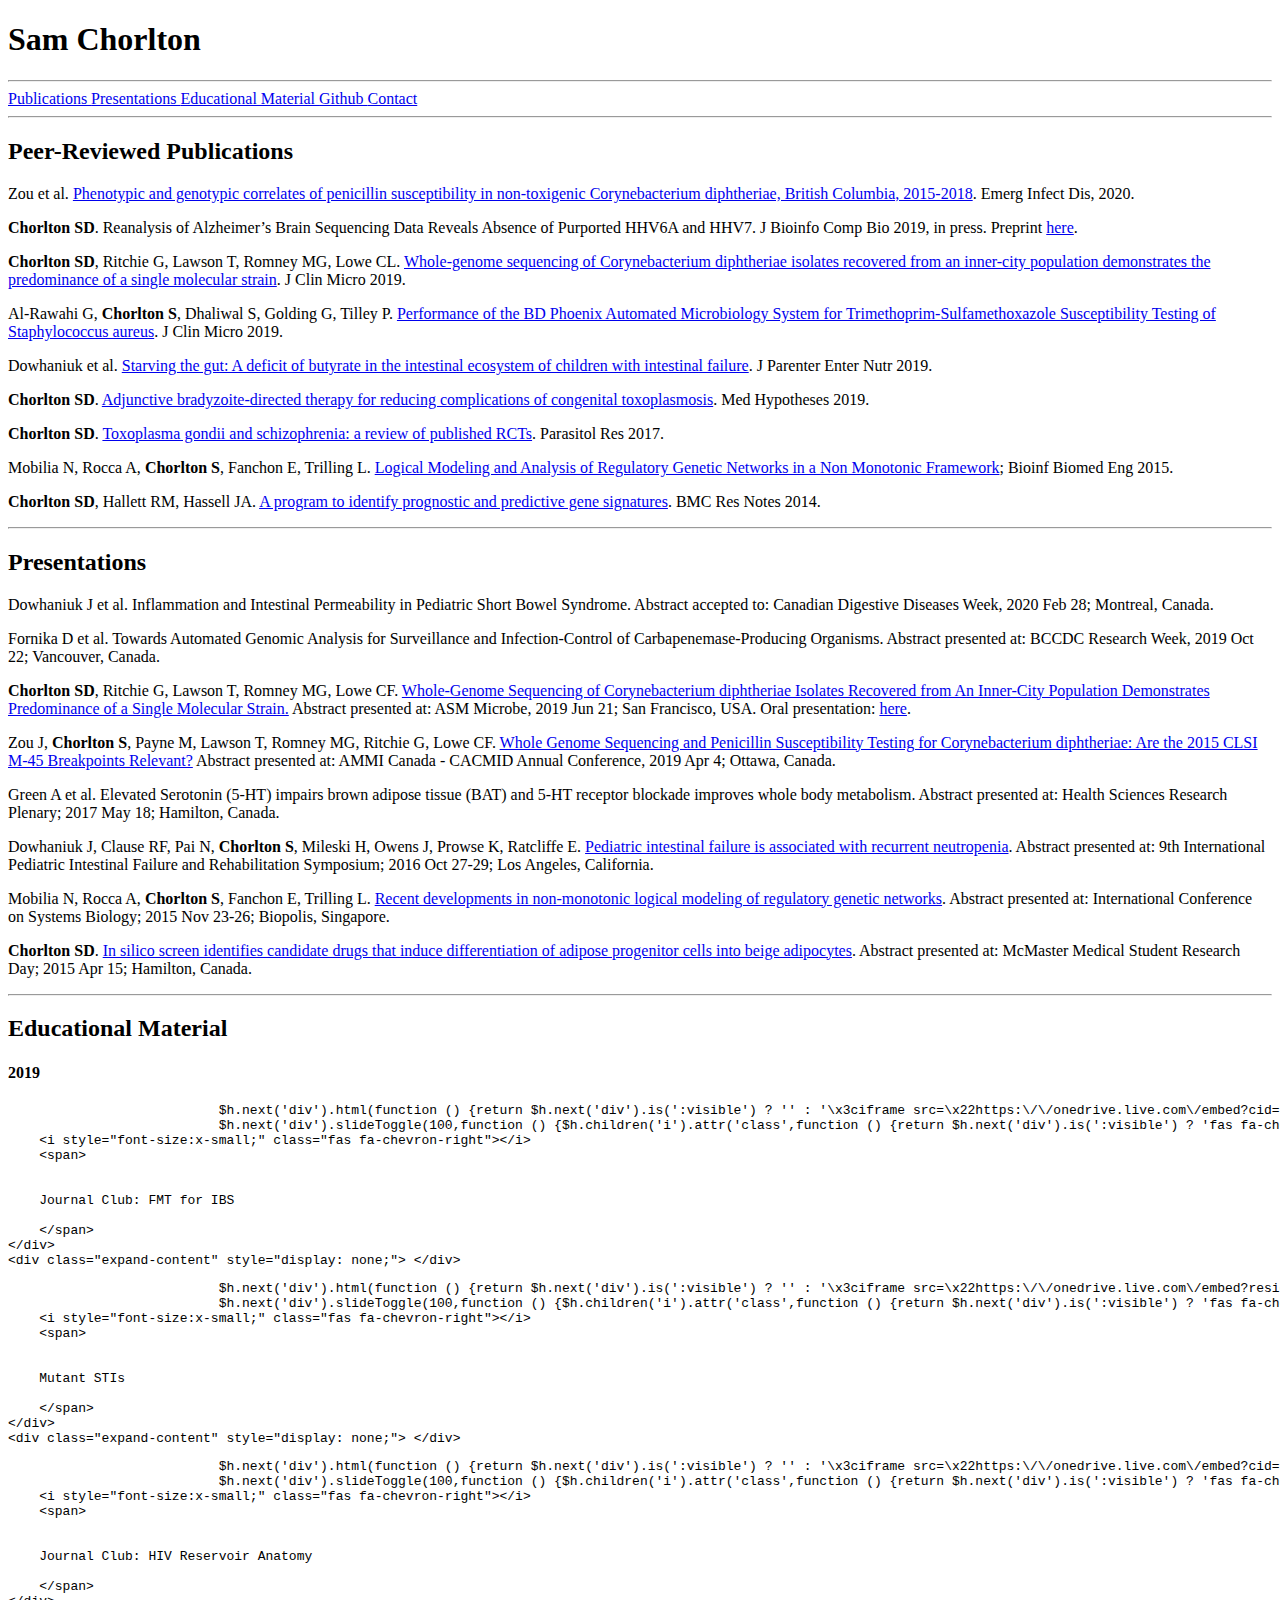
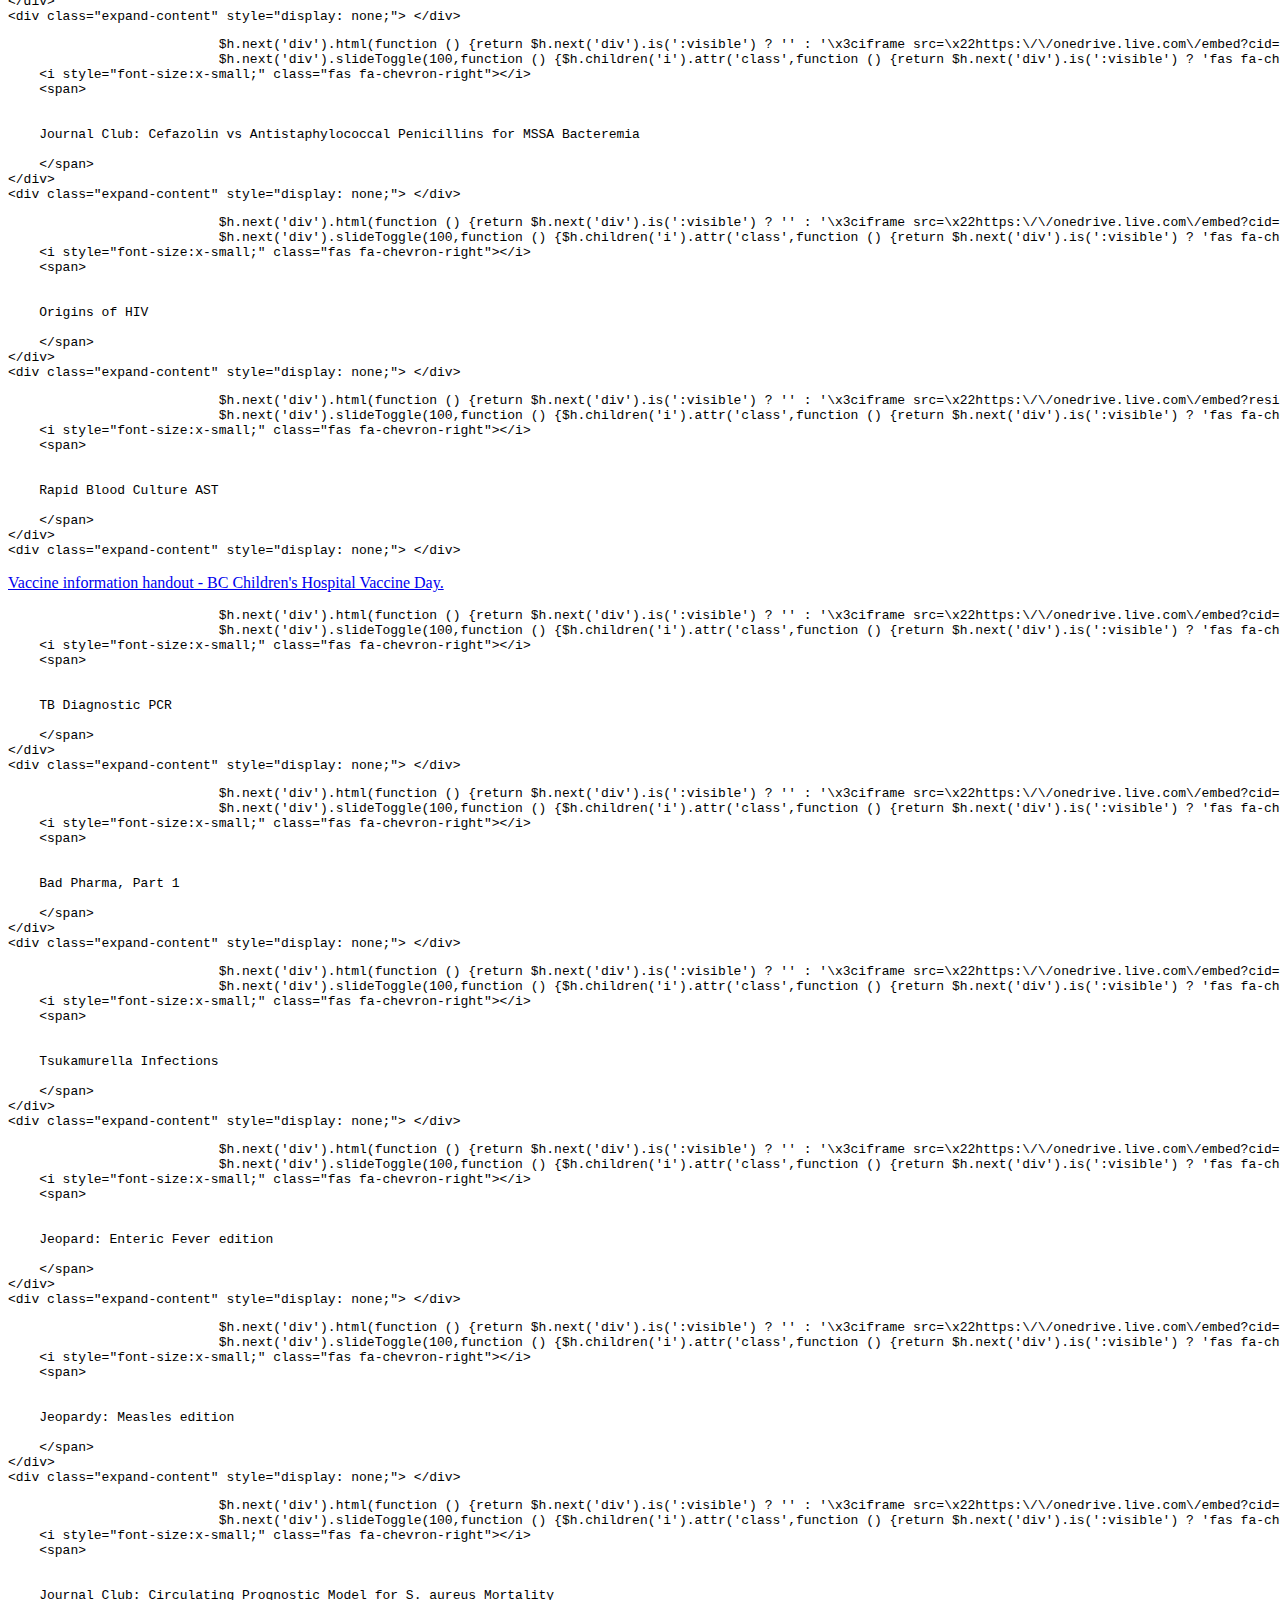
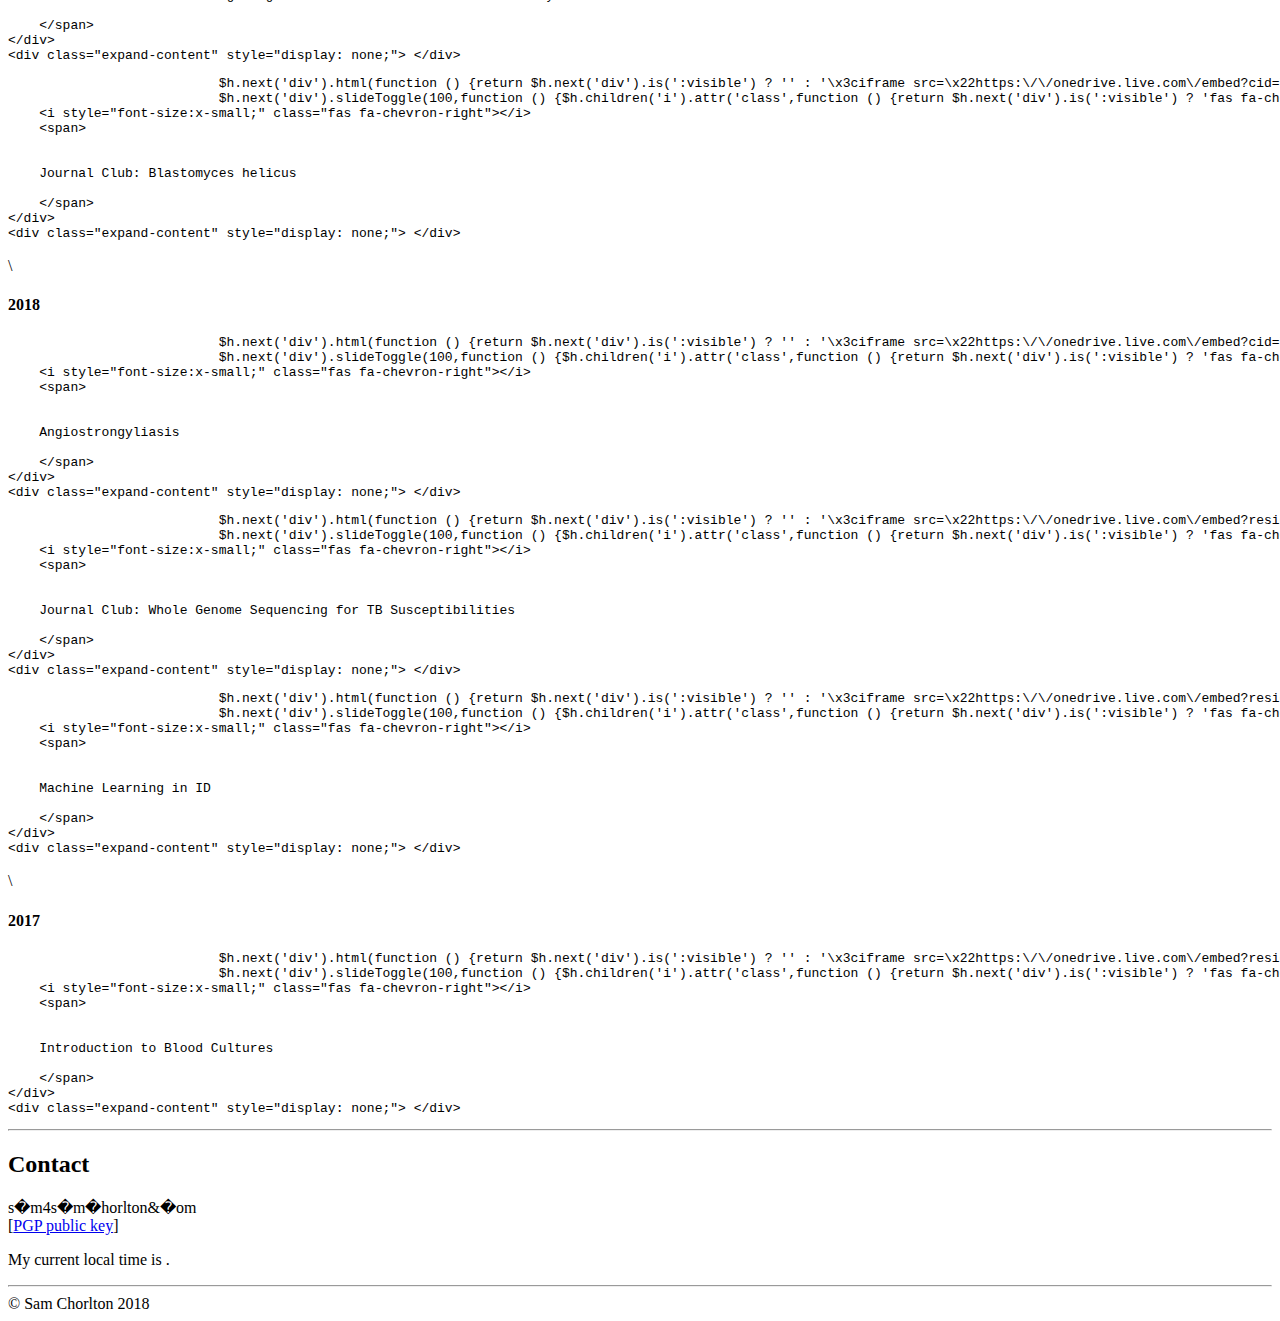
==== commit 9e181404: "remove alz final" ====
--- a/index.html
+++ b/index.html
@@ -160,7 +160,7 @@
                         
                         <div class="markdown has-text-centered">
                             <p>Zou et al. <a href="https://doi.org/10.3201/eid2601.191241">Phenotypic and genotypic correlates of penicillin susceptibility in non-toxigenic Corynebacterium diphtheriae, British Columbia, 2015-2018</a>. Emerg Infect Dis, 2020.</p>
-<p><strong>Chorlton SD</strong>. <a href="Reanalysis_of_Alzheimers_brain_sequencing.pdf">Reanalysis of Alzheimer’s Brain Sequencing Data Reveals Absence of Purported HHV6A and HHV7</a>. J Bioinfo Comp Bio 2019, in press.</p>
+<p><strong>Chorlton SD</strong>. Reanalysis of Alzheimer’s Brain Sequencing Data Reveals Absence of Purported HHV6A and HHV7. J Bioinfo Comp Bio 2019, in press. Preprint <a href="https://doi.org/10.1101/830695">here</a>.</p>
 <p><strong>Chorlton SD</strong>, Ritchie G, Lawson T, Romney MG, Lowe CL. <a href="https://doi.org/10.1128/JCM.01651-19">Whole-genome sequencing of Corynebacterium diphtheriae isolates recovered from an inner-city population demonstrates the predominance of a single molecular strain</a>. J Clin Micro 2019.</p>
 <p>Al-Rawahi G, <strong>Chorlton S</strong>, Dhaliwal S, Golding G, Tilley P. <a href="https://doi.org/10.1128/JCM.00994-19">Performance of the BD Phoenix Automated Microbiology System for Trimethoprim-Sulfamethoxazole Susceptibility Testing of Staphylococcus aureus</a>. J Clin Micro 2019.</p>
 <p>Dowhaniuk et al. <a href="https://onlinelibrary.wiley.com/doi/full/10.1002/jpen.1715">Starving the gut: A deficit of butyrate in the intestinal ecosystem of children with intestinal failure</a>. J Parenter Enter Nutr 2019.</p>
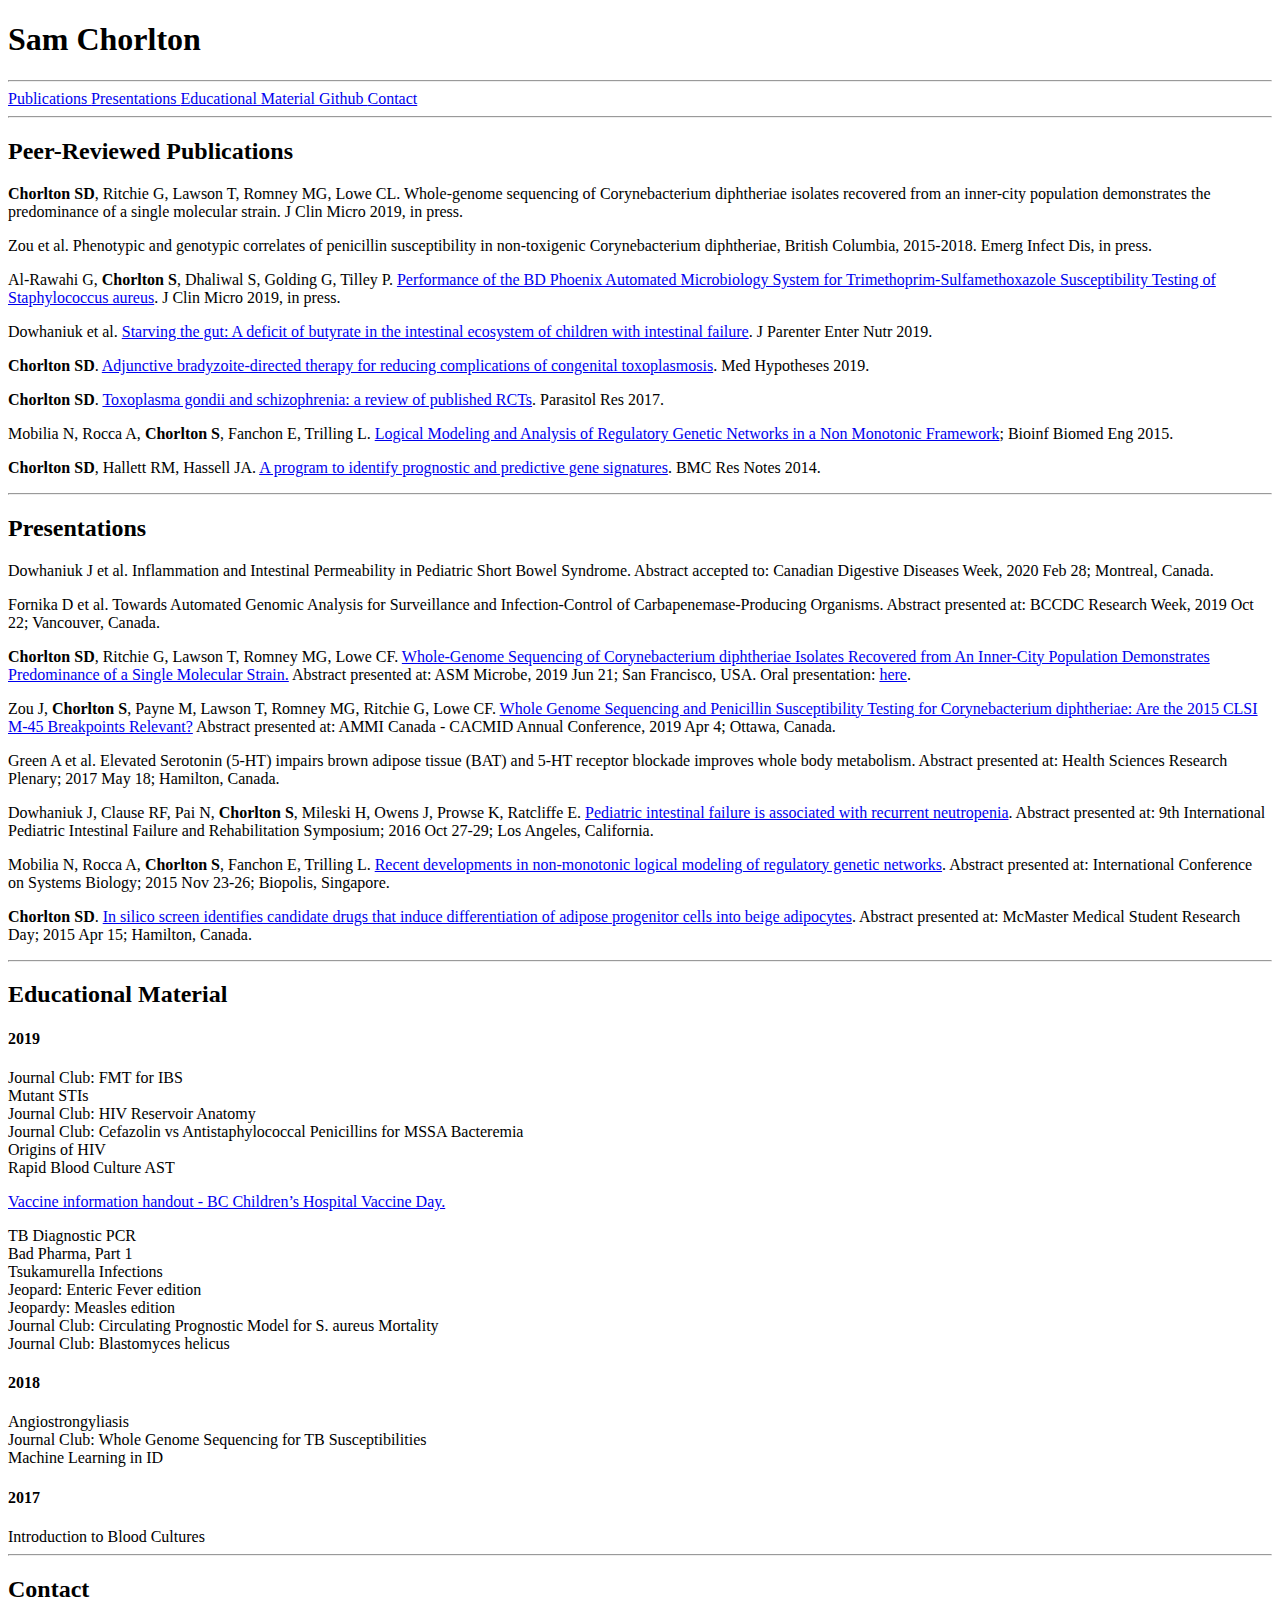
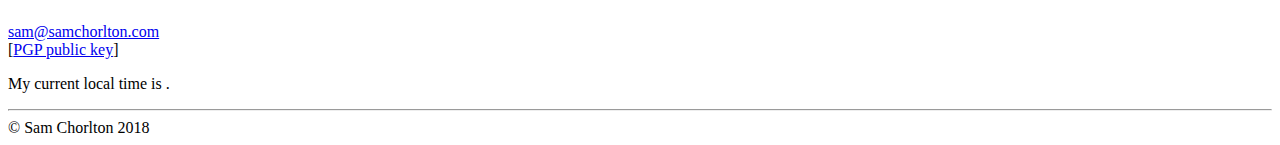
==== commit b35e3590: "revert education error" ====
--- a/index.html
+++ b/index.html
@@ -1,7 +1,7 @@
 <!DOCTYPE html>
 <html lang="">
     <head>
-	<meta name="generator" content="Hugo 0.60.1" />
+	<meta name="generator" content="Hugo 0.59.0" />
         <meta charset="utf-8">
 <meta http-equiv="X-UA-Compatible" content="chrome=1">
 <meta name="HandheldFriendly" content="True">
@@ -159,15 +159,21 @@
                         <h2 class="title is-2 has-text-centered">Peer-Reviewed Publications</h2>
                         
                         <div class="markdown has-text-centered">
-                            <p>Zou et al. <a href="https://doi.org/10.3201/eid2601.191241">Phenotypic and genotypic correlates of penicillin susceptibility in non-toxigenic Corynebacterium diphtheriae, British Columbia, 2015-2018</a>. Emerg Infect Dis, 2020.</p>
-<p><strong>Chorlton SD</strong>. Reanalysis of Alzheimer’s Brain Sequencing Data Reveals Absence of Purported HHV6A and HHV7. J Bioinfo Comp Bio 2019, in press. Preprint <a href="https://doi.org/10.1101/830695">here</a>.</p>
-<p><strong>Chorlton SD</strong>, Ritchie G, Lawson T, Romney MG, Lowe CL. <a href="https://doi.org/10.1128/JCM.01651-19">Whole-genome sequencing of Corynebacterium diphtheriae isolates recovered from an inner-city population demonstrates the predominance of a single molecular strain</a>. J Clin Micro 2019.</p>
-<p>Al-Rawahi G, <strong>Chorlton S</strong>, Dhaliwal S, Golding G, Tilley P. <a href="https://doi.org/10.1128/JCM.00994-19">Performance of the BD Phoenix Automated Microbiology System for Trimethoprim-Sulfamethoxazole Susceptibility Testing of Staphylococcus aureus</a>. J Clin Micro 2019.</p>
-<p>Dowhaniuk et al. <a href="https://onlinelibrary.wiley.com/doi/full/10.1002/jpen.1715">Starving the gut: A deficit of butyrate in the intestinal ecosystem of children with intestinal failure</a>. J Parenter Enter Nutr 2019.</p>
-<p><strong>Chorlton SD</strong>. <a href="https://doi.org/10.1016/j.mehy.2019.109376">Adjunctive bradyzoite-directed therapy for reducing complications of congenital toxoplasmosis</a>. Med Hypotheses 2019.</p>
-<p><strong>Chorlton SD</strong>. <a href="http://rdcu.be/tBHx">Toxoplasma gondii and schizophrenia: a review of published RCTs</a>. Parasitol Res 2017.</p>
-<p>Mobilia N, Rocca A, <strong>Chorlton S</strong>, Fanchon E, Trilling L. <a href="https://doi.org/10.1007/978-3-319-16483-0_58">Logical Modeling and Analysis of Regulatory Genetic Networks in a Non Monotonic Framework</a>; Bioinf Biomed Eng 2015.</p>
-<p><strong>Chorlton SD</strong>, Hallett RM, Hassell JA. <a href="https://bmcresnotes.biomedcentral.com/articles/10.1186/1756-0500-7-546">A program to identify prognostic and predictive gene signatures</a>. BMC Res Notes 2014.</p>
+                            <p><strong>Chorlton SD</strong>, Ritchie G, Lawson T, Romney MG, Lowe CL. Whole-genome sequencing of Corynebacterium diphtheriae isolates recovered from an inner-city population demonstrates the predominance of a single molecular strain. J Clin Micro 2019, in press.</p>
+
+<p>Zou et al. Phenotypic and genotypic correlates of penicillin susceptibility in non-toxigenic Corynebacterium diphtheriae, British Columbia, 2015-2018. Emerg Infect Dis, in press.</p>
+
+<p>Al-Rawahi G, <strong>Chorlton S</strong>, Dhaliwal S, Golding G, Tilley P. <a href="https://doi.org/10.1128/JCM.00994-19" target="_blank">Performance of the BD Phoenix Automated Microbiology System for Trimethoprim-Sulfamethoxazole Susceptibility Testing of Staphylococcus aureus</a>. J Clin Micro 2019, in press.</p>
+
+<p>Dowhaniuk et al. <a href="https://onlinelibrary.wiley.com/doi/full/10.1002/jpen.1715" target="_blank">Starving the gut: A deficit of butyrate in the intestinal ecosystem of children with intestinal failure</a>. J Parenter Enter Nutr 2019.</p>
+
+<p><strong>Chorlton SD</strong>. <a href="https://doi.org/10.1016/j.mehy.2019.109376" target="_blank">Adjunctive bradyzoite-directed therapy for reducing complications of congenital toxoplasmosis</a>. Med Hypotheses 2019.</p>
+
+<p><strong>Chorlton SD</strong>. <a href="http://rdcu.be/tBHx" target="_blank">Toxoplasma gondii and schizophrenia: a review of published RCTs</a>. Parasitol Res 2017.</p>
+
+<p>Mobilia N, Rocca A, <strong>Chorlton S</strong>, Fanchon E, Trilling L. <a href="https://doi.org/10.1007/978-3-319-16483-0_58" target="_blank">Logical Modeling and Analysis of Regulatory Genetic Networks in a Non Monotonic Framework</a>; Bioinf Biomed Eng 2015.</p>
+
+<p><strong>Chorlton SD</strong>, Hallett RM, Hassell JA. <a href="https://bmcresnotes.biomedcentral.com/articles/10.1186/1756-0500-7-546" target="_blank">A program to identify prognostic and predictive gene signatures</a>. BMC Res Notes 2014.</p>
 
                         </div>
                         
@@ -191,13 +197,20 @@
                         
                         <div class="markdown has-text-centered">
                             <p>Dowhaniuk J et al. Inflammation and Intestinal Permeability in Pediatric Short Bowel Syndrome. Abstract accepted to: Canadian Digestive Diseases Week, 2020 Feb 28; Montreal, Canada.</p>
+
 <p>Fornika D et al. Towards Automated Genomic Analysis for Surveillance and Infection-Control of Carbapenemase-Producing Organisms. Abstract presented at: BCCDC Research Week, 2019 Oct 22; Vancouver, Canada.</p>
-<p><strong>Chorlton SD</strong>, Ritchie G, Lawson T, Romney MG, Lowe CF. <a href="https://docs.google.com/presentation/d/1MrWmtdsFDqp8U63hGrD8-3GG6E4hZ8R6hTt1UUPEjkc/edit?usp=sharing">Whole-Genome Sequencing of Corynebacterium diphtheriae Isolates Recovered from An Inner-City Population Demonstrates Predominance of a Single Molecular Strain.</a> Abstract presented at: ASM Microbe, 2019 Jun 21; San Francisco, USA. Oral presentation: <a href="https://docs.google.com/presentation/d/1O4nLaQ0agrwTAsj9JJI989peuQjQF5xyFGl5cuD48nc/edit?usp=sharing">here</a>.</p>
-<p>Zou J, <strong>Chorlton S</strong>, Payne M, Lawson T, Romney MG, Ritchie G, Lowe CF. <a href="https://doi.org/10.3138/jammi_4.s1.abst-03">Whole Genome Sequencing and Penicillin Susceptibility Testing for Corynebacterium diphtheriae: Are the 2015 CLSI M-45 Breakpoints Relevant?</a> Abstract presented at: AMMI Canada - CACMID Annual Conference, 2019 Apr 4; Ottawa, Canada.</p>
+
+<p><strong>Chorlton SD</strong>, Ritchie G, Lawson T, Romney MG, Lowe CF. <a href="https://docs.google.com/presentation/d/1MrWmtdsFDqp8U63hGrD8-3GG6E4hZ8R6hTt1UUPEjkc/edit?usp=sharing" target="_blank">Whole-Genome Sequencing of Corynebacterium diphtheriae Isolates Recovered from An Inner-City Population Demonstrates Predominance of a Single Molecular Strain.</a> Abstract presented at: ASM Microbe, 2019 Jun 21; San Francisco, USA. Oral presentation: <a href="https://docs.google.com/presentation/d/1O4nLaQ0agrwTAsj9JJI989peuQjQF5xyFGl5cuD48nc/edit?usp=sharing" target="_blank">here</a>.</p>
+
+<p>Zou J, <strong>Chorlton S</strong>, Payne M, Lawson T, Romney MG, Ritchie G, Lowe CF. <a href="https://doi.org/10.3138/jammi_4.s1.abst-03" target="_blank">Whole Genome Sequencing and Penicillin Susceptibility Testing for Corynebacterium diphtheriae: Are the 2015 CLSI M-45 Breakpoints Relevant?</a> Abstract presented at: AMMI Canada - CACMID Annual Conference, 2019 Apr 4; Ottawa, Canada.</p>
+
 <p>Green A et al. Elevated Serotonin (5-HT) impairs brown adipose tissue (BAT) and 5-HT receptor blockade improves whole body metabolism. Abstract presented at: Health Sciences Research Plenary; 2017 May 18; Hamilton, Canada.</p>
-<p>Dowhaniuk J, Clause RF, Pai N, <strong>Chorlton S</strong>, Mileski H, Owens J, Prowse K, Ratcliffe E. <a href="IFNeutropeniaAbstractJuly2016.pdf">Pediatric intestinal failure is associated with recurrent neutropenia</a>. Abstract presented at: 9th International Pediatric Intestinal Failure and Rehabilitation Symposium; 2016 Oct 27-29; Los Angeles, California.</p>
-<p>Mobilia N, Rocca A, <strong>Chorlton S</strong>, Fanchon E, Trilling L. <a href="ICSB_2015.pdf">Recent developments in non-monotonic logical modeling of regulatory genetic networks</a>. Abstract presented at: International Conference on Systems Biology; 2015 Nov 23-26; Biopolis, Singapore.</p>
-<p><strong>Chorlton SD</strong>. <a href="MMRSD_2015.pdf">In silico screen identifies candidate drugs that induce differentiation of adipose progenitor cells into beige adipocytes</a>. Abstract presented at: McMaster Medical Student Research Day; 2015 Apr 15; Hamilton, Canada.</p>
+
+<p>Dowhaniuk J, Clause RF, Pai N, <strong>Chorlton S</strong>, Mileski H, Owens J, Prowse K, Ratcliffe E. <a href="IFNeutropeniaAbstractJuly2016.pdf" target="_blank">Pediatric intestinal failure is associated with recurrent neutropenia</a>. Abstract presented at: 9th International Pediatric Intestinal Failure and Rehabilitation Symposium; 2016 Oct 27-29; Los Angeles, California.</p>
+
+<p>Mobilia N, Rocca A, <strong>Chorlton S</strong>, Fanchon E, Trilling L. <a href="ICSB_2015.pdf" target="_blank">Recent developments in non-monotonic logical modeling of regulatory genetic networks</a>. Abstract presented at: International Conference on Systems Biology; 2015 Nov 23-26; Biopolis, Singapore.</p>
+
+<p><strong>Chorlton SD</strong>. <a href="MMRSD_2015.pdf" target="_blank">In silico screen identifies candidate drugs that induce differentiation of adipose progenitor cells into beige adipocytes</a>. Abstract presented at: McMaster Medical Student Research Day; 2015 Apr 15; Hamilton, Canada.</p>
 
                         </div>
                         
@@ -220,250 +233,291 @@
                         <h2 class="title is-2 has-text-centered">Educational Material</h2>
                         
                         <div class="markdown has-text-centered">
-                            <h4 id="2019">2019</h4>
-<!-- raw HTML omitted -->
-<pre><code>                           $h.next('div').html(function () {return $h.next('div').is(':visible') ? '' : '\x3ciframe src=\x22https:\/\/onedrive.live.com\/embed?cid=7E7DD198156E0C31\x26amp;resid=7E7DD198156E0C31%2117026\x26amp;authkey=ACw_usq03E5iKQY\x26amp;em=2\x26amp;wdAr=1.7781512605042016\x22 width=\x22350px\x22 height=\x22221px\x22 frameborder=\x220\x22\x3eThis is an embedded \x3ca target=\x22_blank\x22 href=\x22https:\/\/office.com\x22\x3eMicrosoft Office\x3c\/a\x3e presentation, powered by \x3ca target=\x22_blank\x22 href=\x22https:\/\/office.com\/webapps\x22\x3eOffice\x3c\/a\x3e.\x3c\/iframe\x3e';})
-                           $h.next('div').slideToggle(100,function () {$h.children('i').attr('class',function () {return $h.next('div').is(':visible') ? 'fas fa-chevron-down' : 'fas fa-chevron-right';})})&quot;&gt;
-    &lt;i style=&quot;font-size:x-small;&quot; class=&quot;fas fa-chevron-right&quot;&gt;&lt;/i&gt;
-    &lt;span&gt;
-    
-	
-    Journal Club: FMT for IBS
-	
-    &lt;/span&gt;
-&lt;/div&gt;
-&lt;div class=&quot;expand-content&quot; style=&quot;display: none;&quot;&gt; &lt;/div&gt;
-</code></pre>
-<!-- raw HTML omitted -->
-<!-- raw HTML omitted -->
-<pre><code>                           $h.next('div').html(function () {return $h.next('div').is(':visible') ? '' : '\x3ciframe src=\x22https:\/\/onedrive.live.com\/embed?resid=7E7DD198156E0C31%2117024\x26amp;authkey=%21ACetSvEyF7FeRBU\x26amp;em=2\x26amp;wdAr=1.7777777777777777\x22 width=\x22350px\x22 height=\x22221px\x22 frameborder=\x220\x22\x3eThis is an embedded \x3ca target=\x22_blank\x22 href=\x22https:\/\/office.com\x22\x3eMicrosoft Office\x3c\/a\x3e presentation, powered by \x3ca target=\x22_blank\x22 href=\x22https:\/\/office.com\/webapps\x22\x3eOffice\x3c\/a\x3e.\x3c\/iframe\x3e';})
-                           $h.next('div').slideToggle(100,function () {$h.children('i').attr('class',function () {return $h.next('div').is(':visible') ? 'fas fa-chevron-down' : 'fas fa-chevron-right';})})&quot;&gt;
-    &lt;i style=&quot;font-size:x-small;&quot; class=&quot;fas fa-chevron-right&quot;&gt;&lt;/i&gt;
-    &lt;span&gt;
-    
-	
-    Mutant STIs
-	
-    &lt;/span&gt;
-&lt;/div&gt;
-&lt;div class=&quot;expand-content&quot; style=&quot;display: none;&quot;&gt; &lt;/div&gt;
-</code></pre>
-<!-- raw HTML omitted -->
-<!-- raw HTML omitted -->
-<pre><code>                           $h.next('div').html(function () {return $h.next('div').is(':visible') ? '' : '\x3ciframe src=\x22https:\/\/onedrive.live.com\/embed?cid=7E7DD198156E0C31\x26amp;resid=7E7DD198156E0C31%2117022\x26amp;authkey=ALBfW3U7DuAynME\x26amp;em=2\x26amp;wdAr=1.7777777777777777\x22 width=\x22350px\x22 height=\x22221px\x22 frameborder=\x220\x22\x3eThis is an embedded \x3ca target=\x22_blank\x22 href=\x22https:\/\/office.com\x22\x3eMicrosoft Office\x3c\/a\x3e presentation, powered by \x3ca target=\x22_blank\x22 href=\x22https:\/\/office.com\/webapps\x22\x3eOffice\x3c\/a\x3e.\x3c\/iframe\x3e';})
-                           $h.next('div').slideToggle(100,function () {$h.children('i').attr('class',function () {return $h.next('div').is(':visible') ? 'fas fa-chevron-down' : 'fas fa-chevron-right';})})&quot;&gt;
-    &lt;i style=&quot;font-size:x-small;&quot; class=&quot;fas fa-chevron-right&quot;&gt;&lt;/i&gt;
-    &lt;span&gt;
-    
-	
-    Journal Club: HIV Reservoir Anatomy
-	
-    &lt;/span&gt;
-&lt;/div&gt;
-&lt;div class=&quot;expand-content&quot; style=&quot;display: none;&quot;&gt; &lt;/div&gt;
-</code></pre>
-<!-- raw HTML omitted -->
-<!-- raw HTML omitted -->
-<pre><code>                           $h.next('div').html(function () {return $h.next('div').is(':visible') ? '' : '\x3ciframe src=\x22https:\/\/onedrive.live.com\/embed?cid=7E7DD198156E0C31\x26amp;resid=7E7DD198156E0C31%2117020\x26amp;authkey=ALWi0FBObf9aYa4\x26amp;em=2\x26amp;wdAr=1.7777777777777777\x22 width=\x22350px\x22 height=\x22221px\x22 frameborder=\x220\x22\x3eThis is an embedded \x3ca target=\x22_blank\x22 href=\x22https:\/\/office.com\x22\x3eMicrosoft Office\x3c\/a\x3e presentation, powered by \x3ca target=\x22_blank\x22 href=\x22https:\/\/office.com\/webapps\x22\x3eOffice\x3c\/a\x3e.\x3c\/iframe\x3e';})
-                           $h.next('div').slideToggle(100,function () {$h.children('i').attr('class',function () {return $h.next('div').is(':visible') ? 'fas fa-chevron-down' : 'fas fa-chevron-right';})})&quot;&gt;
-    &lt;i style=&quot;font-size:x-small;&quot; class=&quot;fas fa-chevron-right&quot;&gt;&lt;/i&gt;
-    &lt;span&gt;
-    
-	
-    Journal Club: Cefazolin vs Antistaphylococcal Penicillins for MSSA Bacteremia
-	
-    &lt;/span&gt;
-&lt;/div&gt;
-&lt;div class=&quot;expand-content&quot; style=&quot;display: none;&quot;&gt; &lt;/div&gt;
-</code></pre>
-<!-- raw HTML omitted -->
-<!-- raw HTML omitted -->
-<pre><code>                           $h.next('div').html(function () {return $h.next('div').is(':visible') ? '' : '\x3ciframe src=\x22https:\/\/onedrive.live.com\/embed?cid=7E7DD198156E0C31\x26amp;resid=7E7DD198156E0C31%2117016\x26amp;authkey=AHZvPM-zhWtN7ko\x26amp;em=2\x26amp;wdAr=1.7777777777777777\x22 width=\x22350px\x22 height=\x22221px\x22 frameborder=\x220\x22\x3eThis is an embedded \x3ca target=\x22_blank\x22 href=\x22https:\/\/office.com\x22\x3eMicrosoft Office\x3c\/a\x3e presentation, powered by \x3ca target=\x22_blank\x22 href=\x22https:\/\/office.com\/webapps\x22\x3eOffice\x3c\/a\x3e.\x3c\/iframe\x3e';})
-                           $h.next('div').slideToggle(100,function () {$h.children('i').attr('class',function () {return $h.next('div').is(':visible') ? 'fas fa-chevron-down' : 'fas fa-chevron-right';})})&quot;&gt;
-    &lt;i style=&quot;font-size:x-small;&quot; class=&quot;fas fa-chevron-right&quot;&gt;&lt;/i&gt;
-    &lt;span&gt;
-    
-	
-    Origins of HIV
-	
-    &lt;/span&gt;
-&lt;/div&gt;
-&lt;div class=&quot;expand-content&quot; style=&quot;display: none;&quot;&gt; &lt;/div&gt;
-</code></pre>
-<!-- raw HTML omitted -->
-<!-- raw HTML omitted -->
-<pre><code>                           $h.next('div').html(function () {return $h.next('div').is(':visible') ? '' : '\x3ciframe src=\x22https:\/\/onedrive.live.com\/embed?resid=7E7DD198156E0C31%2117015\x26amp;authkey=%21APXPzf9SYoVsvNs\x26amp;em=2\x26amp;wdAr=1.7777777777777777\x22 width=\x22350px\x22 height=\x22221px\x22 frameborder=\x220\x22\x3eThis is an embedded \x3ca target=\x22_blank\x22 href=\x22https:\/\/office.com\x22\x3eMicrosoft Office\x3c\/a\x3e presentation, powered by \x3ca target=\x22_blank\x22 href=\x22https:\/\/office.com\/webapps\x22\x3eOffice\x3c\/a\x3e.\x3c\/iframe\x3e';})
-                           $h.next('div').slideToggle(100,function () {$h.children('i').attr('class',function () {return $h.next('div').is(':visible') ? 'fas fa-chevron-down' : 'fas fa-chevron-right';})})&quot;&gt;
-    &lt;i style=&quot;font-size:x-small;&quot; class=&quot;fas fa-chevron-right&quot;&gt;&lt;/i&gt;
-    &lt;span&gt;
-    
-	
-    Rapid Blood Culture AST
-	
-    &lt;/span&gt;
-&lt;/div&gt;
-&lt;div class=&quot;expand-content&quot; style=&quot;display: none;&quot;&gt; &lt;/div&gt;
-</code></pre>
-<!-- raw HTML omitted -->
-<p><a href="https://docs.google.com/presentation/d/1-0lcrU-UcFoZNG0jdxzE6HrT69NsJ2aq2O4912FtOKg/edit?usp=sharing">Vaccine information handout - BC Children's Hospital Vaccine Day.</a></p>
-<!-- raw HTML omitted -->
-<pre><code>                           $h.next('div').html(function () {return $h.next('div').is(':visible') ? '' : '\x3ciframe src=\x22https:\/\/onedrive.live.com\/embed?cid=7E7DD198156E0C31\x26amp;resid=7E7DD198156E0C31%2117017\x26amp;authkey=AMroTi3b4JUkfdE\x26amp;em=2\x26amp;wdAr=1.7777777777777777\x22 width=\x22350px\x22 height=\x22221px\x22 frameborder=\x220\x22\x3eThis is an embedded \x3ca target=\x22_blank\x22 href=\x22https:\/\/office.com\x22\x3eMicrosoft Office\x3c\/a\x3e presentation, powered by \x3ca target=\x22_blank\x22 href=\x22https:\/\/office.com\/webapps\x22\x3eOffice\x3c\/a\x3e.\x3c\/iframe\x3e';})
-                           $h.next('div').slideToggle(100,function () {$h.children('i').attr('class',function () {return $h.next('div').is(':visible') ? 'fas fa-chevron-down' : 'fas fa-chevron-right';})})&quot;&gt;
-    &lt;i style=&quot;font-size:x-small;&quot; class=&quot;fas fa-chevron-right&quot;&gt;&lt;/i&gt;
-    &lt;span&gt;
-    
-	
-    TB Diagnostic PCR
-	
-    &lt;/span&gt;
-&lt;/div&gt;
-&lt;div class=&quot;expand-content&quot; style=&quot;display: none;&quot;&gt; &lt;/div&gt;
-</code></pre>
-<!-- raw HTML omitted -->
-<!-- raw HTML omitted -->
-<pre><code>                           $h.next('div').html(function () {return $h.next('div').is(':visible') ? '' : '\x3ciframe src=\x22https:\/\/onedrive.live.com\/embed?cid=7E7DD198156E0C31\x26amp;resid=7E7DD198156E0C31%2117003\x26amp;authkey=AOkijlfQdvkhsk0\x26amp;em=2\x26amp;wdAr=1.7777777777777777\x22 width=\x22350px\x22 height=\x22221px\x22 frameborder=\x220\x22\x3eThis is an embedded \x3ca target=\x22_blank\x22 href=\x22https:\/\/office.com\x22\x3eMicrosoft Office\x3c\/a\x3e presentation, powered by \x3ca target=\x22_blank\x22 href=\x22https:\/\/office.com\/webapps\x22\x3eOffice Online\x3c\/a\x3e.\x3c\/iframe\x3e';})
-                           $h.next('div').slideToggle(100,function () {$h.children('i').attr('class',function () {return $h.next('div').is(':visible') ? 'fas fa-chevron-down' : 'fas fa-chevron-right';})})&quot;&gt;
-    &lt;i style=&quot;font-size:x-small;&quot; class=&quot;fas fa-chevron-right&quot;&gt;&lt;/i&gt;
-    &lt;span&gt;
-    
-	
-    Bad Pharma, Part 1
-	
-    &lt;/span&gt;
-&lt;/div&gt;
-&lt;div class=&quot;expand-content&quot; style=&quot;display: none;&quot;&gt; &lt;/div&gt;
-</code></pre>
-<!-- raw HTML omitted -->
-<!-- raw HTML omitted -->
-<pre><code>                           $h.next('div').html(function () {return $h.next('div').is(':visible') ? '' : '\x3ciframe src=\x22https:\/\/onedrive.live.com\/embed?cid=7E7DD198156E0C31\x26amp;resid=7E7DD198156E0C31%2117004\x26amp;authkey=AL_kF8bJ0V8UCcE\x26amp;em=2\x26amp;wdAr=1.3333333333333333\x22 width=\x22350px\x22 height=\x22286px\x22 frameborder=\x220\x22\x3eThis is an embedded \x3ca target=\x22_blank\x22 href=\x22https:\/\/office.com\x22\x3eMicrosoft Office\x3c\/a\x3e presentation, powered by \x3ca target=\x22_blank\x22 href=\x22https:\/\/office.com\/webapps\x22\x3eOffice Online\x3c\/a\x3e.\x3c\/iframe\x3e';})
-                           $h.next('div').slideToggle(100,function () {$h.children('i').attr('class',function () {return $h.next('div').is(':visible') ? 'fas fa-chevron-down' : 'fas fa-chevron-right';})})&quot;&gt;
-    &lt;i style=&quot;font-size:x-small;&quot; class=&quot;fas fa-chevron-right&quot;&gt;&lt;/i&gt;
-    &lt;span&gt;
-    
-	
-    Tsukamurella Infections
-	
-    &lt;/span&gt;
-&lt;/div&gt;
-&lt;div class=&quot;expand-content&quot; style=&quot;display: none;&quot;&gt; &lt;/div&gt;
-</code></pre>
-<!-- raw HTML omitted -->
-<!-- raw HTML omitted -->
-<pre><code>                           $h.next('div').html(function () {return $h.next('div').is(':visible') ? '' : '\x3ciframe src=\x22https:\/\/onedrive.live.com\/embed?cid=7E7DD198156E0C31\x26amp;resid=7E7DD198156E0C31%2117005\x26amp;authkey=AFDVhc6cuBBQfd4\x26amp;em=2\x26amp;wdAr=1.3333333333333333\x22 width=\x22350px\x22 height=\x22286px\x22 frameborder=\x220\x22\x3eThis is an embedded \x3ca target=\x22_blank\x22 href=\x22https:\/\/office.com\x22\x3eMicrosoft Office\x3c\/a\x3e presentation, powered by \x3ca target=\x22_blank\x22 href=\x22https:\/\/office.com\/webapps\x22\x3eOffice Online\x3c\/a\x3e.\x3c\/iframe\x3e';})
-                           $h.next('div').slideToggle(100,function () {$h.children('i').attr('class',function () {return $h.next('div').is(':visible') ? 'fas fa-chevron-down' : 'fas fa-chevron-right';})})&quot;&gt;
-    &lt;i style=&quot;font-size:x-small;&quot; class=&quot;fas fa-chevron-right&quot;&gt;&lt;/i&gt;
-    &lt;span&gt;
-    
-	
-    Jeopard: Enteric Fever edition
-	
-    &lt;/span&gt;
-&lt;/div&gt;
-&lt;div class=&quot;expand-content&quot; style=&quot;display: none;&quot;&gt; &lt;/div&gt;
-</code></pre>
-<!-- raw HTML omitted -->
-<!-- raw HTML omitted -->
-<pre><code>                           $h.next('div').html(function () {return $h.next('div').is(':visible') ? '' : '\x3ciframe src=\x22https:\/\/onedrive.live.com\/embed?cid=7E7DD198156E0C31\x26amp;resid=7E7DD198156E0C31%2117008\x26amp;authkey=ANrh2or7zf8FxcY\x26amp;em=2\x26amp;wdAr=1.3333333333333333\x22 width=\x22350px\x22 height=\x22286px\x22 frameborder=\x220\x22\x3eThis is an embedded \x3ca target=\x22_blank\x22 href=\x22https:\/\/office.com\x22\x3eMicrosoft Office\x3c\/a\x3e presentation, powered by \x3ca target=\x22_blank\x22 href=\x22https:\/\/office.com\/webapps\x22\x3eOffice Online\x3c\/a\x3e.\x3c\/iframe\x3e';})
-                           $h.next('div').slideToggle(100,function () {$h.children('i').attr('class',function () {return $h.next('div').is(':visible') ? 'fas fa-chevron-down' : 'fas fa-chevron-right';})})&quot;&gt;
-    &lt;i style=&quot;font-size:x-small;&quot; class=&quot;fas fa-chevron-right&quot;&gt;&lt;/i&gt;
-    &lt;span&gt;
-    
-	
-    Jeopardy: Measles edition
-	
-    &lt;/span&gt;
-&lt;/div&gt;
-&lt;div class=&quot;expand-content&quot; style=&quot;display: none;&quot;&gt; &lt;/div&gt;
-</code></pre>
-<!-- raw HTML omitted -->
-<!-- raw HTML omitted -->
-<pre><code>                           $h.next('div').html(function () {return $h.next('div').is(':visible') ? '' : '\x3ciframe src=\x22https:\/\/onedrive.live.com\/embed?cid=7E7DD198156E0C31\x26amp;resid=7E7DD198156E0C31%2117011\x26amp;authkey=ALjSVD5FE3G5Dio\x26amp;em=2\x26amp;wdAr=1.7777777777777777\x22 width=\x22350px\x22 height=\x22221px\x22 frameborder=\x220\x22\x3eThis is an embedded \x3ca target=\x22_blank\x22 href=\x22https:\/\/office.com\x22\x3eMicrosoft Office\x3c\/a\x3e presentation, powered by \x3ca target=\x22_blank\x22 href=\x22https:\/\/office.com\/webapps\x22\x3eOffice Online\x3c\/a\x3e.\x3c\/iframe\x3e';})
-                           $h.next('div').slideToggle(100,function () {$h.children('i').attr('class',function () {return $h.next('div').is(':visible') ? 'fas fa-chevron-down' : 'fas fa-chevron-right';})})&quot;&gt;
-    &lt;i style=&quot;font-size:x-small;&quot; class=&quot;fas fa-chevron-right&quot;&gt;&lt;/i&gt;
-    &lt;span&gt;
-    
-	
-    Journal Club: Circulating Prognostic Model for S. aureus Mortality
-	
-    &lt;/span&gt;
-&lt;/div&gt;
-&lt;div class=&quot;expand-content&quot; style=&quot;display: none;&quot;&gt; &lt;/div&gt;
-</code></pre>
-<!-- raw HTML omitted -->
-<!-- raw HTML omitted -->
-<pre><code>                           $h.next('div').html(function () {return $h.next('div').is(':visible') ? '' : '\x3ciframe src=\x22https:\/\/onedrive.live.com\/embed?cid=7E7DD198156E0C31\x26amp;resid=7E7DD198156E0C31%2116998\x26amp;authkey=AAuzYta3SxyyFkc\x26amp;em=2\x26amp;wdAr=1.7777777777777777\x22 width=\x22350px\x22 height=\x22221px\x22 frameborder=\x220\x22\x3eThis is an embedded \x3ca target=\x22_blank\x22 href=\x22https:\/\/office.com\x22\x3eMicrosoft Office\x3c\/a\x3e presentation, powered by \x3ca target=\x22_blank\x22 href=\x22https:\/\/office.com\/webapps\x22\x3eOffice Online\x3c\/a\x3e.\x3c\/iframe\x3e';})
-                           $h.next('div').slideToggle(100,function () {$h.children('i').attr('class',function () {return $h.next('div').is(':visible') ? 'fas fa-chevron-down' : 'fas fa-chevron-right';})})&quot;&gt;
-    &lt;i style=&quot;font-size:x-small;&quot; class=&quot;fas fa-chevron-right&quot;&gt;&lt;/i&gt;
-    &lt;span&gt;
-    
-	
-    Journal Club: Blastomyces helicus
-	
-    &lt;/span&gt;
-&lt;/div&gt;
-&lt;div class=&quot;expand-content&quot; style=&quot;display: none;&quot;&gt; &lt;/div&gt;
-</code></pre>
-<!-- raw HTML omitted -->
-<p>\</p>
+                            
+
+<h4 id="2019">2019</h4>
+
+<div class="expand">
+    <div class="expand-label" style="cursor: pointer;" onclick="$h = $(this);
+                            
+                               $h.next('div').html(function () {return $h.next('div').is(':visible') ? '' : '\x3ciframe src=\x22https:\/\/onedrive.live.com\/embed?cid=7E7DD198156E0C31\x26amp;resid=7E7DD198156E0C31%2117026\x26amp;authkey=ACw_usq03E5iKQY\x26amp;em=2\x26amp;wdAr=1.7781512605042016\x22 width=\x22350px\x22 height=\x22221px\x22 frameborder=\x220\x22\x3eThis is an embedded \x3ca target=\x22_blank\x22 href=\x22https:\/\/office.com\x22\x3eMicrosoft Office\x3c\/a\x3e presentation, powered by \x3ca target=\x22_blank\x22 href=\x22https:\/\/office.com\/webapps\x22\x3eOffice\x3c\/a\x3e.\x3c\/iframe\x3e';})
+                               $h.next('div').slideToggle(100,function () {$h.children('i').attr('class',function () {return $h.next('div').is(':visible') ? 'fas fa-chevron-down' : 'fas fa-chevron-right';})})">
+        <i style="font-size:x-small;" class="fas fa-chevron-right"></i>
+        <span>
+        
+        
+        Journal Club: FMT for IBS
+        
+        </span>
+    </div>
+    <div class="expand-content" style="display: none;"> </div>
+</div>
+
+<div class="expand">
+    <div class="expand-label" style="cursor: pointer;" onclick="$h = $(this);
+                            
+                               $h.next('div').html(function () {return $h.next('div').is(':visible') ? '' : '\x3ciframe src=\x22https:\/\/onedrive.live.com\/embed?resid=7E7DD198156E0C31%2117024\x26amp;authkey=%21ACetSvEyF7FeRBU\x26amp;em=2\x26amp;wdAr=1.7777777777777777\x22 width=\x22350px\x22 height=\x22221px\x22 frameborder=\x220\x22\x3eThis is an embedded \x3ca target=\x22_blank\x22 href=\x22https:\/\/office.com\x22\x3eMicrosoft Office\x3c\/a\x3e presentation, powered by \x3ca target=\x22_blank\x22 href=\x22https:\/\/office.com\/webapps\x22\x3eOffice\x3c\/a\x3e.\x3c\/iframe\x3e';})
+                               $h.next('div').slideToggle(100,function () {$h.children('i').attr('class',function () {return $h.next('div').is(':visible') ? 'fas fa-chevron-down' : 'fas fa-chevron-right';})})">
+        <i style="font-size:x-small;" class="fas fa-chevron-right"></i>
+        <span>
+        
+        
+        Mutant STIs
+        
+        </span>
+    </div>
+    <div class="expand-content" style="display: none;"> </div>
+</div>
+
+<div class="expand">
+    <div class="expand-label" style="cursor: pointer;" onclick="$h = $(this);
+                            
+                               $h.next('div').html(function () {return $h.next('div').is(':visible') ? '' : '\x3ciframe src=\x22https:\/\/onedrive.live.com\/embed?cid=7E7DD198156E0C31\x26amp;resid=7E7DD198156E0C31%2117022\x26amp;authkey=ALBfW3U7DuAynME\x26amp;em=2\x26amp;wdAr=1.7777777777777777\x22 width=\x22350px\x22 height=\x22221px\x22 frameborder=\x220\x22\x3eThis is an embedded \x3ca target=\x22_blank\x22 href=\x22https:\/\/office.com\x22\x3eMicrosoft Office\x3c\/a\x3e presentation, powered by \x3ca target=\x22_blank\x22 href=\x22https:\/\/office.com\/webapps\x22\x3eOffice\x3c\/a\x3e.\x3c\/iframe\x3e';})
+                               $h.next('div').slideToggle(100,function () {$h.children('i').attr('class',function () {return $h.next('div').is(':visible') ? 'fas fa-chevron-down' : 'fas fa-chevron-right';})})">
+        <i style="font-size:x-small;" class="fas fa-chevron-right"></i>
+        <span>
+        
+        
+        Journal Club: HIV Reservoir Anatomy
+        
+        </span>
+    </div>
+    <div class="expand-content" style="display: none;"> </div>
+</div>
+
+<div class="expand">
+    <div class="expand-label" style="cursor: pointer;" onclick="$h = $(this);
+                            
+                               $h.next('div').html(function () {return $h.next('div').is(':visible') ? '' : '\x3ciframe src=\x22https:\/\/onedrive.live.com\/embed?cid=7E7DD198156E0C31\x26amp;resid=7E7DD198156E0C31%2117020\x26amp;authkey=ALWi0FBObf9aYa4\x26amp;em=2\x26amp;wdAr=1.7777777777777777\x22 width=\x22350px\x22 height=\x22221px\x22 frameborder=\x220\x22\x3eThis is an embedded \x3ca target=\x22_blank\x22 href=\x22https:\/\/office.com\x22\x3eMicrosoft Office\x3c\/a\x3e presentation, powered by \x3ca target=\x22_blank\x22 href=\x22https:\/\/office.com\/webapps\x22\x3eOffice\x3c\/a\x3e.\x3c\/iframe\x3e';})
+                               $h.next('div').slideToggle(100,function () {$h.children('i').attr('class',function () {return $h.next('div').is(':visible') ? 'fas fa-chevron-down' : 'fas fa-chevron-right';})})">
+        <i style="font-size:x-small;" class="fas fa-chevron-right"></i>
+        <span>
+        
+        
+        Journal Club: Cefazolin vs Antistaphylococcal Penicillins for MSSA Bacteremia
+        
+        </span>
+    </div>
+    <div class="expand-content" style="display: none;"> </div>
+</div>
+
+<div class="expand">
+    <div class="expand-label" style="cursor: pointer;" onclick="$h = $(this);
+                            
+                               $h.next('div').html(function () {return $h.next('div').is(':visible') ? '' : '\x3ciframe src=\x22https:\/\/onedrive.live.com\/embed?cid=7E7DD198156E0C31\x26amp;resid=7E7DD198156E0C31%2117016\x26amp;authkey=AHZvPM-zhWtN7ko\x26amp;em=2\x26amp;wdAr=1.7777777777777777\x22 width=\x22350px\x22 height=\x22221px\x22 frameborder=\x220\x22\x3eThis is an embedded \x3ca target=\x22_blank\x22 href=\x22https:\/\/office.com\x22\x3eMicrosoft Office\x3c\/a\x3e presentation, powered by \x3ca target=\x22_blank\x22 href=\x22https:\/\/office.com\/webapps\x22\x3eOffice\x3c\/a\x3e.\x3c\/iframe\x3e';})
+                               $h.next('div').slideToggle(100,function () {$h.children('i').attr('class',function () {return $h.next('div').is(':visible') ? 'fas fa-chevron-down' : 'fas fa-chevron-right';})})">
+        <i style="font-size:x-small;" class="fas fa-chevron-right"></i>
+        <span>
+        
+        
+        Origins of HIV
+        
+        </span>
+    </div>
+    <div class="expand-content" style="display: none;"> </div>
+</div>
+
+<div class="expand">
+    <div class="expand-label" style="cursor: pointer;" onclick="$h = $(this);
+                            
+                               $h.next('div').html(function () {return $h.next('div').is(':visible') ? '' : '\x3ciframe src=\x22https:\/\/onedrive.live.com\/embed?resid=7E7DD198156E0C31%2117015\x26amp;authkey=%21APXPzf9SYoVsvNs\x26amp;em=2\x26amp;wdAr=1.7777777777777777\x22 width=\x22350px\x22 height=\x22221px\x22 frameborder=\x220\x22\x3eThis is an embedded \x3ca target=\x22_blank\x22 href=\x22https:\/\/office.com\x22\x3eMicrosoft Office\x3c\/a\x3e presentation, powered by \x3ca target=\x22_blank\x22 href=\x22https:\/\/office.com\/webapps\x22\x3eOffice\x3c\/a\x3e.\x3c\/iframe\x3e';})
+                               $h.next('div').slideToggle(100,function () {$h.children('i').attr('class',function () {return $h.next('div').is(':visible') ? 'fas fa-chevron-down' : 'fas fa-chevron-right';})})">
+        <i style="font-size:x-small;" class="fas fa-chevron-right"></i>
+        <span>
+        
+        
+        Rapid Blood Culture AST
+        
+        </span>
+    </div>
+    <div class="expand-content" style="display: none;"> </div>
+</div>
+
+<p><a href="https://docs.google.com/presentation/d/1-0lcrU-UcFoZNG0jdxzE6HrT69NsJ2aq2O4912FtOKg/edit?usp=sharing" target="_blank">Vaccine information handout - BC Children&rsquo;s Hospital Vaccine Day.</a></p>
+
+<div class="expand">
+    <div class="expand-label" style="cursor: pointer;" onclick="$h = $(this);
+                            
+                               $h.next('div').html(function () {return $h.next('div').is(':visible') ? '' : '\x3ciframe src=\x22https:\/\/onedrive.live.com\/embed?cid=7E7DD198156E0C31\x26amp;resid=7E7DD198156E0C31%2117017\x26amp;authkey=AMroTi3b4JUkfdE\x26amp;em=2\x26amp;wdAr=1.7777777777777777\x22 width=\x22350px\x22 height=\x22221px\x22 frameborder=\x220\x22\x3eThis is an embedded \x3ca target=\x22_blank\x22 href=\x22https:\/\/office.com\x22\x3eMicrosoft Office\x3c\/a\x3e presentation, powered by \x3ca target=\x22_blank\x22 href=\x22https:\/\/office.com\/webapps\x22\x3eOffice\x3c\/a\x3e.\x3c\/iframe\x3e';})
+                               $h.next('div').slideToggle(100,function () {$h.children('i').attr('class',function () {return $h.next('div').is(':visible') ? 'fas fa-chevron-down' : 'fas fa-chevron-right';})})">
+        <i style="font-size:x-small;" class="fas fa-chevron-right"></i>
+        <span>
+        
+        
+        TB Diagnostic PCR
+        
+        </span>
+    </div>
+    <div class="expand-content" style="display: none;"> </div>
+</div>
+
+<div class="expand">
+    <div class="expand-label" style="cursor: pointer;" onclick="$h = $(this);
+                            
+                               $h.next('div').html(function () {return $h.next('div').is(':visible') ? '' : '\x3ciframe src=\x22https:\/\/onedrive.live.com\/embed?cid=7E7DD198156E0C31\x26amp;resid=7E7DD198156E0C31%2117003\x26amp;authkey=AOkijlfQdvkhsk0\x26amp;em=2\x26amp;wdAr=1.7777777777777777\x22 width=\x22350px\x22 height=\x22221px\x22 frameborder=\x220\x22\x3eThis is an embedded \x3ca target=\x22_blank\x22 href=\x22https:\/\/office.com\x22\x3eMicrosoft Office\x3c\/a\x3e presentation, powered by \x3ca target=\x22_blank\x22 href=\x22https:\/\/office.com\/webapps\x22\x3eOffice Online\x3c\/a\x3e.\x3c\/iframe\x3e';})
+                               $h.next('div').slideToggle(100,function () {$h.children('i').attr('class',function () {return $h.next('div').is(':visible') ? 'fas fa-chevron-down' : 'fas fa-chevron-right';})})">
+        <i style="font-size:x-small;" class="fas fa-chevron-right"></i>
+        <span>
+        
+        
+        Bad Pharma, Part 1
+        
+        </span>
+    </div>
+    <div class="expand-content" style="display: none;"> </div>
+</div>
+
+<div class="expand">
+    <div class="expand-label" style="cursor: pointer;" onclick="$h = $(this);
+                            
+                               $h.next('div').html(function () {return $h.next('div').is(':visible') ? '' : '\x3ciframe src=\x22https:\/\/onedrive.live.com\/embed?cid=7E7DD198156E0C31\x26amp;resid=7E7DD198156E0C31%2117004\x26amp;authkey=AL_kF8bJ0V8UCcE\x26amp;em=2\x26amp;wdAr=1.3333333333333333\x22 width=\x22350px\x22 height=\x22286px\x22 frameborder=\x220\x22\x3eThis is an embedded \x3ca target=\x22_blank\x22 href=\x22https:\/\/office.com\x22\x3eMicrosoft Office\x3c\/a\x3e presentation, powered by \x3ca target=\x22_blank\x22 href=\x22https:\/\/office.com\/webapps\x22\x3eOffice Online\x3c\/a\x3e.\x3c\/iframe\x3e';})
+                               $h.next('div').slideToggle(100,function () {$h.children('i').attr('class',function () {return $h.next('div').is(':visible') ? 'fas fa-chevron-down' : 'fas fa-chevron-right';})})">
+        <i style="font-size:x-small;" class="fas fa-chevron-right"></i>
+        <span>
+        
+        
+        Tsukamurella Infections
+        
+        </span>
+    </div>
+    <div class="expand-content" style="display: none;"> </div>
+</div>
+
+<div class="expand">
+    <div class="expand-label" style="cursor: pointer;" onclick="$h = $(this);
+                            
+                               $h.next('div').html(function () {return $h.next('div').is(':visible') ? '' : '\x3ciframe src=\x22https:\/\/onedrive.live.com\/embed?cid=7E7DD198156E0C31\x26amp;resid=7E7DD198156E0C31%2117005\x26amp;authkey=AFDVhc6cuBBQfd4\x26amp;em=2\x26amp;wdAr=1.3333333333333333\x22 width=\x22350px\x22 height=\x22286px\x22 frameborder=\x220\x22\x3eThis is an embedded \x3ca target=\x22_blank\x22 href=\x22https:\/\/office.com\x22\x3eMicrosoft Office\x3c\/a\x3e presentation, powered by \x3ca target=\x22_blank\x22 href=\x22https:\/\/office.com\/webapps\x22\x3eOffice Online\x3c\/a\x3e.\x3c\/iframe\x3e';})
+                               $h.next('div').slideToggle(100,function () {$h.children('i').attr('class',function () {return $h.next('div').is(':visible') ? 'fas fa-chevron-down' : 'fas fa-chevron-right';})})">
+        <i style="font-size:x-small;" class="fas fa-chevron-right"></i>
+        <span>
+        
+        
+        Jeopard: Enteric Fever edition
+        
+        </span>
+    </div>
+    <div class="expand-content" style="display: none;"> </div>
+</div>
+
+<div class="expand">
+    <div class="expand-label" style="cursor: pointer;" onclick="$h = $(this);
+                            
+                               $h.next('div').html(function () {return $h.next('div').is(':visible') ? '' : '\x3ciframe src=\x22https:\/\/onedrive.live.com\/embed?cid=7E7DD198156E0C31\x26amp;resid=7E7DD198156E0C31%2117008\x26amp;authkey=ANrh2or7zf8FxcY\x26amp;em=2\x26amp;wdAr=1.3333333333333333\x22 width=\x22350px\x22 height=\x22286px\x22 frameborder=\x220\x22\x3eThis is an embedded \x3ca target=\x22_blank\x22 href=\x22https:\/\/office.com\x22\x3eMicrosoft Office\x3c\/a\x3e presentation, powered by \x3ca target=\x22_blank\x22 href=\x22https:\/\/office.com\/webapps\x22\x3eOffice Online\x3c\/a\x3e.\x3c\/iframe\x3e';})
+                               $h.next('div').slideToggle(100,function () {$h.children('i').attr('class',function () {return $h.next('div').is(':visible') ? 'fas fa-chevron-down' : 'fas fa-chevron-right';})})">
+        <i style="font-size:x-small;" class="fas fa-chevron-right"></i>
+        <span>
+        
+        
+        Jeopardy: Measles edition
+        
+        </span>
+    </div>
+    <div class="expand-content" style="display: none;"> </div>
+</div>
+
+<div class="expand">
+    <div class="expand-label" style="cursor: pointer;" onclick="$h = $(this);
+                            
+                               $h.next('div').html(function () {return $h.next('div').is(':visible') ? '' : '\x3ciframe src=\x22https:\/\/onedrive.live.com\/embed?cid=7E7DD198156E0C31\x26amp;resid=7E7DD198156E0C31%2117011\x26amp;authkey=ALjSVD5FE3G5Dio\x26amp;em=2\x26amp;wdAr=1.7777777777777777\x22 width=\x22350px\x22 height=\x22221px\x22 frameborder=\x220\x22\x3eThis is an embedded \x3ca target=\x22_blank\x22 href=\x22https:\/\/office.com\x22\x3eMicrosoft Office\x3c\/a\x3e presentation, powered by \x3ca target=\x22_blank\x22 href=\x22https:\/\/office.com\/webapps\x22\x3eOffice Online\x3c\/a\x3e.\x3c\/iframe\x3e';})
+                               $h.next('div').slideToggle(100,function () {$h.children('i').attr('class',function () {return $h.next('div').is(':visible') ? 'fas fa-chevron-down' : 'fas fa-chevron-right';})})">
+        <i style="font-size:x-small;" class="fas fa-chevron-right"></i>
+        <span>
+        
+        
+        Journal Club: Circulating Prognostic Model for S. aureus Mortality
+        
+        </span>
+    </div>
+    <div class="expand-content" style="display: none;"> </div>
+</div>
+
+<div class="expand">
+    <div class="expand-label" style="cursor: pointer;" onclick="$h = $(this);
+                            
+                               $h.next('div').html(function () {return $h.next('div').is(':visible') ? '' : '\x3ciframe src=\x22https:\/\/onedrive.live.com\/embed?cid=7E7DD198156E0C31\x26amp;resid=7E7DD198156E0C31%2116998\x26amp;authkey=AAuzYta3SxyyFkc\x26amp;em=2\x26amp;wdAr=1.7777777777777777\x22 width=\x22350px\x22 height=\x22221px\x22 frameborder=\x220\x22\x3eThis is an embedded \x3ca target=\x22_blank\x22 href=\x22https:\/\/office.com\x22\x3eMicrosoft Office\x3c\/a\x3e presentation, powered by \x3ca target=\x22_blank\x22 href=\x22https:\/\/office.com\/webapps\x22\x3eOffice Online\x3c\/a\x3e.\x3c\/iframe\x3e';})
+                               $h.next('div').slideToggle(100,function () {$h.children('i').attr('class',function () {return $h.next('div').is(':visible') ? 'fas fa-chevron-down' : 'fas fa-chevron-right';})})">
+        <i style="font-size:x-small;" class="fas fa-chevron-right"></i>
+        <span>
+        
+        
+        Journal Club: Blastomyces helicus
+        
+        </span>
+    </div>
+    <div class="expand-content" style="display: none;"> </div>
+</div>
+
+<p></p>
+
 <h4 id="2018">2018</h4>
-<!-- raw HTML omitted -->
-<pre><code>                           $h.next('div').html(function () {return $h.next('div').is(':visible') ? '' : '\x3ciframe src=\x22https:\/\/onedrive.live.com\/embed?cid=7E7DD198156E0C31\x26amp;resid=7E7DD198156E0C31%2116993\x26amp;authkey=AExfxPx6HYZB5cs\x26amp;em=2\x26amp;wdAr=1.7781512605042016\x22 width=\x22350px\x22 height=\x22221px\x22 frameborder=\x220\x22\x3eThis is an embedded \x3ca target=\x22_blank\x22 href=\x22https:\/\/office.com\x22\x3eMicrosoft Office\x3c\/a\x3e presentation, powered by \x3ca target=\x22_blank\x22 href=\x22https:\/\/office.com\/webapps\x22\x3eOffice Online\x3c\/a\x3e.\x3c\/iframe\x3e';})
-                           $h.next('div').slideToggle(100,function () {$h.children('i').attr('class',function () {return $h.next('div').is(':visible') ? 'fas fa-chevron-down' : 'fas fa-chevron-right';})})&quot;&gt;
-    &lt;i style=&quot;font-size:x-small;&quot; class=&quot;fas fa-chevron-right&quot;&gt;&lt;/i&gt;
-    &lt;span&gt;
-    
-	
-    Angiostrongyliasis
-	
-    &lt;/span&gt;
-&lt;/div&gt;
-&lt;div class=&quot;expand-content&quot; style=&quot;display: none;&quot;&gt; &lt;/div&gt;
-</code></pre>
-<!-- raw HTML omitted -->
-<!-- raw HTML omitted -->
-<pre><code>                           $h.next('div').html(function () {return $h.next('div').is(':visible') ? '' : '\x3ciframe src=\x22https:\/\/onedrive.live.com\/embed?resid=7E7DD198156E0C31%2116988\x26amp;authkey=%21AGKziYC1DTHUL-o\x26amp;em=2\x26amp;wdAr=1.7777777777777777\x22 width=\x22350px\x22 height=\x22221px\x22 frameborder=\x220\x22\x3eThis is an embedded \x3ca target=\x22_blank\x22 href=\x22https:\/\/office.com\x22\x3eMicrosoft Office\x3c\/a\x3e presentation, powered by \x3ca target=\x22_blank\x22 href=\x22https:\/\/office.com\/webapps\x22\x3eOffice Online\x3c\/a\x3e.\x3c\/iframe\x3e';})
-                           $h.next('div').slideToggle(100,function () {$h.children('i').attr('class',function () {return $h.next('div').is(':visible') ? 'fas fa-chevron-down' : 'fas fa-chevron-right';})})&quot;&gt;
-    &lt;i style=&quot;font-size:x-small;&quot; class=&quot;fas fa-chevron-right&quot;&gt;&lt;/i&gt;
-    &lt;span&gt;
-    
-	
-    Journal Club: Whole Genome Sequencing for TB Susceptibilities
-	
-    &lt;/span&gt;
-&lt;/div&gt;
-&lt;div class=&quot;expand-content&quot; style=&quot;display: none;&quot;&gt; &lt;/div&gt;
-</code></pre>
-<!-- raw HTML omitted -->
-<!-- raw HTML omitted -->
-<pre><code>                           $h.next('div').html(function () {return $h.next('div').is(':visible') ? '' : '\x3ciframe src=\x22https:\/\/onedrive.live.com\/embed?resid=7E7DD198156E0C31%2116983\x26amp;authkey=%21AFXugO-V0ijvijc\x26amp;em=2\x26amp;wdAr=1.334174022698613\x22 width=\x22350px\x22 height=\x22286px\x22 frameborder=\x220\x22\x3eThis is an embedded \x3ca target=\x22_blank\x22 href=\x22https:\/\/office.com\x22\x3eMicrosoft Office\x3c\/a\x3e presentation, powered by \x3ca target=\x22_blank\x22 href=\x22https:\/\/office.com\/webapps\x22\x3eOffice Online\x3c\/a\x3e.\x3c\/iframe\x3e';})
-                           $h.next('div').slideToggle(100,function () {$h.children('i').attr('class',function () {return $h.next('div').is(':visible') ? 'fas fa-chevron-down' : 'fas fa-chevron-right';})})&quot;&gt;
-    &lt;i style=&quot;font-size:x-small;&quot; class=&quot;fas fa-chevron-right&quot;&gt;&lt;/i&gt;
-    &lt;span&gt;
-    
-	
-    Machine Learning in ID
-	
-    &lt;/span&gt;
-&lt;/div&gt;
-&lt;div class=&quot;expand-content&quot; style=&quot;display: none;&quot;&gt; &lt;/div&gt;
-</code></pre>
-<!-- raw HTML omitted -->
-<p>\</p>
+
+<div class="expand">
+    <div class="expand-label" style="cursor: pointer;" onclick="$h = $(this);
+                            
+                               $h.next('div').html(function () {return $h.next('div').is(':visible') ? '' : '\x3ciframe src=\x22https:\/\/onedrive.live.com\/embed?cid=7E7DD198156E0C31\x26amp;resid=7E7DD198156E0C31%2116993\x26amp;authkey=AExfxPx6HYZB5cs\x26amp;em=2\x26amp;wdAr=1.7781512605042016\x22 width=\x22350px\x22 height=\x22221px\x22 frameborder=\x220\x22\x3eThis is an embedded \x3ca target=\x22_blank\x22 href=\x22https:\/\/office.com\x22\x3eMicrosoft Office\x3c\/a\x3e presentation, powered by \x3ca target=\x22_blank\x22 href=\x22https:\/\/office.com\/webapps\x22\x3eOffice Online\x3c\/a\x3e.\x3c\/iframe\x3e';})
+                               $h.next('div').slideToggle(100,function () {$h.children('i').attr('class',function () {return $h.next('div').is(':visible') ? 'fas fa-chevron-down' : 'fas fa-chevron-right';})})">
+        <i style="font-size:x-small;" class="fas fa-chevron-right"></i>
+        <span>
+        
+        
+        Angiostrongyliasis
+        
+        </span>
+    </div>
+    <div class="expand-content" style="display: none;"> </div>
+</div>
+
+<div class="expand">
+    <div class="expand-label" style="cursor: pointer;" onclick="$h = $(this);
+                            
+                               $h.next('div').html(function () {return $h.next('div').is(':visible') ? '' : '\x3ciframe src=\x22https:\/\/onedrive.live.com\/embed?resid=7E7DD198156E0C31%2116988\x26amp;authkey=%21AGKziYC1DTHUL-o\x26amp;em=2\x26amp;wdAr=1.7777777777777777\x22 width=\x22350px\x22 height=\x22221px\x22 frameborder=\x220\x22\x3eThis is an embedded \x3ca target=\x22_blank\x22 href=\x22https:\/\/office.com\x22\x3eMicrosoft Office\x3c\/a\x3e presentation, powered by \x3ca target=\x22_blank\x22 href=\x22https:\/\/office.com\/webapps\x22\x3eOffice Online\x3c\/a\x3e.\x3c\/iframe\x3e';})
+                               $h.next('div').slideToggle(100,function () {$h.children('i').attr('class',function () {return $h.next('div').is(':visible') ? 'fas fa-chevron-down' : 'fas fa-chevron-right';})})">
+        <i style="font-size:x-small;" class="fas fa-chevron-right"></i>
+        <span>
+        
+        
+        Journal Club: Whole Genome Sequencing for TB Susceptibilities
+        
+        </span>
+    </div>
+    <div class="expand-content" style="display: none;"> </div>
+</div>
+
+<div class="expand">
+    <div class="expand-label" style="cursor: pointer;" onclick="$h = $(this);
+                            
+                               $h.next('div').html(function () {return $h.next('div').is(':visible') ? '' : '\x3ciframe src=\x22https:\/\/onedrive.live.com\/embed?resid=7E7DD198156E0C31%2116983\x26amp;authkey=%21AFXugO-V0ijvijc\x26amp;em=2\x26amp;wdAr=1.334174022698613\x22 width=\x22350px\x22 height=\x22286px\x22 frameborder=\x220\x22\x3eThis is an embedded \x3ca target=\x22_blank\x22 href=\x22https:\/\/office.com\x22\x3eMicrosoft Office\x3c\/a\x3e presentation, powered by \x3ca target=\x22_blank\x22 href=\x22https:\/\/office.com\/webapps\x22\x3eOffice Online\x3c\/a\x3e.\x3c\/iframe\x3e';})
+                               $h.next('div').slideToggle(100,function () {$h.children('i').attr('class',function () {return $h.next('div').is(':visible') ? 'fas fa-chevron-down' : 'fas fa-chevron-right';})})">
+        <i style="font-size:x-small;" class="fas fa-chevron-right"></i>
+        <span>
+        
+        
+        Machine Learning in ID
+        
+        </span>
+    </div>
+    <div class="expand-content" style="display: none;"> </div>
+</div>
+
+<p></p>
+
 <h4 id="2017">2017</h4>
-<!-- raw HTML omitted -->
-<pre><code>                           $h.next('div').html(function () {return $h.next('div').is(':visible') ? '' : '\x3ciframe src=\x22https:\/\/onedrive.live.com\/embed?resid=7E7DD198156E0C31%2116986\x26amp;authkey=%21AJvdzhsSeiCES1A\x26amp;em=2\x26amp;wdAr=1.3333333333333333\x22 width=\x22350px\x22 height=\x22286px\x22 frameborder=\x220\x22\x3eThis is an embedded \x3ca target=\x22_blank\x22 href=\x22https:\/\/office.com\x22\x3eMicrosoft Office\x3c\/a\x3e presentation, powered by \x3ca target=\x22_blank\x22 href=\x22https:\/\/office.com\/webapps\x22\x3eOffice Online\x3c\/a\x3e.\x3c\/iframe\x3e';})
-                           $h.next('div').slideToggle(100,function () {$h.children('i').attr('class',function () {return $h.next('div').is(':visible') ? 'fas fa-chevron-down' : 'fas fa-chevron-right';})})&quot;&gt;
-    &lt;i style=&quot;font-size:x-small;&quot; class=&quot;fas fa-chevron-right&quot;&gt;&lt;/i&gt;
-    &lt;span&gt;
-    
-	
-    Introduction to Blood Cultures
-	
-    &lt;/span&gt;
-&lt;/div&gt;
-&lt;div class=&quot;expand-content&quot; style=&quot;display: none;&quot;&gt; &lt;/div&gt;
-</code></pre>
-<!-- raw HTML omitted -->
+
+<div class="expand">
+    <div class="expand-label" style="cursor: pointer;" onclick="$h = $(this);
+                            
+                               $h.next('div').html(function () {return $h.next('div').is(':visible') ? '' : '\x3ciframe src=\x22https:\/\/onedrive.live.com\/embed?resid=7E7DD198156E0C31%2116986\x26amp;authkey=%21AJvdzhsSeiCES1A\x26amp;em=2\x26amp;wdAr=1.3333333333333333\x22 width=\x22350px\x22 height=\x22286px\x22 frameborder=\x220\x22\x3eThis is an embedded \x3ca target=\x22_blank\x22 href=\x22https:\/\/office.com\x22\x3eMicrosoft Office\x3c\/a\x3e presentation, powered by \x3ca target=\x22_blank\x22 href=\x22https:\/\/office.com\/webapps\x22\x3eOffice Online\x3c\/a\x3e.\x3c\/iframe\x3e';})
+                               $h.next('div').slideToggle(100,function () {$h.children('i').attr('class',function () {return $h.next('div').is(':visible') ? 'fas fa-chevron-down' : 'fas fa-chevron-right';})})">
+        <i style="font-size:x-small;" class="fas fa-chevron-right"></i>
+        <span>
+        
+        
+        Introduction to Blood Cultures
+        
+        </span>
+    </div>
+    <div class="expand-content" style="display: none;"> </div>
+</div>
 
                         </div>
                         
@@ -491,10 +545,11 @@
                     <div class="container has-text-centered">
                         <h2 class="title is-2">Contact</h2>
                         <div class="markdown">
-                            <p><!-- raw HTML omitted -->s�m4s�m�horlton&amp;�om
-<!-- raw HTML omitted -->
-<br>
-[<a href="publickey.sam@samchorlton.com.asc">PGP public key</a>]</p>
+                            <p><A HREF="mailto:
+&#115;&#097;&#109;&#064;&#115;&#097;&#109;&#099;&#104;&#111;&#114;&#108;&#116;&#111;&#110;&#046;&#099;&#111;&#109;">&#115;&#097;&#109;&#064;&#115;&#097;&#109;&#099;&#104;&#111;&#114;&#108;&#116;&#111;&#110;&#046;&#099;&#111;&#109;
+</A>
+<br />
+[<a href="publickey.sam@samchorlton.com.asc" target="_blank">PGP public key</a>]</p>
 
                         </div>
                         
@@ -523,7 +578,7 @@
     <div class="container has-text-centered">
     
         <span class="footer-text">
-            © Sam Chorlton 2018
+            &copy; Sam Chorlton 2018
         </span>
     
     </div>
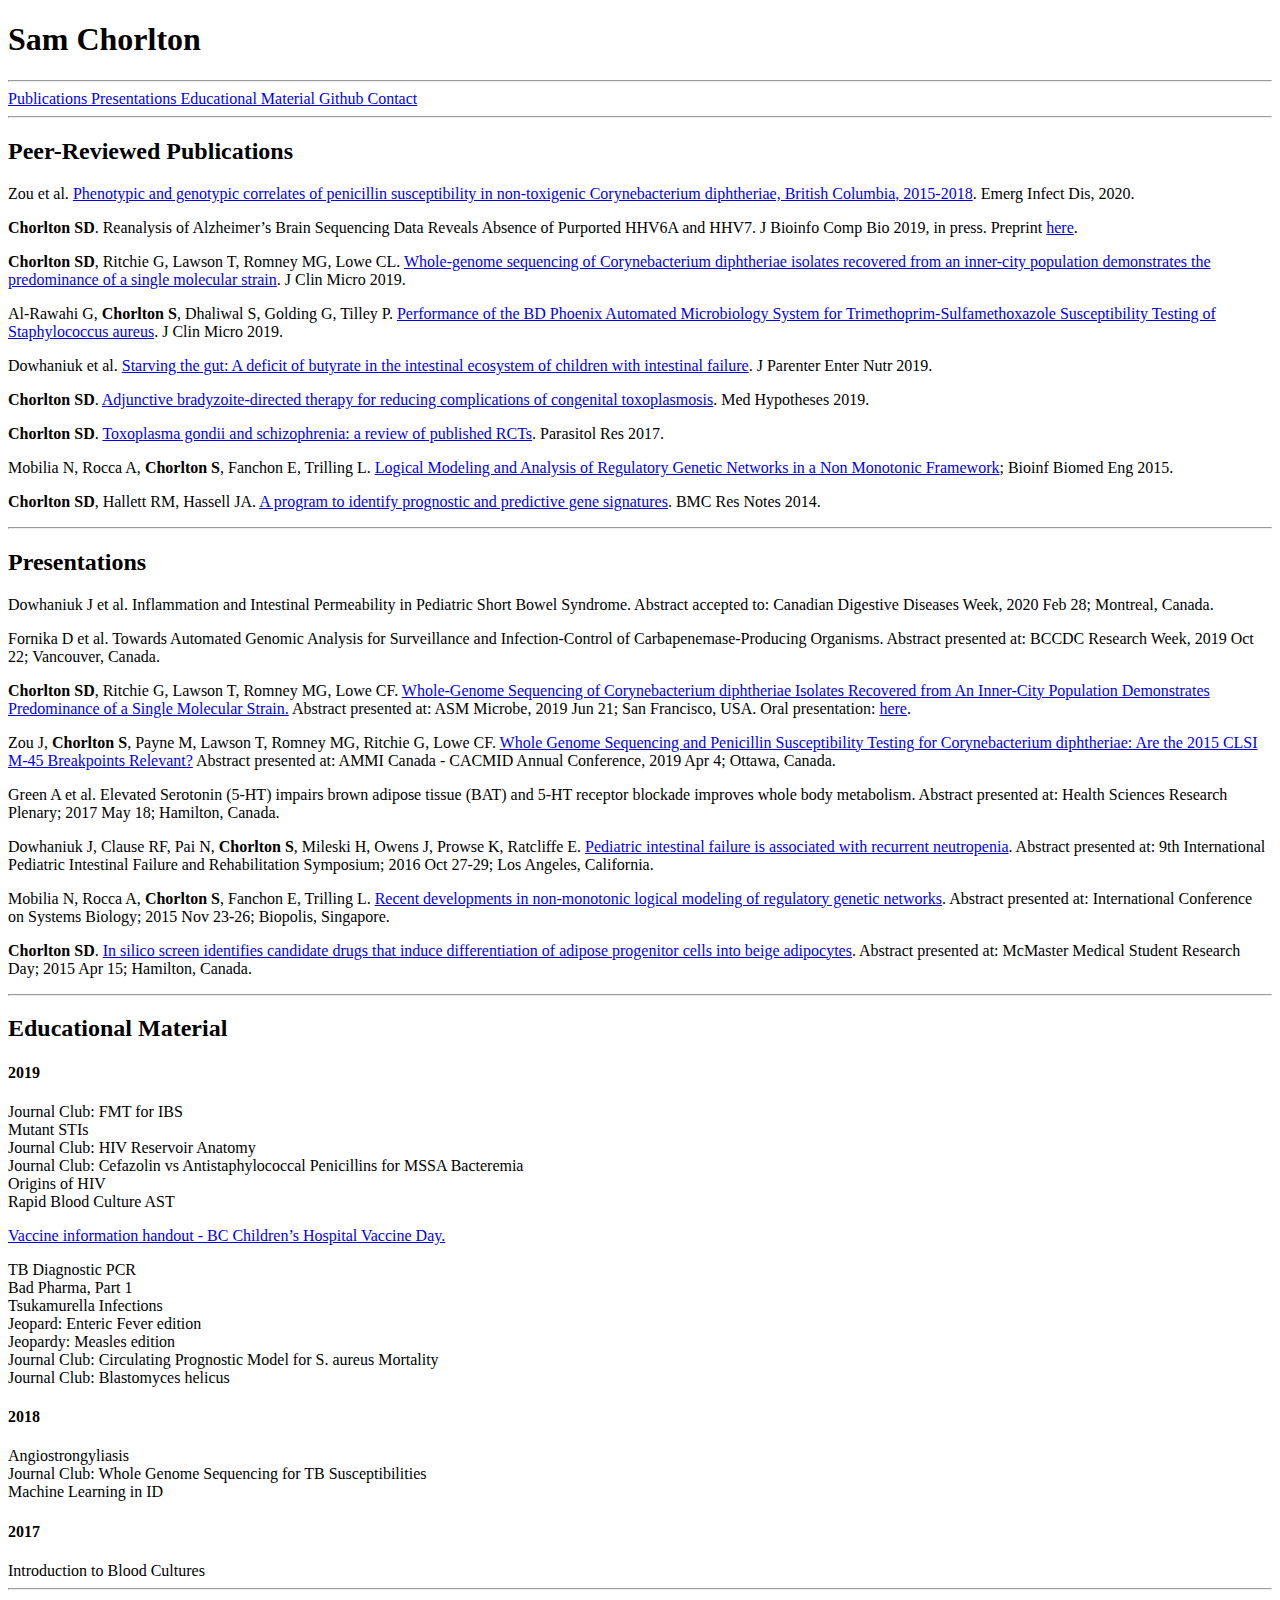
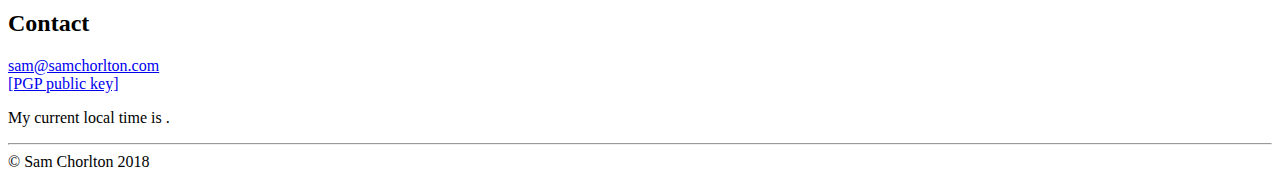
==== commit a8463a40: "lots of fixes" ====
--- a/index.html
+++ b/index.html
@@ -1,7 +1,7 @@
 <!DOCTYPE html>
 <html lang="">
     <head>
-	<meta name="generator" content="Hugo 0.59.0" />
+	<meta name="generator" content="Hugo 0.60.1" />
         <meta charset="utf-8">
 <meta http-equiv="X-UA-Compatible" content="chrome=1">
 <meta name="HandheldFriendly" content="True">
@@ -39,7 +39,7 @@
 
 
 
-<link rel="stylesheet" href="https://samchorlton.com/css/main.min.66cab924513b4e21e82a3a8bdf4737b1450d809e919f8db8b672e9744d7f2f1f.css" integrity="sha256-Zsq5JFE7TiHoKjqL30c3sUUNgJ6Rn424tnLpdE1/Lx8=" media="screen">
+<link rel="stylesheet" href="https://samchorlton.com/css/main.min.b2cd5055a410cfe0557c1b5f608b21a5d6f6421f56b014a3ed2ce0029c8a2cb3.css" integrity="sha256-ss1QVaQQz&#43;BVfBtfYIshpdb2Qh9WsBSj7SzgApyKLLM=" media="screen">
 
 
 
@@ -159,11 +159,13 @@
                         <h2 class="title is-2 has-text-centered">Peer-Reviewed Publications</h2>
                         
                         <div class="markdown has-text-centered">
-                            <p><strong>Chorlton SD</strong>, Ritchie G, Lawson T, Romney MG, Lowe CL. Whole-genome sequencing of Corynebacterium diphtheriae isolates recovered from an inner-city population demonstrates the predominance of a single molecular strain. J Clin Micro 2019, in press.</p>
-
-<p>Zou et al. Phenotypic and genotypic correlates of penicillin susceptibility in non-toxigenic Corynebacterium diphtheriae, British Columbia, 2015-2018. Emerg Infect Dis, in press.</p>
-
-<p>Al-Rawahi G, <strong>Chorlton S</strong>, Dhaliwal S, Golding G, Tilley P. <a href="https://doi.org/10.1128/JCM.00994-19" target="_blank">Performance of the BD Phoenix Automated Microbiology System for Trimethoprim-Sulfamethoxazole Susceptibility Testing of Staphylococcus aureus</a>. J Clin Micro 2019, in press.</p>
+                            <p>Zou et al. <a href="https://doi.org/10.3201/eid2601.191241" target="_blank">Phenotypic and genotypic correlates of penicillin susceptibility in non-toxigenic Corynebacterium diphtheriae, British Columbia, 2015-2018</a>. Emerg Infect Dis, 2020.</p>
+
+<p><strong>Chorlton SD</strong>. Reanalysis of Alzheimer’s Brain Sequencing Data Reveals Absence of Purported HHV6A and HHV7. J Bioinfo Comp Bio 2019, in press. Preprint <a href="https://doi.org/10.1101/830695" target="_blank">here</a>.</p>
+
+<p><strong>Chorlton SD</strong>, Ritchie G, Lawson T, Romney MG, Lowe CL. <a href="https://doi.org/10.1128/JCM.01651-19" target="_blank">Whole-genome sequencing of Corynebacterium diphtheriae isolates recovered from an inner-city population demonstrates the predominance of a single molecular strain</a>. J Clin Micro 2019.</p>
+
+<p>Al-Rawahi G, <strong>Chorlton S</strong>, Dhaliwal S, Golding G, Tilley P. <a href="https://doi.org/10.1128/JCM.00994-19" target="_blank">Performance of the BD Phoenix Automated Microbiology System for Trimethoprim-Sulfamethoxazole Susceptibility Testing of Staphylococcus aureus</a>. J Clin Micro 2019.</p>
 
 <p>Dowhaniuk et al. <a href="https://onlinelibrary.wiley.com/doi/full/10.1002/jpen.1715" target="_blank">Starving the gut: A deficit of butyrate in the intestinal ecosystem of children with intestinal failure</a>. J Parenter Enter Nutr 2019.</p>
 
@@ -545,11 +547,9 @@
                     <div class="container has-text-centered">
                         <h2 class="title is-2">Contact</h2>
                         <div class="markdown">
-                            <p><A HREF="mailto:
-&#115;&#097;&#109;&#064;&#115;&#097;&#109;&#099;&#104;&#111;&#114;&#108;&#116;&#111;&#110;&#046;&#099;&#111;&#109;">&#115;&#097;&#109;&#064;&#115;&#097;&#109;&#099;&#104;&#111;&#114;&#108;&#116;&#111;&#110;&#046;&#099;&#111;&#109;
-</A>
+                            <p><a href="&#109;&#97;&#105;&#108;&#116;&#111;&#58;&#115;&#97;&#109;&#64;&#115;&#97;&#109;&#99;&#104;&#111;&#114;&#108;&#116;&#111;&#110;&#46;&#99;&#111;&#109;">&#115;&#97;&#109;&#64;&#115;&#97;&#109;&#99;&#104;&#111;&#114;&#108;&#116;&#111;&#110;&#46;&#99;&#111;&#109;</a>
 <br />
-[<a href="publickey.sam@samchorlton.com.asc" target="_blank">PGP public key</a>]</p>
+<a href="&#104;&#116;&#116;&#112;&#115;&#58;&#47;&#47;&#115;&#97;&#109;&#99;&#104;&#111;&#114;&#108;&#116;&#111;&#110;&#46;&#99;&#111;&#109;&#47;&#112;&#117;&#98;&#108;&#105;&#99;&#107;&#101;&#121;&#46;&#115;&#97;&#109;&#64;&#115;&#97;&#109;&#99;&#104;&#111;&#114;&#108;&#116;&#111;&#110;&#46;&#99;&#111;&#109;&#46;&#97;&#115;&#99;">&#91;&#80;&#71;&#80;&#32;&#112;&#117;&#98;&#108;&#105;&#99;&#32;&#107;&#101;&#121;&#93;</a></p>
 
                         </div>
                         
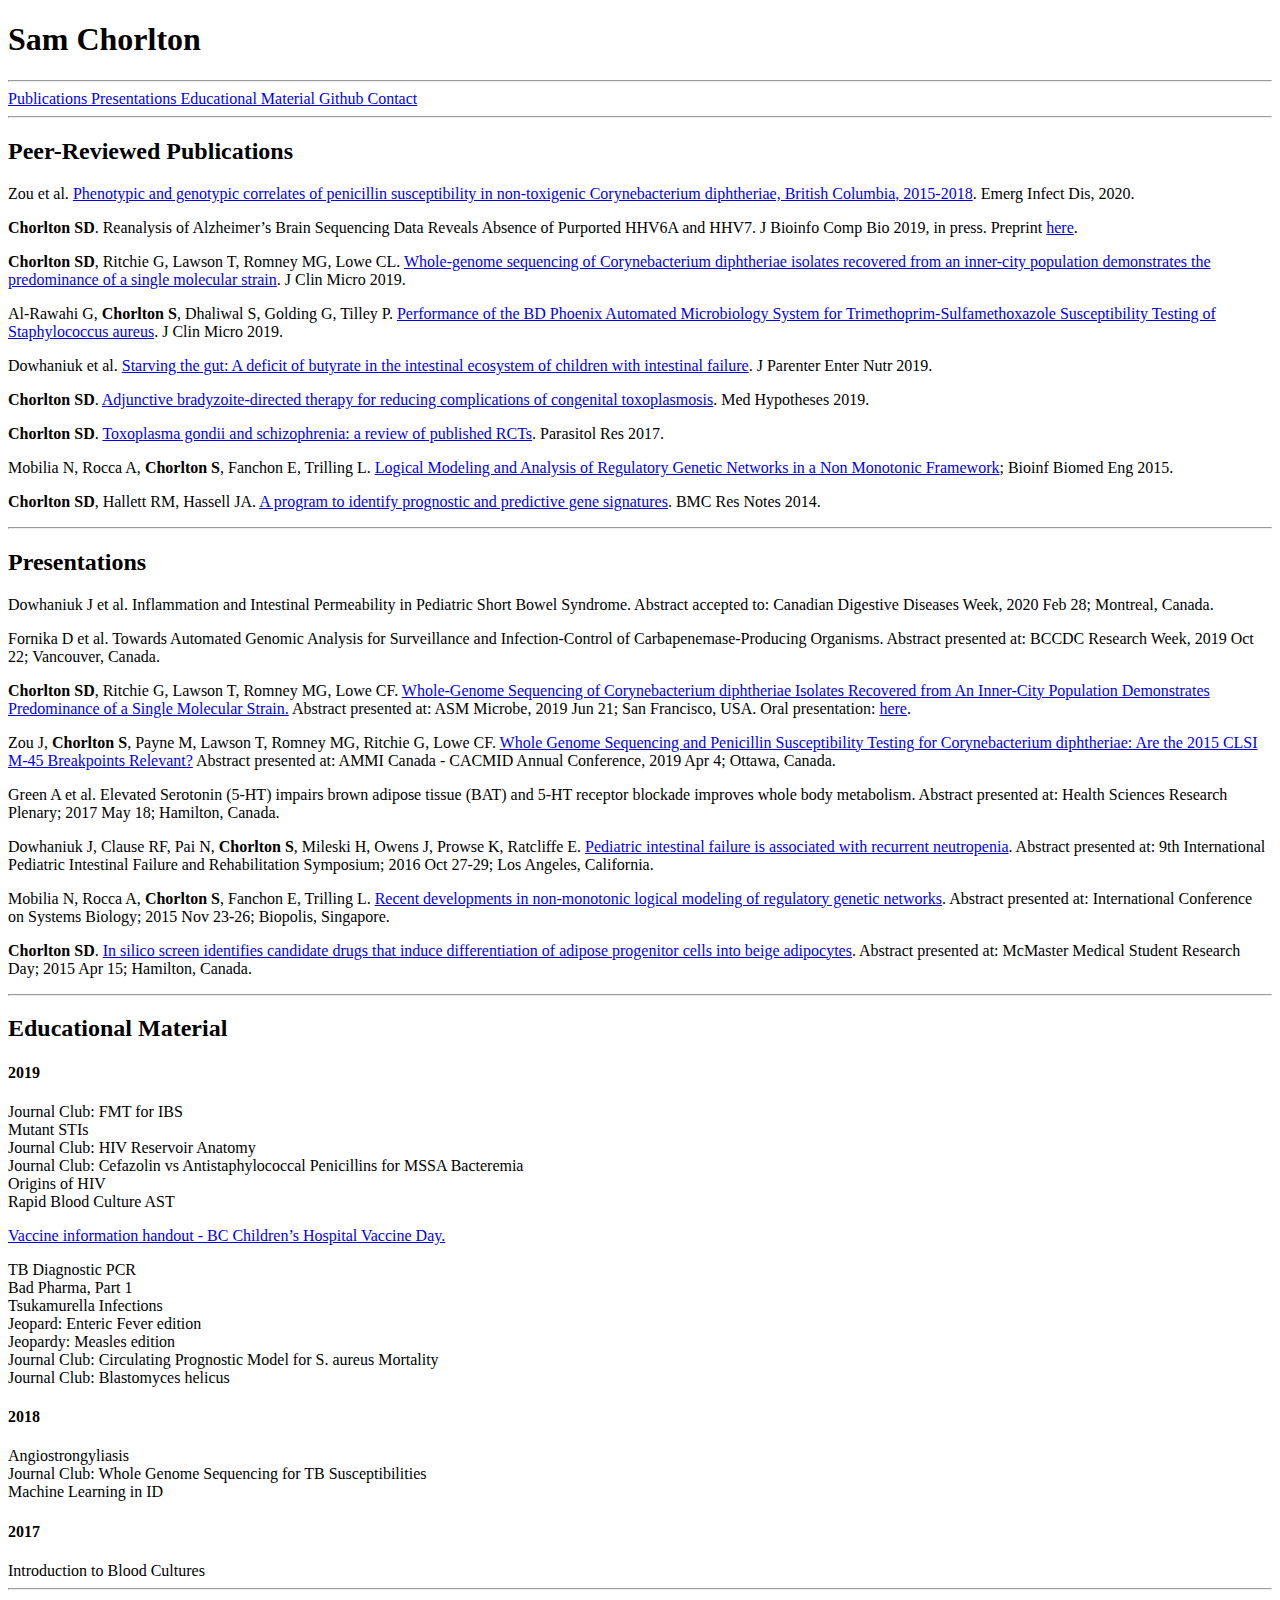
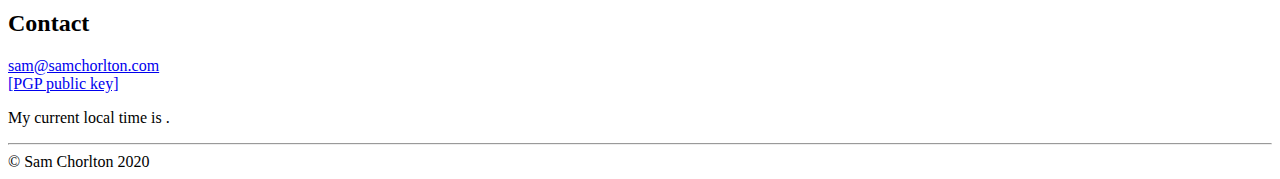
==== commit c0e82943: "fix year" ====
--- a/index.html
+++ b/index.html
@@ -578,7 +578,7 @@
     <div class="container has-text-centered">
     
         <span class="footer-text">
-            &copy; Sam Chorlton 2018
+            &copy; Sam Chorlton 2020
         </span>
     
     </div>
